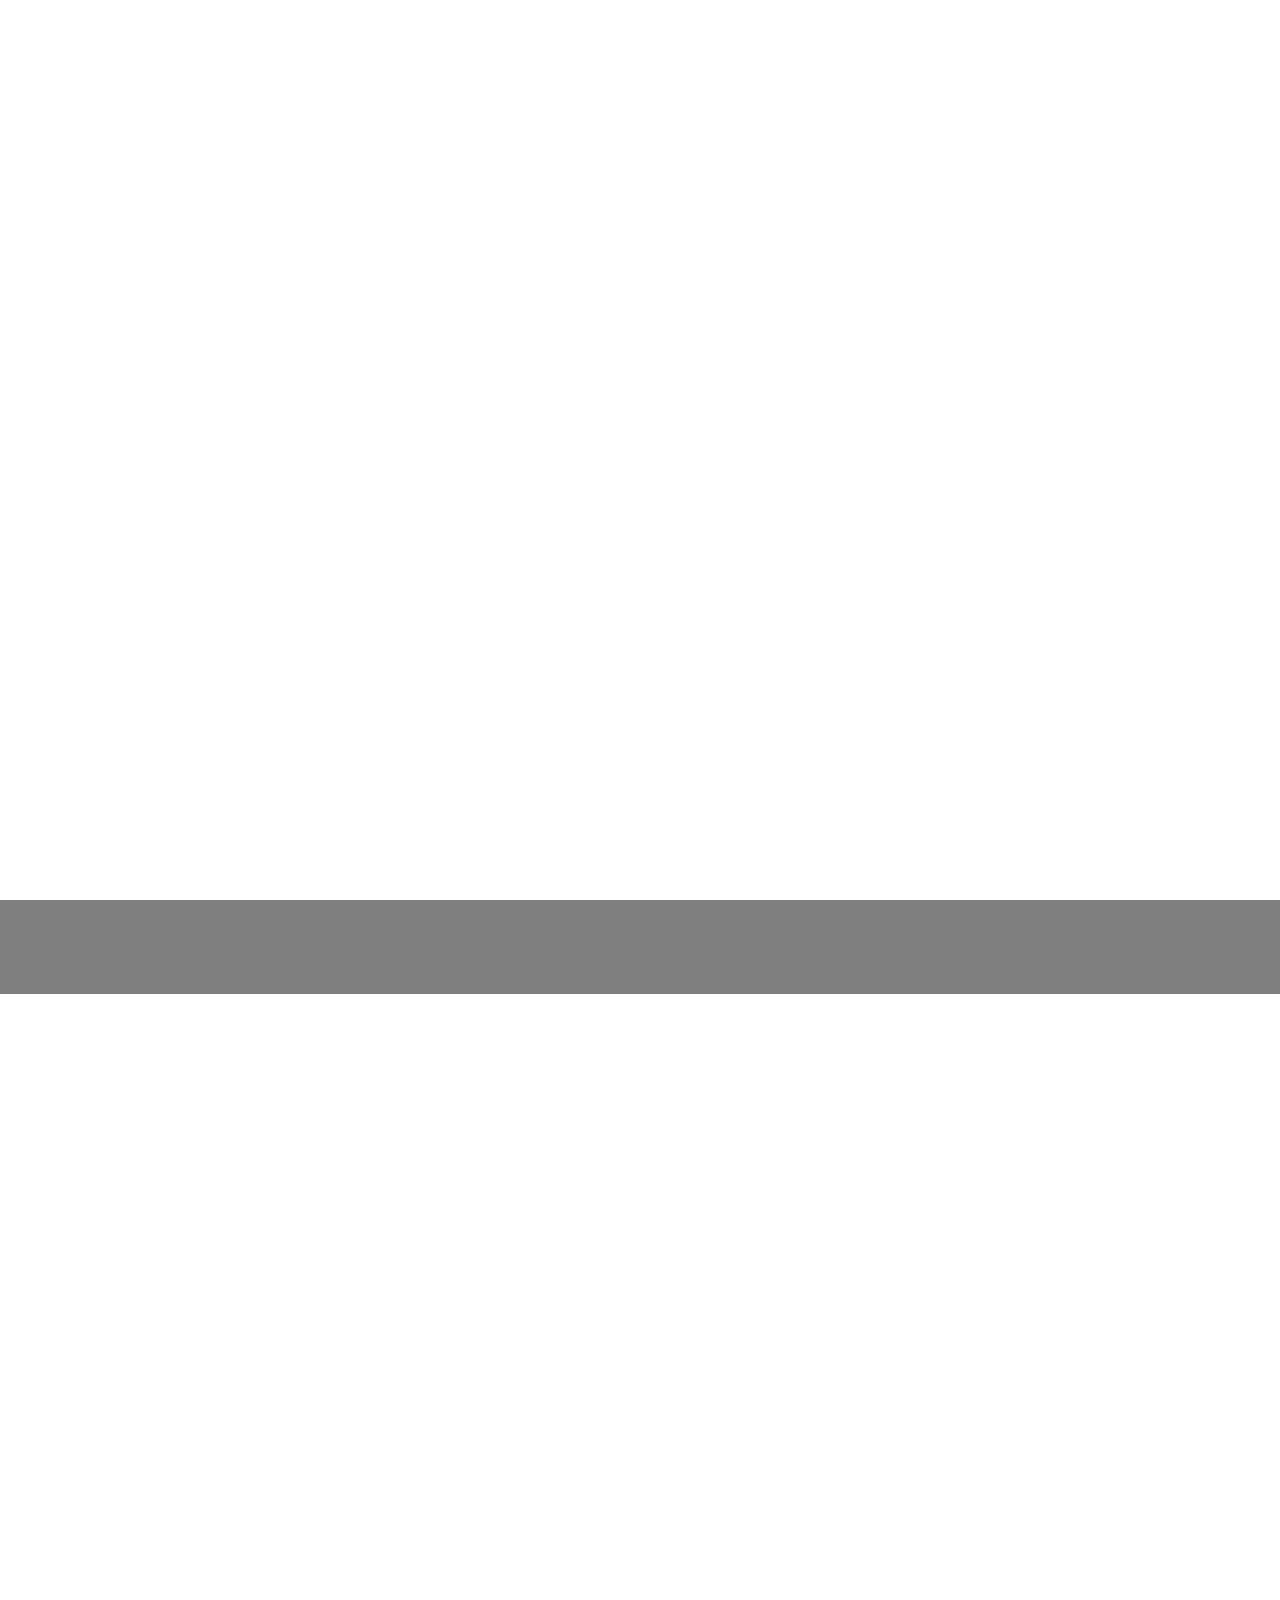
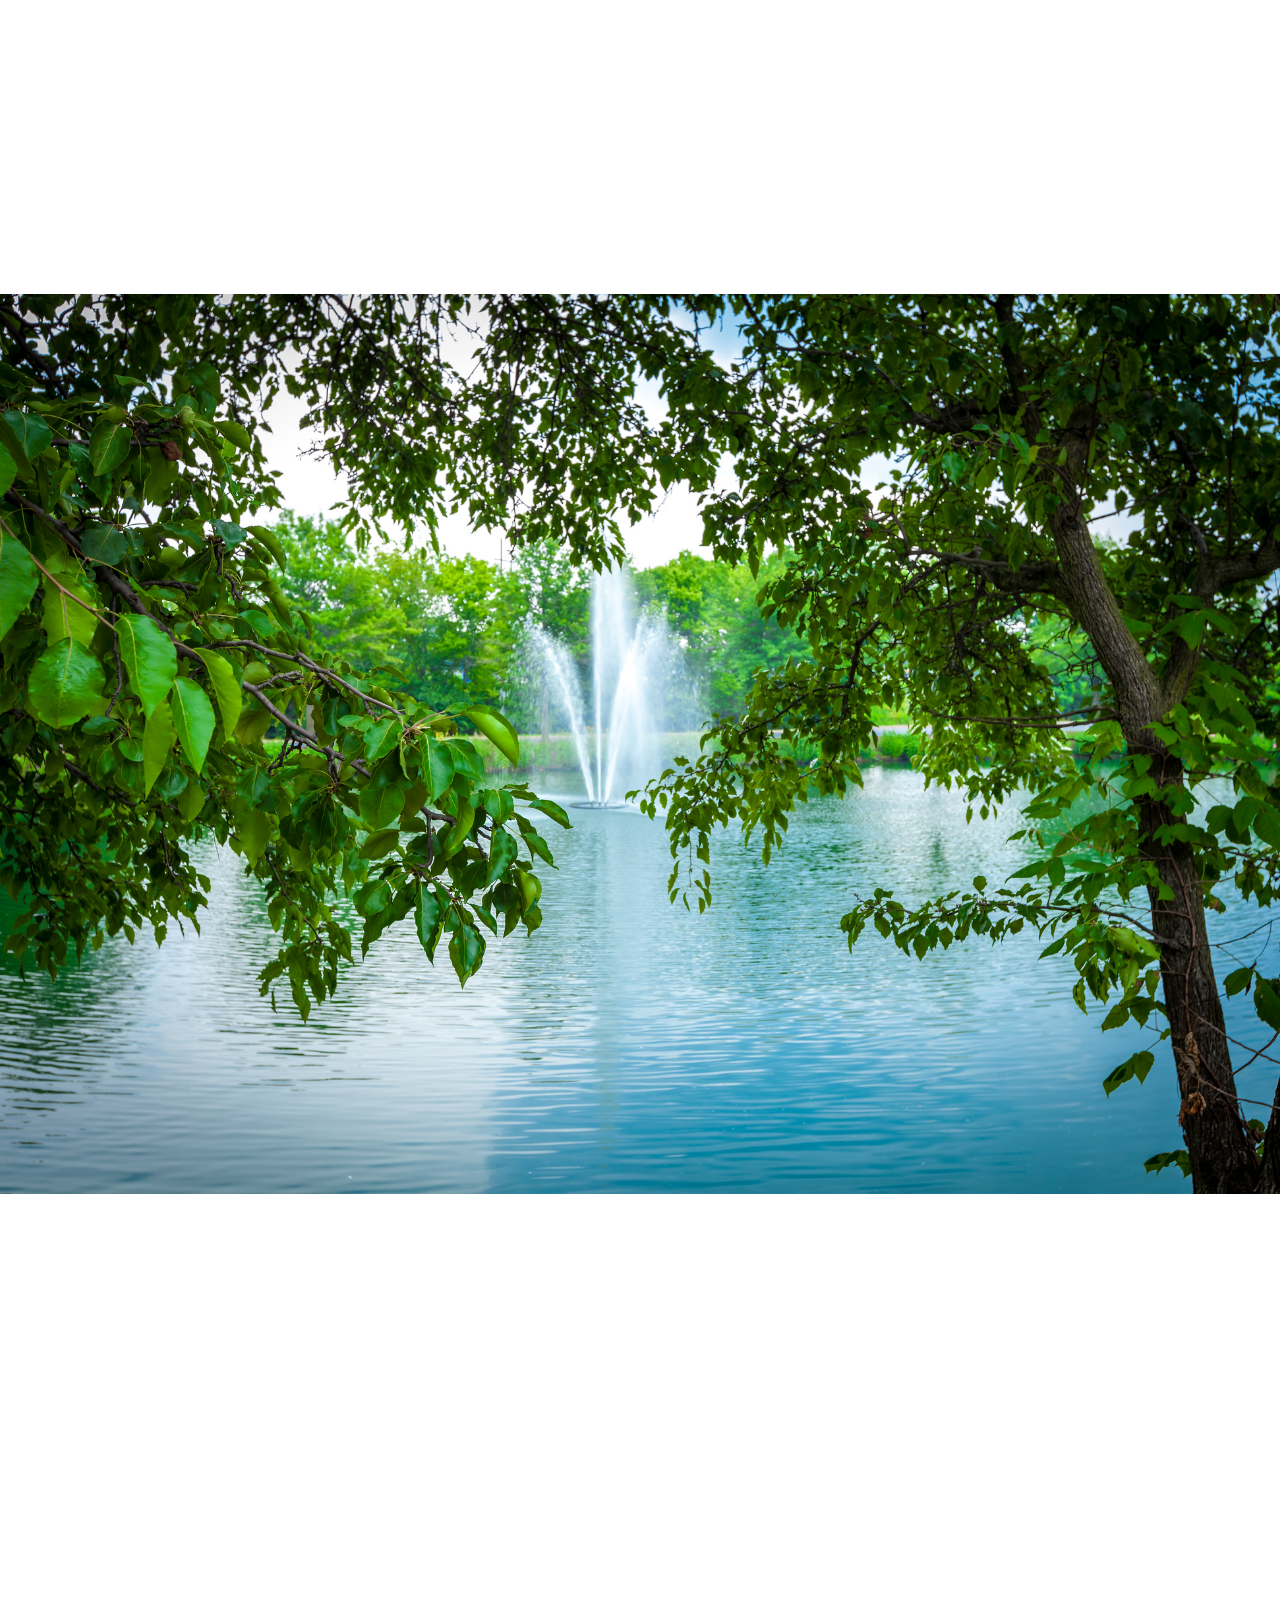
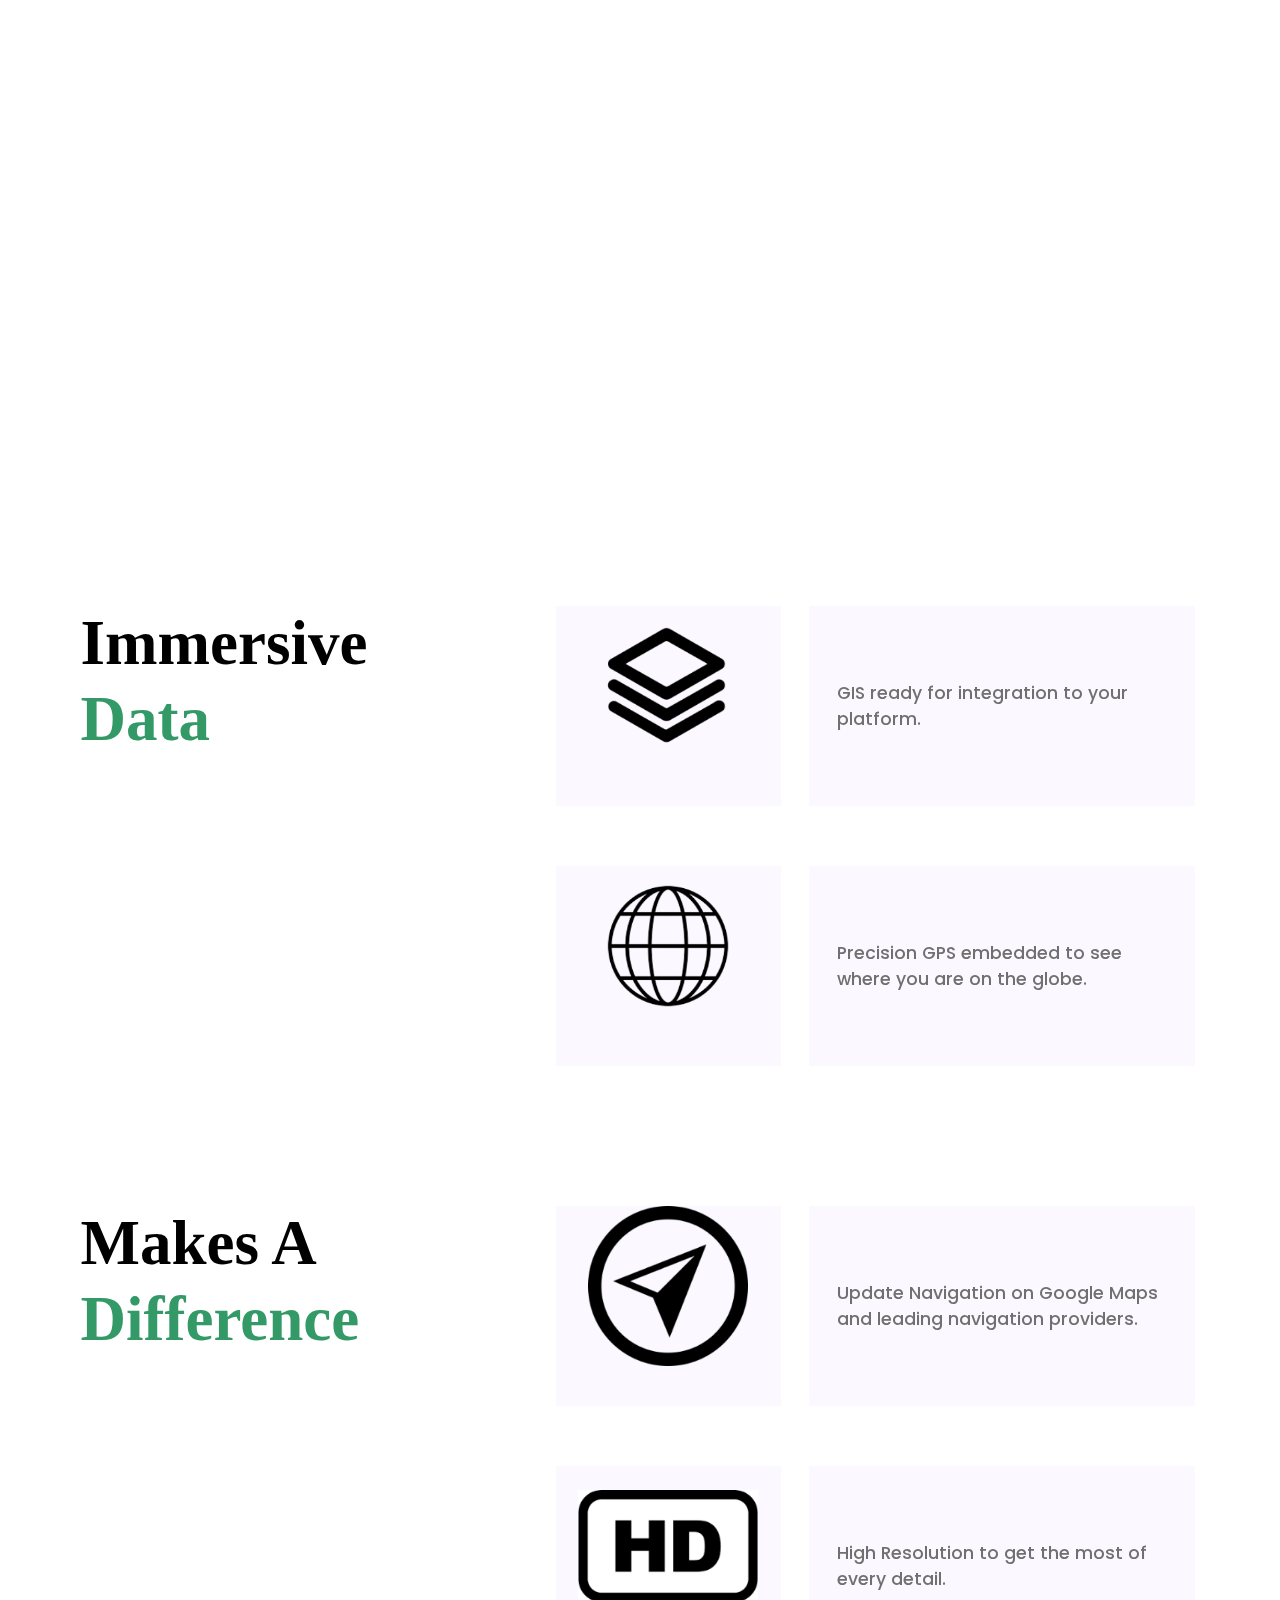
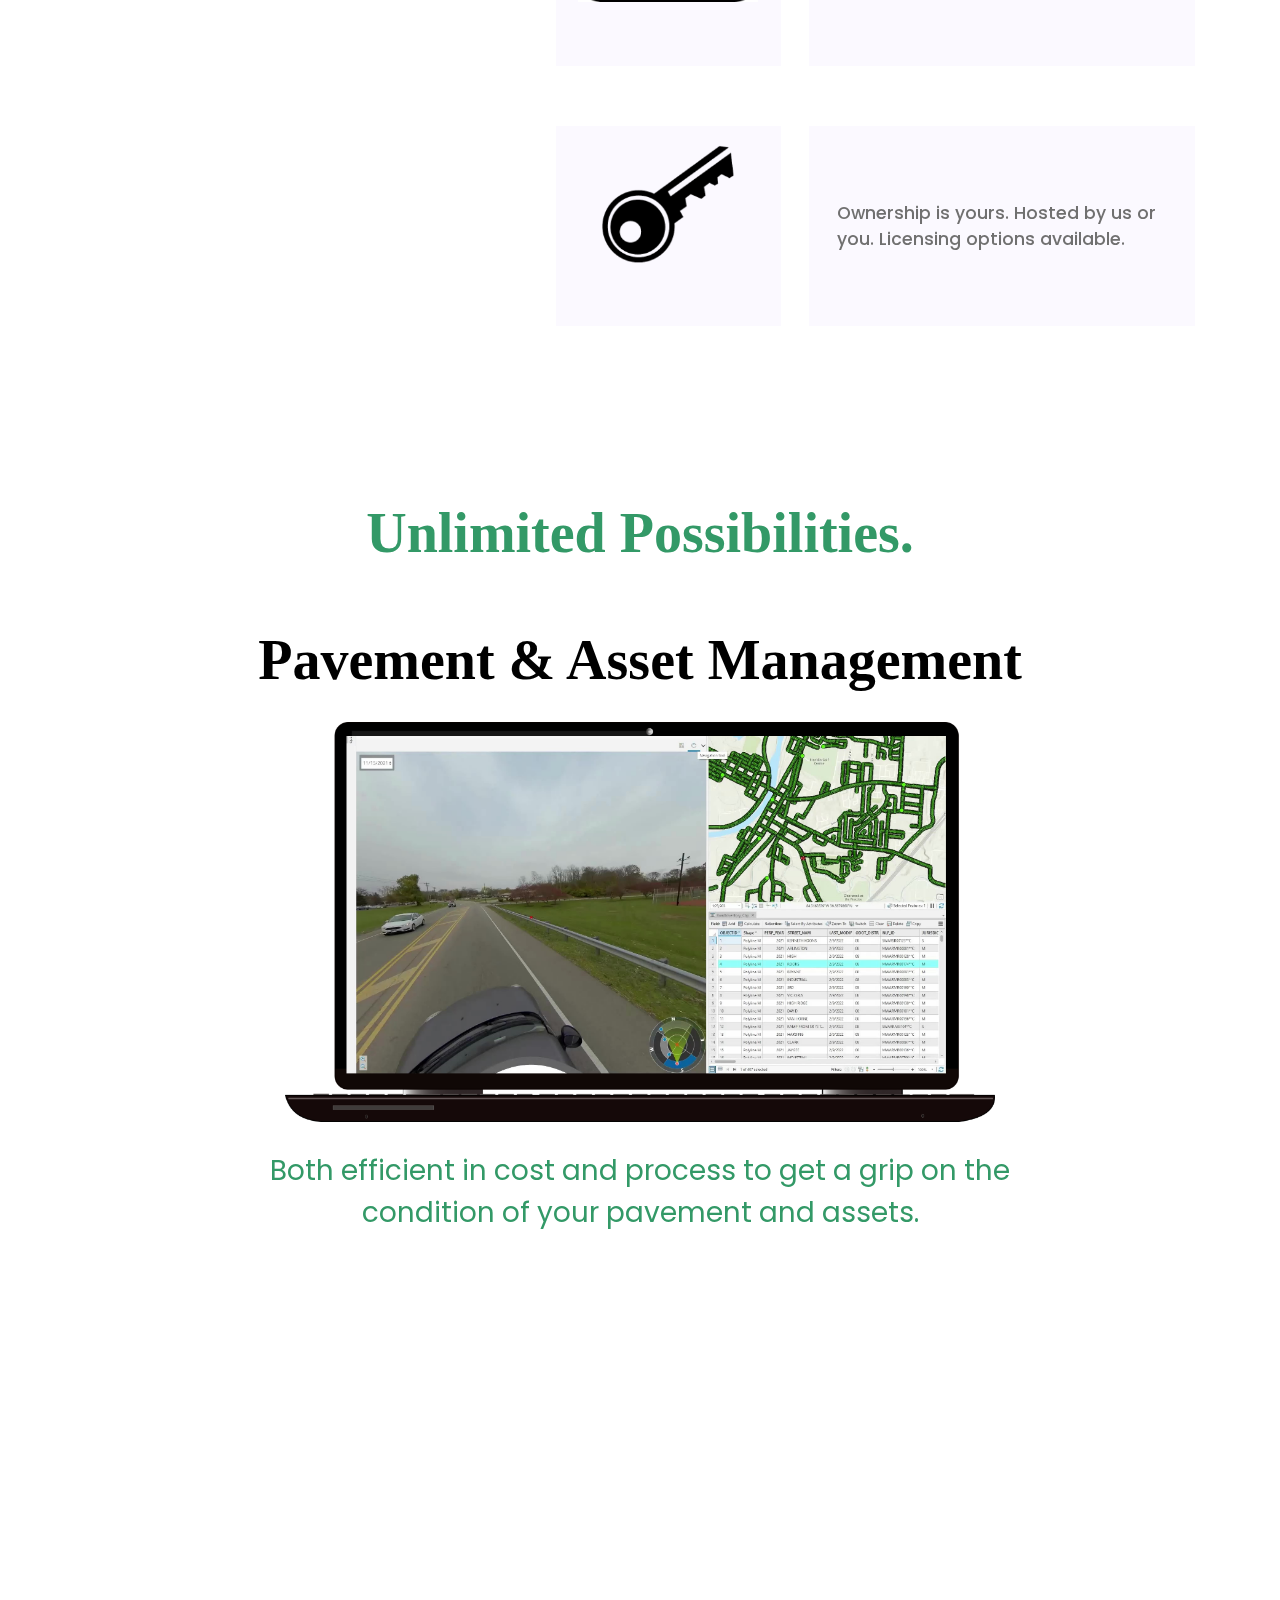
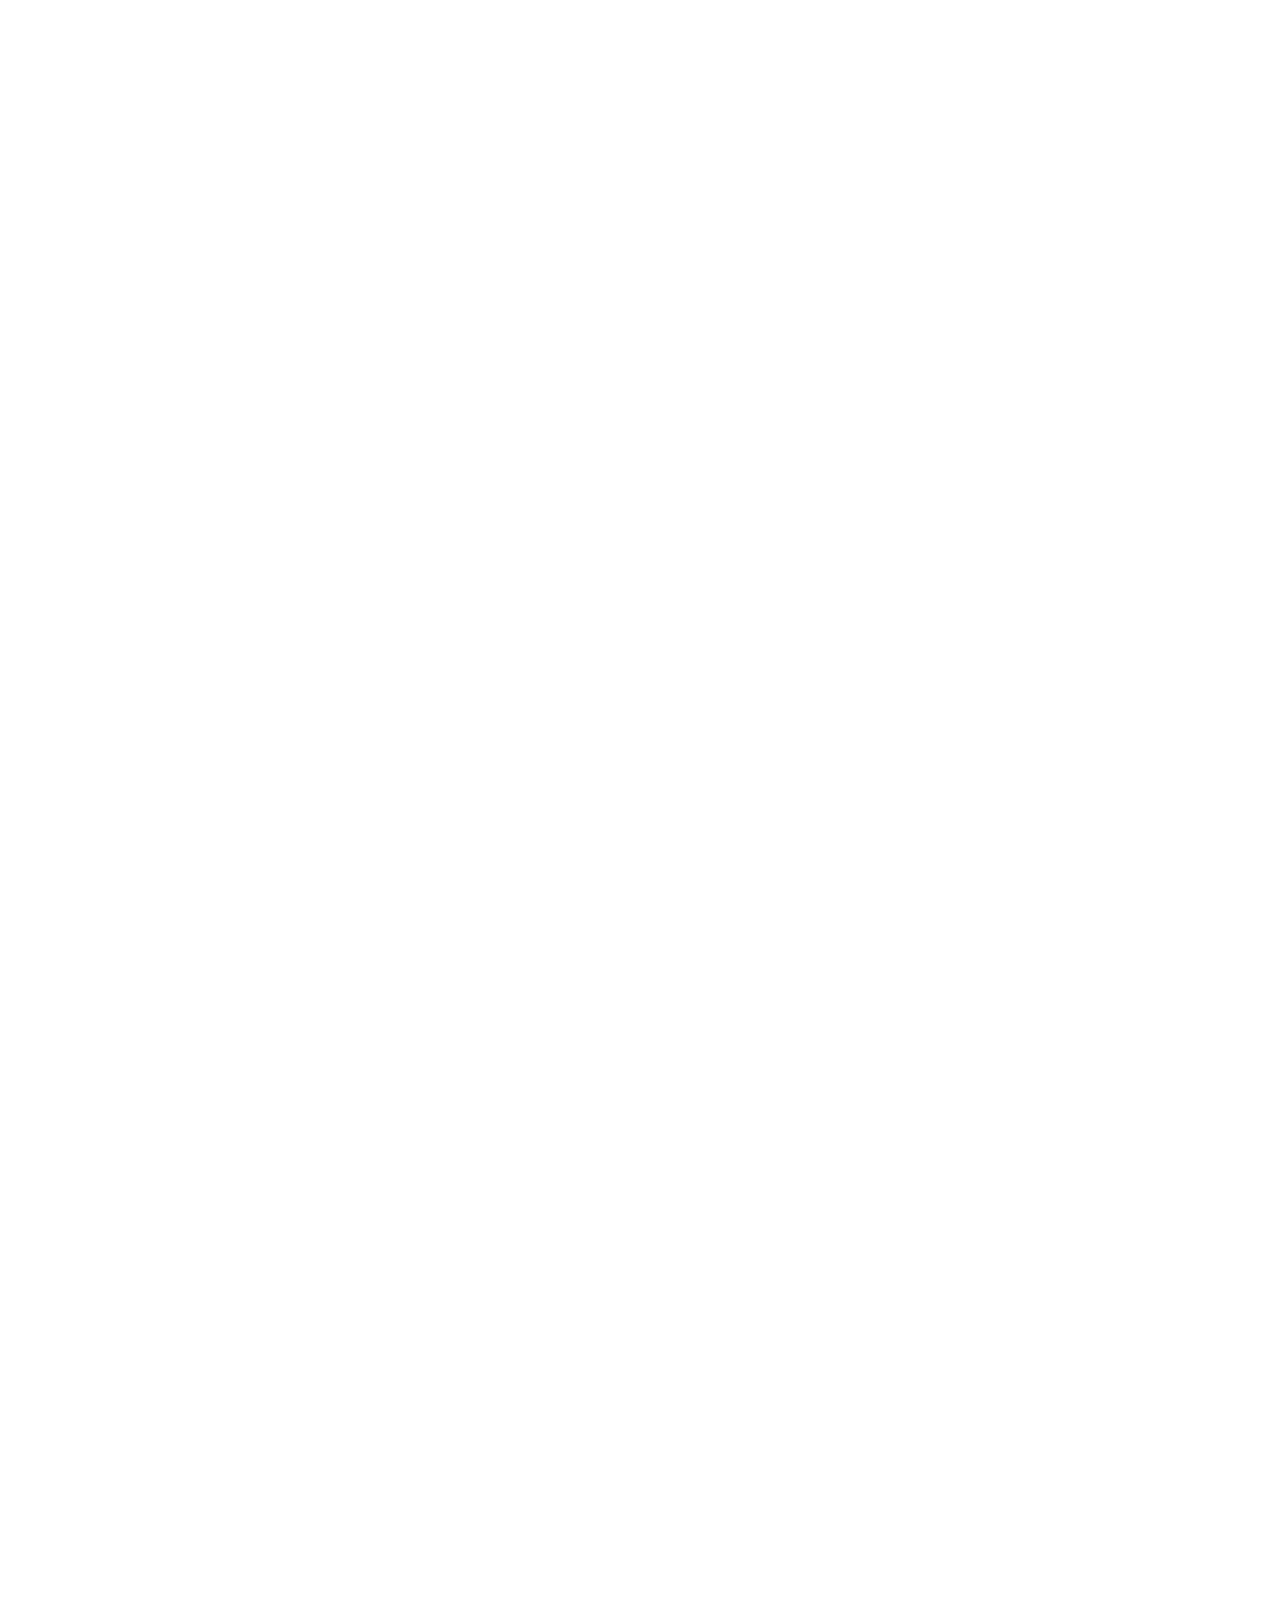
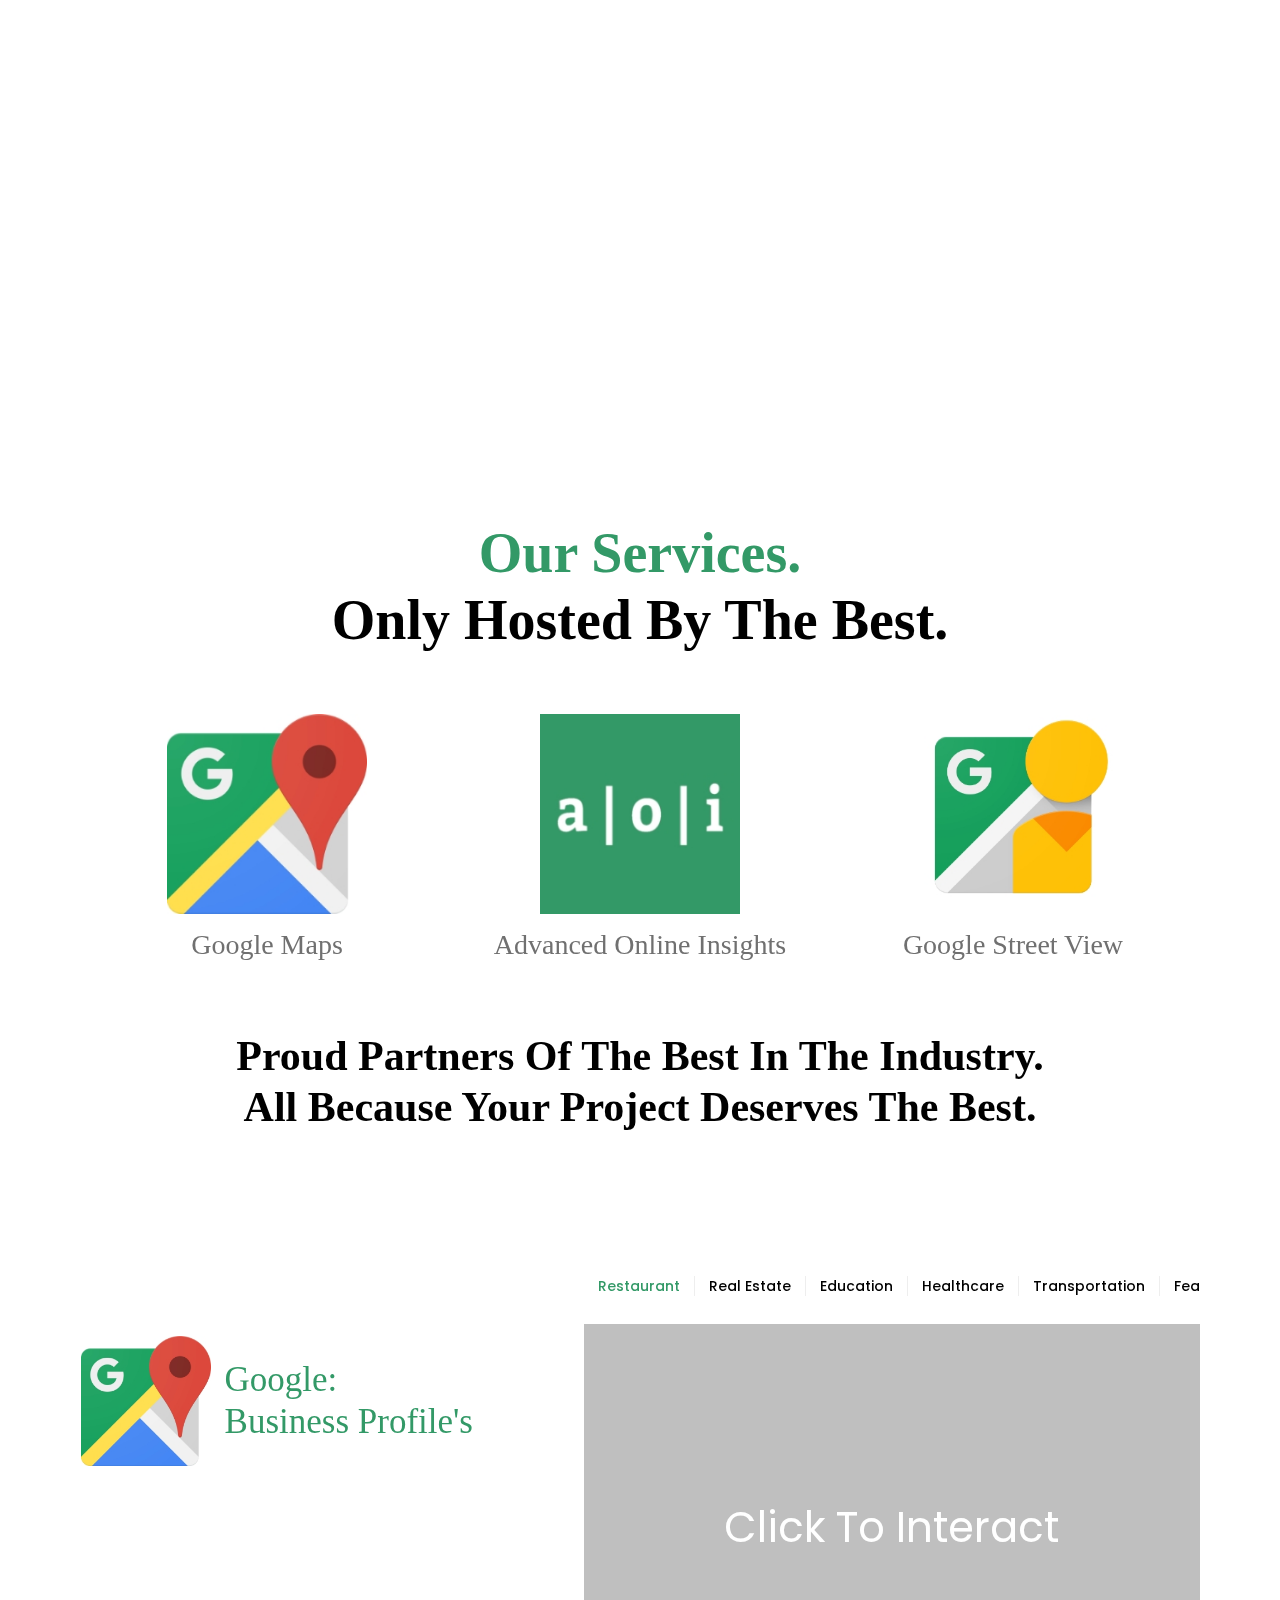
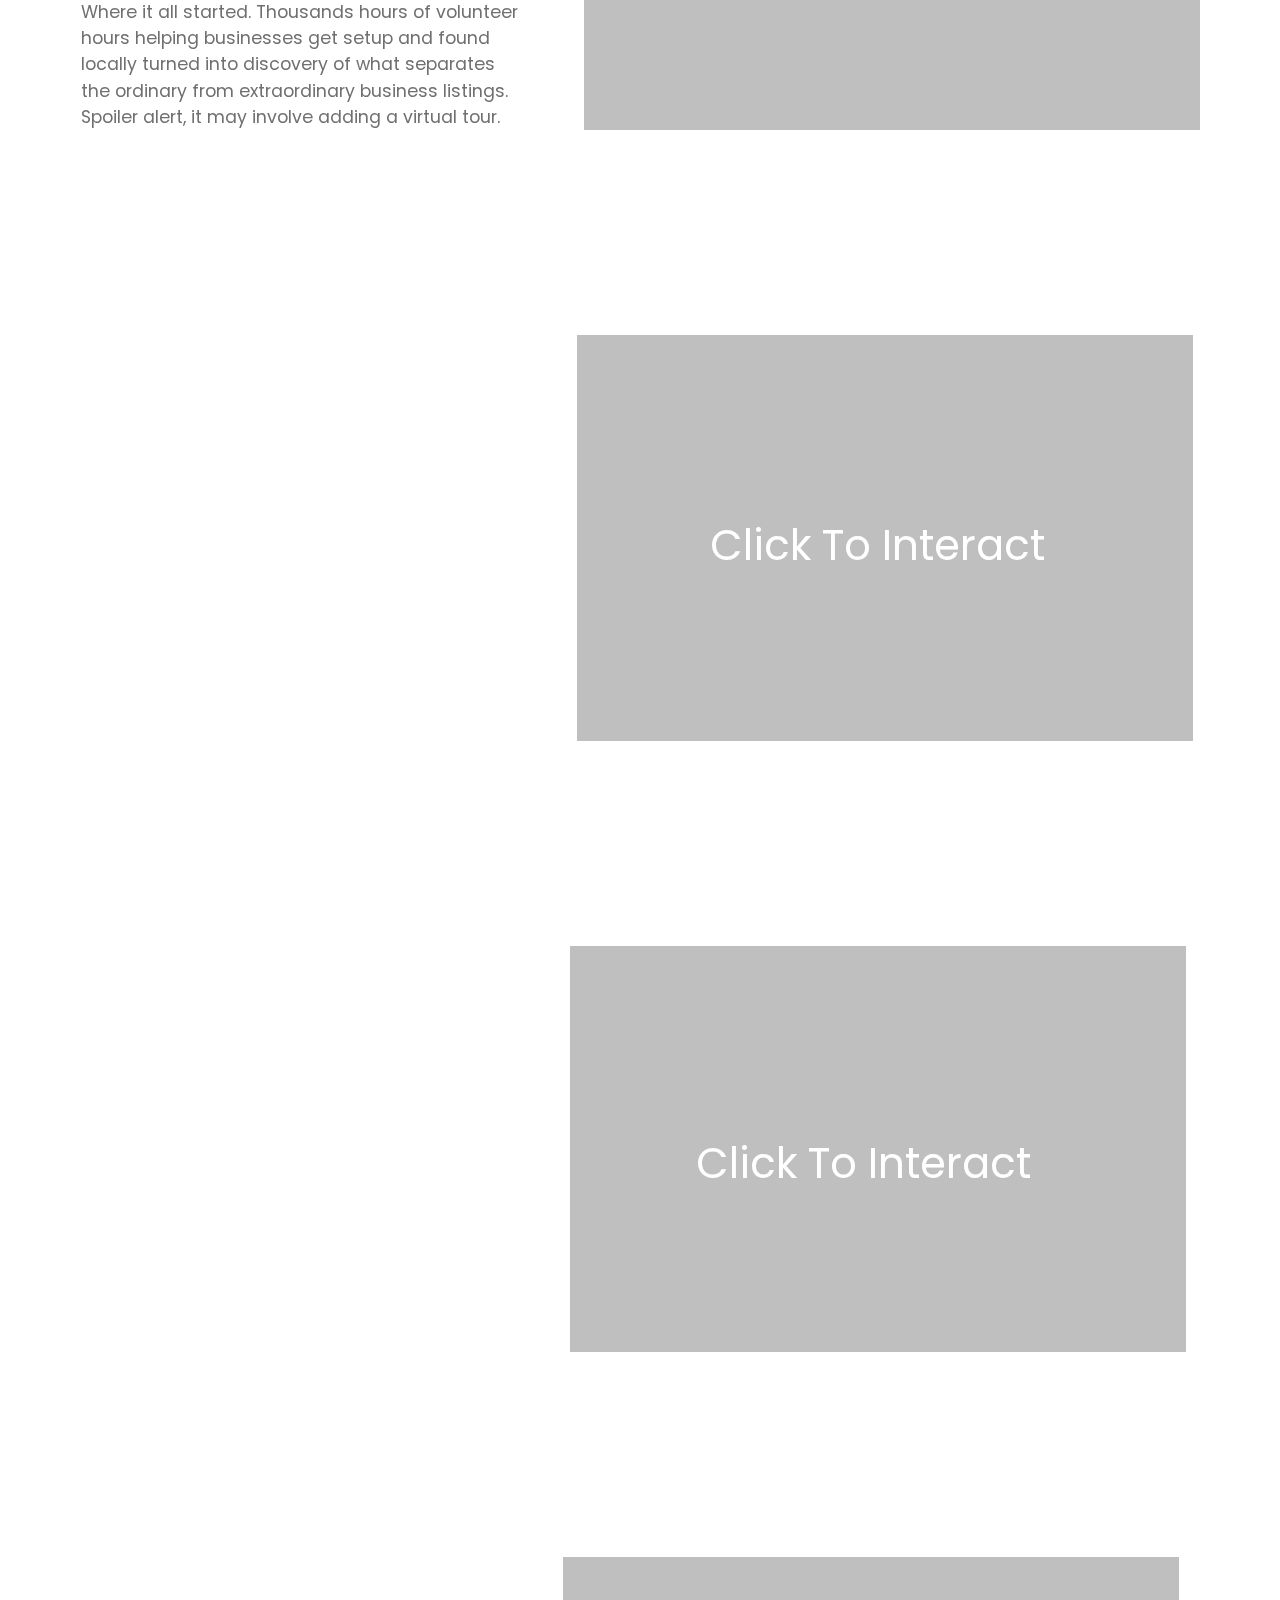
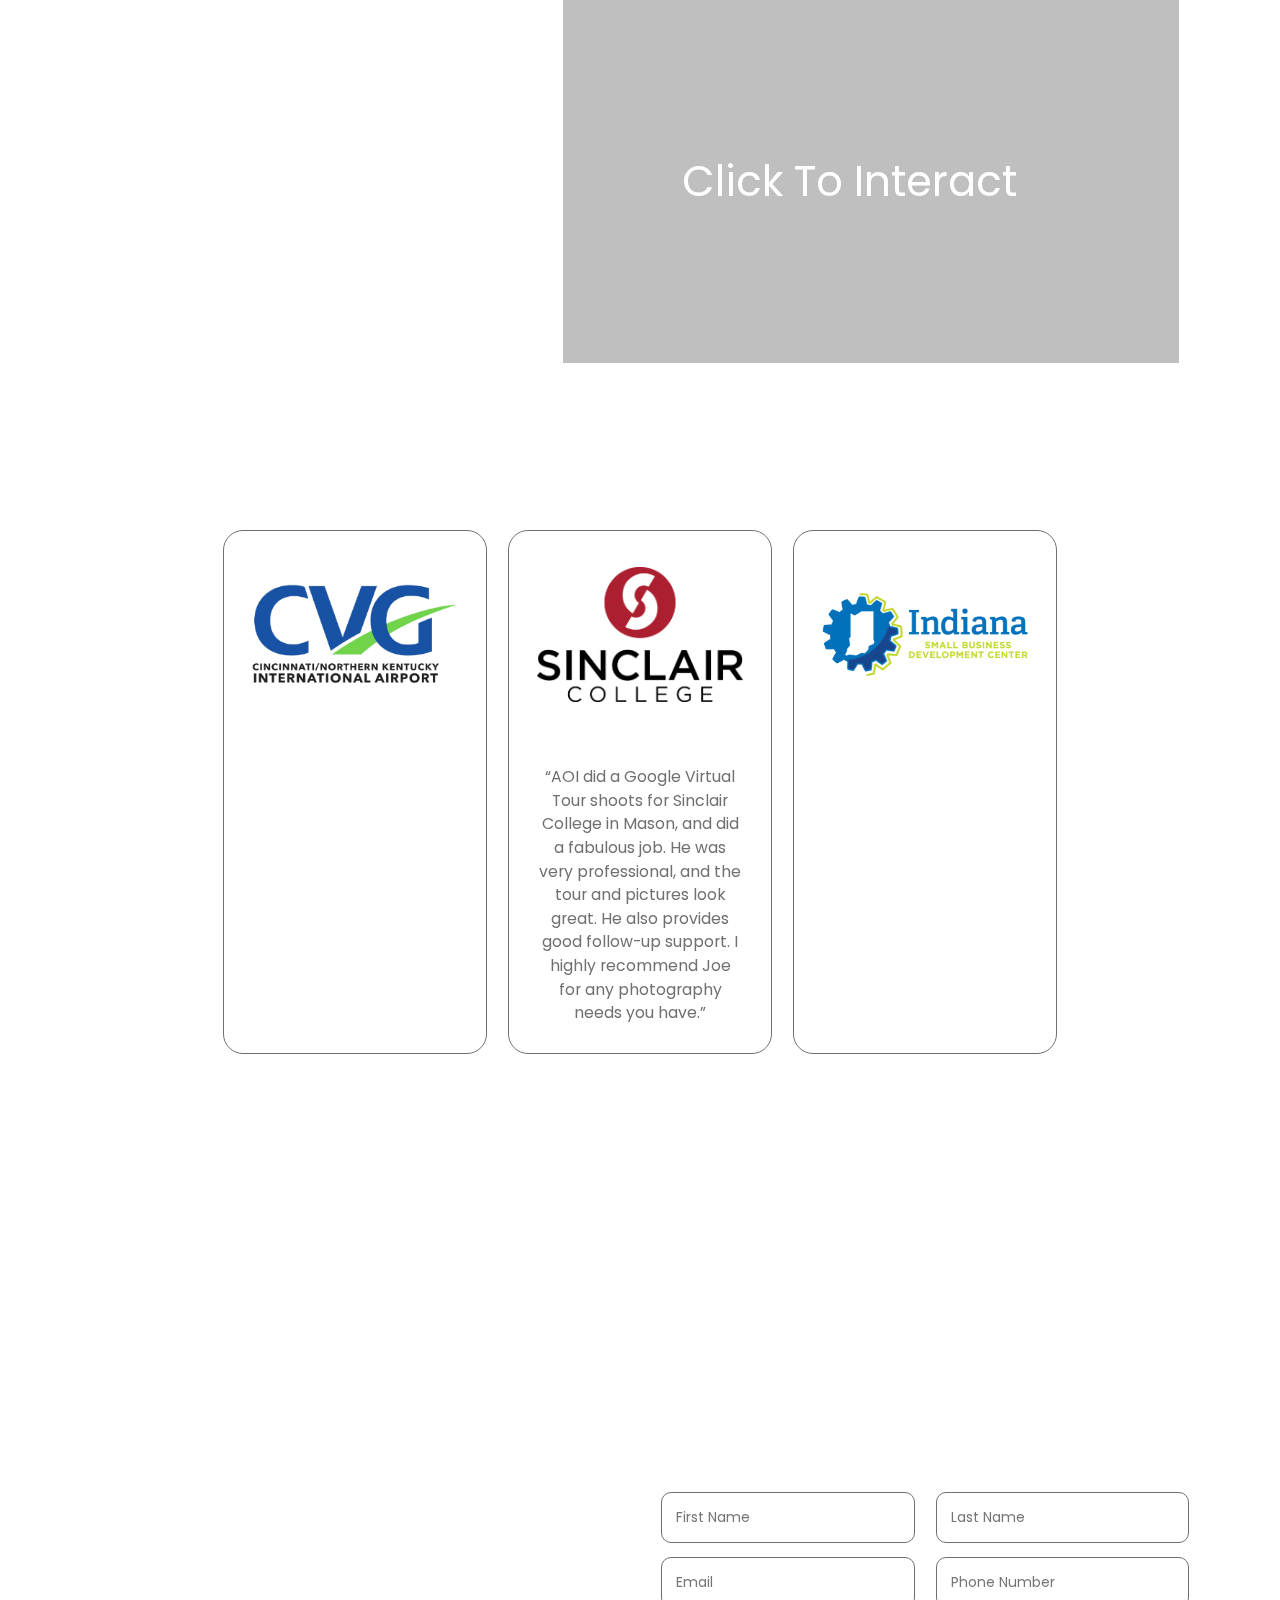
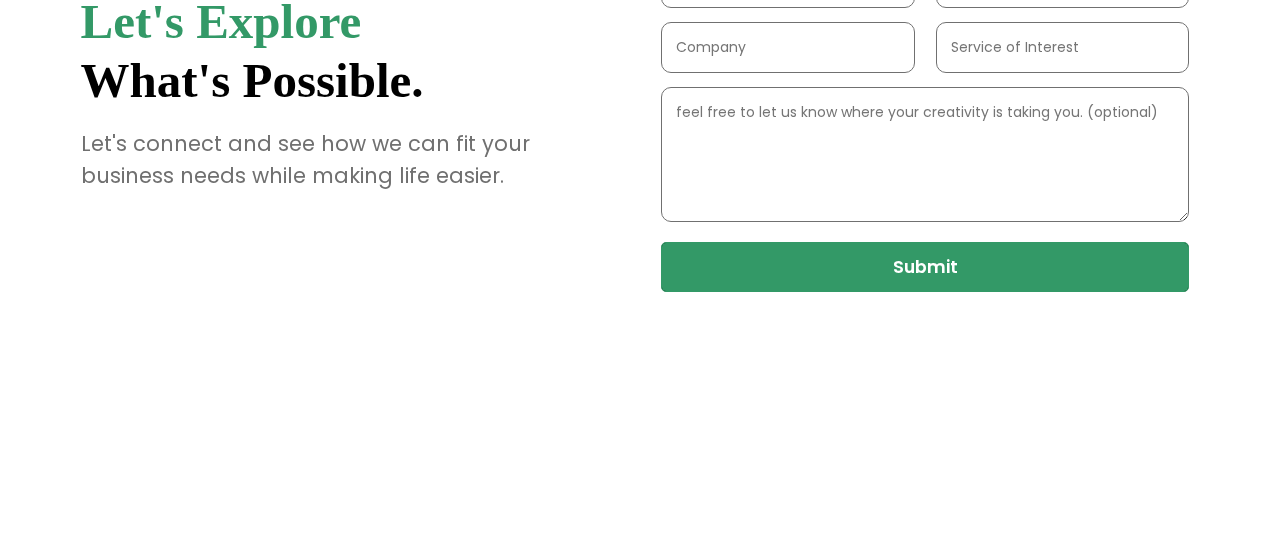
==== index.html @ 5db5695c "changes" ====
<!doctype html>
<html lang="en">
<head>
    <meta charset="UTF-8">
    <meta name="viewport"
          content="width=device-width, user-scalable=no, initial-scale=1.0, maximum-scale=1.0, minimum-scale=1.0">
    <meta http-equiv="X-UA-Compatible" content="ie=edge">
    <link rel="stylesheet" href="./assets/css/app.css">
    <link rel="stylesheet" href="./assets/css/style.css">
    <link rel="stylesheet" href="./assets/css/responsive.css">
    <title>Advanced Online Insights</title>
</head>

<body>

<div class="progressBarWrapper">
    <div class="progressBar">
        <div class="progress"></div>
    </div>
</div>
<div class="preloader">
    <svg viewBox="0 0 102 102" fill="none" xmlns="http://www.w3.org/2000/svg">
        <path class="big-circle" d="M101 51C101 78.6142 78.6142 101 51 101C23.3858 101 1 78.6142 1 51" stroke="#252525"
              stroke-width="2"/>
        <path class="small-circle" d="M91 51C91 28.9086 73.0914 11 51 11C28.9086 11 11 28.9086 11 51" stroke="#252525"
              stroke-width="2"/>
    </svg>
</div>
<header>
    <nav class="navbar navbar-expand-md">
        <div class="container-fluid">
            <a class="navbar-brand" href="#">
                <img src="./assets/images/logo.png" alt="">
                <!--                <h3>-->
                <!--                    Advanced Online Insights-->
                <!--                    <span>for public</span>-->
                <!--                </h3>-->
            </a>
            <button class="navbar-toggler" type="button" data-bs-toggle="collapse"
                    data-bs-target="#navbarSupportedContent" aria-controls="navbarSupportedContent"
                    aria-expanded="false" aria-label="Toggle navigation">
                <span class="navbar-toggler-icon"></span>
            </button>
            <div class="collapse navbar-collapse" id="navbarSupportedContent">
                <ul class="navbar-nav ms-auto">
                    <li class="nav-item">
                        <a class="nav-link active" aria-current="page" href="#">Home</a>
                    </li>
                    <li class="nav-item">
                        <a class="nav-link" href="#">Services</a>
                    </li>
                    <li class="nav-item">
                        <a class="nav-link" href="#">About Us</a>
                    </li>
                    <li class="nav-item">
                        <a class="nav-link" href="#">News</a>
                    </li>
                    <li class="nav-item">
                        <a class="nav-link" href="#">Portfolio</a>
                    </li>
                </ul>
            </div>
        </div>
    </nav>
</header>

<main class="heroCont">
    <section class='heroSec'>
        <video class="mainImg" autoplay muted loop>
            <source src="./assets/images/banner.mp4">
        </video>
        <h2 class="mainHeading">
            Hello.
            <span>We are advanced online insights.</span>
        </h2>
        <div class="content">
            <p>
                Founded as one of the first media agencies who are pioneering
                & pushing the limits of immersive data.
            </p>
            <p>
                Simply put, we collect data that integrates & makes a difference.
            </p>
            <p>
                Our company is passionately committed
                to understanding our clients and their operations - with the
                Goal to help our clients win.
            </p>
            <p>
                Check out our work, motivated by understanding our clients.
            </p>
            <span class="verticleLine"></span>
        </div>
    </section>
</main>

<section class="insightSec">
    <img src="./assets/images/slide2.jpeg" alt="" class="revealingImg">
    <div class="container-xl">
        <div class="row justify-content-center">
            <div class="col-12">
                <h2 class="secHeading">
                    The Latest Insights
                </h2>
            </div>
            <div class="col-md-8">
                <div class="slider-stack">
                    <a class="buttons prev" href="javascript:;"><</a>
                    <ul class="slider-list">
                        <li class="customSlide">
                            <img src="./assets/images/slide1.jpg" alt="">
                            <a href="#">
                                <span class="heading">Blog Title</span>
                                <p>
                                    Lorem ipsum dolor sit amet, consectetur adipisicing elit. A beatae eaque fuga in
                                    iure maxime molestiae, placeat? Aliquid at
                                </p>
                            </a>
                        </li>
                        <li class="customSlide">
                            <img src="./assets/images/slide3.jpeg" alt="">
                            <a href="#">
                                <span class="heading">Blog Title</span>
                                <p>
                                    Lorem ipsum dolor sit amet, consectetur adipisicing elit. Harum, iusto, nam?
                                    Accusantium animi aspernatur aut consequuntur enim, ex
                                </p>
                            </a>
                        </li>
                        <li class="customSlide activeNow">
                            <img src="./assets/images/slide2.jpeg" alt="">
                            <a href="#">
                                <span class="heading">Blog Title</span>
                                <p>
                                    Lorem ipsum dolor sit amet, consectetur adipisicing elit. Alias assumenda commodi
                                    deleniti et ex libero odio optio veniam!
                                </p>
                            </a>
                        </li>
                    </ul>
                    <a class="buttons next" href="javascript:;">></a>
                </div>
            </div>
        </div>
    </div>
</section>

<section class="dataSec">
    <div class="container-xl">
        <div class="row">
            <div class="col-md-5">
                <h2 class="subHeading">
                    Immersive
                    <span>Data</span>
                </h2>
            </div>
            <div class="col-md-7">
                <div class="imgCont">
                    <figure><img src="./assets/images/data-1.png" alt=""></figure>
                    <div class="contentBox">
                        <p>
                            GIS ready for integration to your platform.
                        </p>
                    </div>
                </div>
                <div class="imgCont">
                    <figure><img src="./assets/images/data-2.png" alt=""></figure>
                    <div class="contentBox">
                        <p>
                            Precision GPS embedded
                            to see where you are on
                            the globe.
                        </p>
                    </div>
                </div>
            </div>
        </div>
        <div class="row">
            <div class="col-md-5">
                <h2 class="subHeading">
                    Makes a
                    <span>Difference</span>
                </h2>
            </div>
            <div class="col-md-7">
                <div class="imgCont">
                    <figure><img src="./assets/images/data-3.png" alt=""></figure>
                    <div class="contentBox">
                        <p>
                            Update Navigation on
                            Google Maps and
                            leading navigation
                            providers.
                        </p>
                    </div>
                </div>
                <div class="imgCont">
                    <figure><img src="./assets/images/data-4.png" alt=""></figure>
                    <div class="contentBox">
                        <p>
                            High Resolution
                            to get the most of
                            every detail.
                        </p>
                    </div>
                </div>
                <div class="imgCont">
                    <figure><img src="./assets/images/data-5.png" alt=""></figure>
                    <div class="contentBox">
                        <p>
                            Ownership is yours.
                            Hosted by us or you.
                            Licensing options
                            available.
                        </p>
                    </div>
                </div>
            </div>
        </div>
    </div>
</section>
<section class="slideSec">
    <div class="container-md">
        <div class="row">
            <div class="col-12">
                <h2 class="secHeading">
                    Unlimited Possibilities.
                </h2>
            </div>
            <div class="col-12">
                <div class="servSlider">
                    <div class="panel">
                        <h2 class="subHeading" data-swiper-parallax="750">Pavement & Asset Management</h2>
                        <figure>
                            <img src="./assets/images/serv1.png" alt="">
                        </figure>
                        <p data-swiper-parallax="950">
                            Both efficient in cost and process to get a grip on the condition of your pavement and
                            assets.
                        </p>
                    </div>
                    <div class="panel">
                        <h2 class="subHeading" data-swiper-parallax="750">Historical Preservation & Disaster
                            Relief</h2>
                        <figure>
                            <img src="./assets/images/serv1.png" alt="">
                        </figure>
                        <p data-swiper-parallax="950">
                            Annual captures of Street View preserves history while aiding tremendously in the event
                            of the unforeseen. "Predicting rain doesn't count. Building Arks does." - Warren Buffet
                        </p>
                    </div>
                    <div class="panel">
                        <h2 class="subHeading" data-swiper-parallax="750">Project Progress </h2>
                        <figure>
                            <img src="./assets/images/serv1.png" alt="">
                        </figure>
                        <p data-swiper-parallax="950">
                            Whether small or large, Street View updates during milestones ensures progress while
                            relaying visual evidence of completion to authorities. Ensuring a transparent and
                            efficient project..
                        </p>
                    </div>
                    <div class="panel">
                        <h2 class="subHeading" data-swiper-parallax="750">Integrate & Visualize</h2>
                        <figure>
                            <img src="./assets/images/serv1.png" alt="">
                        </figure>
                        <p data-swiper-parallax="950">
                            Whether it's Esri or any platform you currently use, our data is geo-referenced to
                            import to your needs.
                        </p>
                    </div>
                </div>
            </div>
        </div>
    </div>
</section>

<section class="serviceSec">
    <div class="container-md">
        <div class="row">
            <div class="col-12">
                <h2 class="secHeading">
                    Our Services.
                    <span>Only Hosted by the Best.</span>
                </h2>
            </div>
            <div class="col-12">
                <div class="servCont">
                    <div class="servBox">
                        <figure>
                            <img src="./assets/images/service1.jpg" alt="">
                        </figure>
                        <h4>Google Maps</h4>
                    </div>
                    <div class="servBox">
                        <figure>
                            <img src="./assets/images/service2.jpg" alt="">
                        </figure>
                        <h4>Advanced Online Insights</h4>
                    </div>
                    <div class="servBox">
                        <figure>
                            <img src="./assets/images/service3.jpg" alt="">
                        </figure>
                        <h4>Google Street View</h4>
                    </div>
                </div>
            </div>
            <div class="col-12">
                <h2 class="subHeading">
                    Proud partners of the best in the industry.
                    <span>All because your project deserves the best.</span>
                </h2>
            </div>
        </div>
    </div>
</section>

<section class="streetViewSec">
    <div class="container-md">
        <div class="row">
            <div class="col-12">
                <div class="streetCont active">
                    <div class="content content1">
                        <div class="profileBox">
                            <figure>
                                <img src="./assets/images/service1.jpg" alt="">
                            </figure>
                            <h3>
                                Google:
                                <span>Business Profile's</span>
                            </h3>
                        </div>
                        <p>
                            Where it all started. Thousands hours of volunteer hours helping businesses get setup
                            and found locally turned into discovery of what separates the ordinary from
                            extraordinary business listings. Spoiler alert, it may involve adding a virtual tour.
                        </p>
                    </div>
                    <div class="tabsCont">
                        <ul class="nav nav-tabs" id="myTab" role="tablist">
                            <li class="nav-item" role="presentation">
                                <button class="nav-link active" id="restaurant-tab" data-bs-toggle="tab"
                                        data-bs-target="#restaurant-tab-pane" type="button" role="tab"
                                        aria-controls="restaurant-tab-pane" aria-selected="true">Restaurant
                                </button>
                            </li>
                            <li class="nav-item" role="presentation">
                                <button class="nav-link" id="estate-tab" data-bs-toggle="tab"
                                        data-bs-target="#estate-tab-pane" type="button" role="tab"
                                        aria-controls="estate-tab-pane" aria-selected="false">Real Estate
                                </button>
                            </li>
                            <li class="nav-item" role="presentation">
                                <button class="nav-link" id="education-tab" data-bs-toggle="tab"
                                        data-bs-target="#education-tab-pane" type="button" role="tab"
                                        aria-controls="education-tab-pane" aria-selected="false">Education
                                </button>
                            </li>
                            <li class="nav-item" role="presentation">
                                <button class="nav-link" id="healthcare-tab" data-bs-toggle="tab"
                                        data-bs-target="#healthcare-tab-pane" type="button" role="tab"
                                        aria-controls="healthcare-tab-pane" aria-selected="false">Healthcare
                                </button>
                            </li>
                            <li class="nav-item" role="presentation">
                                <button class="nav-link" id="transportation-tab" data-bs-toggle="tab"
                                        data-bs-target="#transportation-tab-pane" type="button" role="tab"
                                        aria-controls="transportation-tab-pane" aria-selected="false">
                                    Transportation
                                </button>
                            </li>
                            <li class="nav-item" role="presentation">
                                <button class="nav-link" id="featured-tab" data-bs-toggle="tab"
                                        data-bs-target="#featured-tab-pane" type="button" role="tab"
                                        aria-controls="featured-tab-pane" aria-selected="false">Featured
                                    Tours
                                </button>
                            </li>
                        </ul>
                        <div class="tab-content" id="myTabContent">
                            <div class="tab-pane fade show active" id="restaurant-tab-pane" role="tabpanel"
                                 aria-labelledby="restaurant-tab" tabindex="0">
                                <div class="overlay"></div>
                                <iframe src="https://www.google.com/maps/embed?pb=!4v1682458762053!6m8!1m7!1sSmIh3ilXRuSZzrHHh3w8Xg!2m2!1d40.5618736851245!2d-74.10570068929447!3f206.6765272388975!4f-4.91555804062412!5f0.7820865974627469"
                                        loading="lazy" allowfullscreen=""
                                        referrerpolicy="no-referrer-when-downgrade"></iframe>
                            </div>
                            <div class="tab-pane fade" id="estate-tab-pane" role="tabpanel"
                                 aria-labelledby="estate-tab" tabindex="0">
                                <div class="overlay"></div>
                                <iframe src="https://www.google.com/maps/embed?pb=!4v1682458762053!6m8!1m7!1sSmIh3ilXRuSZzrHHh3w8Xg!2m2!1d40.5618736851245!2d-74.10570068929447!3f206.6765272388975!4f-4.91555804062412!5f0.7820865974627469"
                                        loading="lazy" allowfullscreen=""
                                        referrerpolicy="no-referrer-when-downgrade"></iframe>
                            </div>
                            <div class="tab-pane fade" id="education-tab-pane" role="tabpanel"
                                 aria-labelledby="education-tab" tabindex="0">
                                <div class="overlay"></div>
                                <iframe src="https://www.google.com/maps/embed?pb=!4v1682458762053!6m8!1m7!1sSmIh3ilXRuSZzrHHh3w8Xg!2m2!1d40.5618736851245!2d-74.10570068929447!3f206.6765272388975!4f-4.91555804062412!5f0.7820865974627469"
                                        loading="lazy" allowfullscreen=""
                                        referrerpolicy="no-referrer-when-downgrade"></iframe>
                            </div>
                            <div class="tab-pane fade" id="healthcare-tab-pane" role="tabpanel"
                                 aria-labelledby="healthcare-tab" tabindex="0">
                                <div class="overlay"></div>
                                <iframe src="https://www.google.com/maps/embed?pb=!4v1682458762053!6m8!1m7!1sSmIh3ilXRuSZzrHHh3w8Xg!2m2!1d40.5618736851245!2d-74.10570068929447!3f206.6765272388975!4f-4.91555804062412!5f0.7820865974627469"
                                        loading="lazy" allowfullscreen=""
                                        referrerpolicy="no-referrer-when-downgrade"></iframe>
                            </div>
                            <div class="tab-pane fade" id="transportation-tab-pane" role="tabpanel"
                                 aria-labelledby="transportation-tab" tabindex="0">
                                <div class="overlay"></div>
                                <iframe src="https://www.google.com/maps/embed?pb=!4v1682458762053!6m8!1m7!1sSmIh3ilXRuSZzrHHh3w8Xg!2m2!1d40.5618736851245!2d-74.10570068929447!3f206.6765272388975!4f-4.91555804062412!5f0.7820865974627469"
                                        loading="lazy" allowfullscreen=""
                                        referrerpolicy="no-referrer-when-downgrade"></iframe>
                            </div>
                            <div class="tab-pane fade" id="featured-tab-pane" role="tabpanel"
                                 aria-labelledby="featured-tab" tabindex="0">
                                <div class="overlay"></div>
                                <iframe src="https://www.google.com/maps/embed?pb=!4v1682458762053!6m8!1m7!1sSmIh3ilXRuSZzrHHh3w8Xg!2m2!1d40.5618736851245!2d-74.10570068929447!3f206.6765272388975!4f-4.91555804062412!5f0.7820865974627469"
                                        loading="lazy" allowfullscreen=""
                                        referrerpolicy="no-referrer-when-downgrade"></iframe>
                            </div>
                        </div>
                    </div>
                </div>
                <div class="streetCont">
                    <div class="content content2">
                        <div class="profileBox">
                            <figure>
                                <img src="./assets/images/service3.jpg" alt="">
                            </figure>
                            <h3>
                                Google:
                                <span>Street View </span>
                            </h3>
                        </div>
                        <p>
                            A cost-effective way to host imagery from the host who started it all. Fix your navigation
                            issues and update the map to showcase the latest in your community.
                        </p>
                    </div>
                    <div class="tabsCont">
                        <ul class="nav nav-tabs" id="myTab2" role="tablist">
                            <li class="nav-item" role="presentation">
                                <button class="nav-link active" id="restaurant-tab2" data-bs-toggle="tab"
                                        data-bs-target="#restaurant-tab-pane2" type="button" role="tab"
                                        aria-controls="restaurant-tab-pane2" aria-selected="true">Restaurant 2
                                </button>
                            </li>
                            <li class="nav-item" role="presentation">
                                <button class="nav-link" id="estate-tab2" data-bs-toggle="tab"
                                        data-bs-target="#estate-tab-pane2" type="button" role="tab"
                                        aria-controls="estate-tab-pane2" aria-selected="false">Real Estate 2
                                </button>
                            </li>
                            <li class="nav-item" role="presentation">
                                <button class="nav-link" id="education-tab2" data-bs-toggle="tab"
                                        data-bs-target="#education-tab-pane2" type="button" role="tab"
                                        aria-controls="education-tab-pane2" aria-selected="false">Education 2
                                </button>
                            </li>
                            <li class="nav-item" role="presentation">
                                <button class="nav-link" id="healthcare-tab2" data-bs-toggle="tab"
                                        data-bs-target="#healthcare-tab-pane2" type="button" role="tab"
                                        aria-controls="healthcare-tab-pane2" aria-selected="false">Healthcare 2
                                </button>
                            </li>
                            <li class="nav-item" role="presentation">
                                <button class="nav-link" id="transportation-tab2" data-bs-toggle="tab"
                                        data-bs-target="#transportation-tab-pane2" type="button" role="tab"
                                        aria-controls="transportation-tab-pane2" aria-selected="false">
                                    Transportation 2
                                </button>
                            </li>
                            <li class="nav-item" role="presentation">
                                <button class="nav-link" id="featured-tab2" data-bs-toggle="tab"
                                        data-bs-target="#featured-tab-pane2" type="button" role="tab"
                                        aria-controls="featured-tab-pane2" aria-selected="false">Featured
                                    Tours 2
                                </button>
                            </li>
                        </ul>
                        <div class="tab-content" id="myTabContent2">
                            <div class="tab-pane fade show active" id="restaurant-tab-pane2" role="tabpanel"
                                 aria-labelledby="restaurant-tab2" tabindex="0">
                                <div class="overlay"></div>
                                <iframe src="https://www.google.com/maps/embed?pb=!4v1682462482730!6m8!1m7!1sQ3j6SFnM_fTQur76mjpiZQ!2m2!1d40.56645865368913!2d-74.13716571970858!3f117.07858885812246!4f-10.6601760864188!5f0.7820865974627469"
                                        loading="lazy" allowfullscreen=""
                                        referrerpolicy="no-referrer-when-downgrade"></iframe>
                            </div>
                            <div class="tab-pane fade" id="estate-tab-pane2" role="tabpanel"
                                 aria-labelledby="estate-tab2" tabindex="0">
                                <div class="overlay"></div>
                                <iframe src="https://www.google.com/maps/embed?pb=!4v1682462482730!6m8!1m7!1sQ3j6SFnM_fTQur76mjpiZQ!2m2!1d40.56645865368913!2d-74.13716571970858!3f117.07858885812246!4f-10.6601760864188!5f0.7820865974627469"
                                        loading="lazy" allowfullscreen=""
                                        referrerpolicy="no-referrer-when-downgrade"></iframe>
                            </div>
                            <div class="tab-pane fade" id="education-tab-pane2" role="tabpanel"
                                 aria-labelledby="education-tab2" tabindex="0">
                                <div class="overlay"></div>
                                <iframe src="https://www.google.com/maps/embed?pb=!4v1682462482730!6m8!1m7!1sQ3j6SFnM_fTQur76mjpiZQ!2m2!1d40.56645865368913!2d-74.13716571970858!3f117.07858885812246!4f-10.6601760864188!5f0.7820865974627469"
                                        loading="lazy" allowfullscreen=""
                                        referrerpolicy="no-referrer-when-downgrade"></iframe>
                            </div>
                            <div class="tab-pane fade" id="healthcare-tab-pane2" role="tabpanel"
                                 aria-labelledby="healthcare-tab2" tabindex="0">
                                <div class="overlay"></div>
                                <iframe src="https://www.google.com/maps/embed?pb=!4v1682462482730!6m8!1m7!1sQ3j6SFnM_fTQur76mjpiZQ!2m2!1d40.56645865368913!2d-74.13716571970858!3f117.07858885812246!4f-10.6601760864188!5f0.7820865974627469"
                                        loading="lazy" allowfullscreen=""
                                        referrerpolicy="no-referrer-when-downgrade"></iframe>
                            </div>
                            <div class="tab-pane fade" id="transportation-tab-pane2" role="tabpanel"
                                 aria-labelledby="transportation-tab2" tabindex="0">
                                <div class="overlay"></div>
                                <iframe src="https://www.google.com/maps/embed?pb=!4v1682462482730!6m8!1m7!1sQ3j6SFnM_fTQur76mjpiZQ!2m2!1d40.56645865368913!2d-74.13716571970858!3f117.07858885812246!4f-10.6601760864188!5f0.7820865974627469"
                                        loading="lazy" allowfullscreen=""
                                        referrerpolicy="no-referrer-when-downgrade"></iframe>
                            </div>
                            <div class="tab-pane fade" id="featured-tab-pane2" role="tabpanel"
                                 aria-labelledby="featured-tab2" tabindex="0">
                                <div class="overlay"></div>
                                <iframe src="https://www.google.com/maps/embed?pb=!4v1682462482730!6m8!1m7!1sQ3j6SFnM_fTQur76mjpiZQ!2m2!1d40.56645865368913!2d-74.13716571970858!3f117.07858885812246!4f-10.6601760864188!5f0.7820865974627469"
                                        loading="lazy" allowfullscreen=""
                                        referrerpolicy="no-referrer-when-downgrade"></iframe>
                            </div>
                        </div>
                    </div>
                </div>
                <div class="streetCont">
                    <div class="content content3">
                        <div class="profileBox">
                            <figure>
                                <img src="./assets/images/service2.jpg" alt="">
                            </figure>
                            <h3>
                                AOI:
                                <span>Smart Map</span>
                            </h3>
                        </div>
                        <p>
                            Cities and Universities have taken notice of the value that combining data sources can have.
                            Our own Digital Twin combines our data collection methods elegantly to navigate all that
                            community has to offer.
                        </p>
                    </div>
                    <div class="tabsCont">
                        <ul class="nav nav-tabs" id="myTab3" role="tablist">
                            <li class="nav-item" role="presentation">
                                <button class="nav-link active" id="restaurant-tab3" data-bs-toggle="tab"
                                        data-bs-target="#restaurant-tab-pane3" type="button" role="tab"
                                        aria-controls="restaurant-tab-pane3" aria-selected="true">Restaurant 3
                                </button>
                            </li>
                            <li class="nav-item" role="presentation">
                                <button class="nav-link" id="estate-tab3" data-bs-toggle="tab"
                                        data-bs-target="#estate-tab-pane3" type="button" role="tab"
                                        aria-controls="estate-tab-pane3" aria-selected="false">Real Estate 3
                                </button>
                            </li>
                            <li class="nav-item" role="presentation">
                                <button class="nav-link" id="education-tab3" data-bs-toggle="tab"
                                        data-bs-target="#education-tab-pane3" type="button" role="tab"
                                        aria-controls="education-tab-pane3" aria-selected="false">Education 3
                                </button>
                            </li>
                            <li class="nav-item" role="presentation">
                                <button class="nav-link" id="healthcare-tab3" data-bs-toggle="tab"
                                        data-bs-target="#healthcare-tab-pane3" type="button" role="tab"
                                        aria-controls="healthcare-tab-pane3" aria-selected="false">Healthcare 3
                                </button>
                            </li>
                            <li class="nav-item" role="presentation">
                                <button class="nav-link" id="transportation-tab3" data-bs-toggle="tab"
                                        data-bs-target="#transportation-tab-pane3" type="button" role="tab"
                                        aria-controls="transportation-tab-pane3" aria-selected="false">
                                    Transportation 3
                                </button>
                            </li>
                            <li class="nav-item" role="presentation">
                                <button class="nav-link" id="featured-tab3" data-bs-toggle="tab"
                                        data-bs-target="#featured-tab-pane3" type="button" role="tab"
                                        aria-controls="featured-tab-pane3" aria-selected="false">Featured
                                    Tours 3
                                </button>
                            </li>
                        </ul>
                        <div class="tab-content" id="myTabContent3">
                            <div class="tab-pane fade show active" id="restaurant-tab-pane3" role="tabpanel"
                                 aria-labelledby="restaurant-tab3" tabindex="0">
                                <div class="overlay"></div>
                                <iframe src="https://www.google.com/maps/embed?pb=!4v1682462541697!6m8!1m7!1s0ZLO8DJQpT3e2RH0lesdog!2m2!1d40.5849832983217!2d-74.15737775848682!3f320.50386334530134!4f-15.747389886408342!5f0.7820865974627469"
                                        loading="lazy" allowfullscreen=""
                                        referrerpolicy="no-referrer-when-downgrade"></iframe>
                            </div>
                            <div class="tab-pane fade" id="estate-tab-pane3" role="tabpanel"
                                 aria-labelledby="estate-tab3" tabindex="0">
                                <div class="overlay"></div>
                                <iframe src="https://www.google.com/maps/embed?pb=!4v1682462541697!6m8!1m7!1s0ZLO8DJQpT3e2RH0lesdog!2m2!1d40.5849832983217!2d-74.15737775848682!3f320.50386334530134!4f-15.747389886408342!5f0.7820865974627469"
                                        loading="lazy" allowfullscreen=""
                                        referrerpolicy="no-referrer-when-downgrade"></iframe>
                            </div>
                            <div class="tab-pane fade" id="education-tab-pane3" role="tabpanel"
                                 aria-labelledby="education-tab3" tabindex="0">
                                <div class="overlay"></div>
                                <iframe src="https://www.google.com/maps/embed?pb=!4v1682462541697!6m8!1m7!1s0ZLO8DJQpT3e2RH0lesdog!2m2!1d40.5849832983217!2d-74.15737775848682!3f320.50386334530134!4f-15.747389886408342!5f0.7820865974627469"
                                        loading="lazy" allowfullscreen=""
                                        referrerpolicy="no-referrer-when-downgrade"></iframe>
                            </div>
                            <div class="tab-pane fade" id="healthcare-tab-pane3" role="tabpanel"
                                 aria-labelledby="healthcare-tab3" tabindex="0">
                                <div class="overlay"></div>
                                <iframe src="https://www.google.com/maps/embed?pb=!4v1682462541697!6m8!1m7!1s0ZLO8DJQpT3e2RH0lesdog!2m2!1d40.5849832983217!2d-74.15737775848682!3f320.50386334530134!4f-15.747389886408342!5f0.7820865974627469"
                                        loading="lazy" allowfullscreen=""
                                        referrerpolicy="no-referrer-when-downgrade"></iframe>
                            </div>
                            <div class="tab-pane fade" id="transportation-tab-pane3" role="tabpanel"
                                 aria-labelledby="transportation-tab3" tabindex="0">
                                <div class="overlay"></div>
                                <iframe src="https://www.google.com/maps/embed?pb=!4v1682462541697!6m8!1m7!1s0ZLO8DJQpT3e2RH0lesdog!2m2!1d40.5849832983217!2d-74.15737775848682!3f320.50386334530134!4f-15.747389886408342!5f0.7820865974627469"
                                        loading="lazy" allowfullscreen=""
                                        referrerpolicy="no-referrer-when-downgrade"></iframe>
                            </div>
                            <div class="tab-pane fade" id="featured-tab-pane3" role="tabpanel"
                                 aria-labelledby="featured-tab3" tabindex="0">
                                <div class="overlay"></div>
                                <iframe src="https://www.google.com/maps/embed?pb=!4v1682462541697!6m8!1m7!1s0ZLO8DJQpT3e2RH0lesdog!2m2!1d40.5849832983217!2d-74.15737775848682!3f320.50386334530134!4f-15.747389886408342!5f0.7820865974627469"
                                        loading="lazy" allowfullscreen=""
                                        referrerpolicy="no-referrer-when-downgrade"></iframe>
                            </div>
                        </div>
                    </div>
                </div>
                <div class="streetCont">
                    <div class="content content4">
                        <div class="profileBox">
                            <figure>
                                <img src="./assets/images/service2.jpg" alt="">
                            </figure>
                            <h3>
                                Enterprise & Custom
                                <span>Workflow Solutions</span>
                            </h3>
                        </div>
                        <p>
                            Cities and Universities have taken notice of the value that combining data sources can have.
                            Our own Digital Twin combines our data collection methods elegantly to navigate all that
                            community has to offer.
                        </p>
                    </div>
                    <div class="tabsCont">
                        <ul class="nav nav-tabs" id="myTab4" role="tablist">
                            <li class="nav-item" role="presentation">
                                <button class="nav-link active" id="restaurant-tab4" data-bs-toggle="tab"
                                        data-bs-target="#restaurant-tab-pane4" type="button" role="tab"
                                        aria-controls="restaurant-tab-pane4" aria-selected="true">Restaurant 4
                                </button>
                            </li>
                            <li class="nav-item" role="presentation">
                                <button class="nav-link" id="estate-tab4" data-bs-toggle="tab"
                                        data-bs-target="#estate-tab-pane4" type="button" role="tab"
                                        aria-controls="estate-tab-pane4" aria-selected="false">Real Estate 4
                                </button>
                            </li>
                            <li class="nav-item" role="presentation">
                                <button class="nav-link" id="education-tab4" data-bs-toggle="tab"
                                        data-bs-target="#education-tab-pane4" type="button" role="tab"
                                        aria-controls="education-tab-pane4" aria-selected="false">Education 4
                                </button>
                            </li>
                            <li class="nav-item" role="presentation">
                                <button class="nav-link" id="healthcare-tab4" data-bs-toggle="tab"
                                        data-bs-target="#healthcare-tab-pane4" type="button" role="tab"
                                        aria-controls="healthcare-tab-pane4" aria-selected="false">Healthcare 4
                                </button>
                            </li>
                            <li class="nav-item" role="presentation">
                                <button class="nav-link" id="transportation-tab4" data-bs-toggle="tab"
                                        data-bs-target="#transportation-tab-pane4" type="button" role="tab"
                                        aria-controls="transportation-tab-pane4" aria-selected="false">
                                    Transportation 4
                                </button>
                            </li>
                            <li class="nav-item" role="presentation">
                                <button class="nav-link" id="featured-tab4" data-bs-toggle="tab"
                                        data-bs-target="#featured-tab-pane4" type="button" role="tab"
                                        aria-controls="featured-tab-pane4" aria-selected="false">Featured
                                    Tours 4
                                </button>
                            </li>
                        </ul>
                        <div class="tab-content" id="myTabContent4">
                            <div class="tab-pane fade show active" id="restaurant-tab-pane4" role="tabpanel"
                                 aria-labelledby="restaurant-tab4" tabindex="0">
                                <div class="overlay"></div>
                                <iframe src="https://www.google.com/maps/embed?pb=!4v1682462577909!6m8!1m7!1sIgO8cVSp5EM_0KYN_swMrw!2m2!1d40.65065977224722!2d-74.22267575679675!3f316.35223132259875!4f0.012946714518051294!5f0.7820865974627469"
                                        loading="lazy" allowfullscreen=""
                                        referrerpolicy="no-referrer-when-downgrade"></iframe>
                            </div>
                            <div class="tab-pane fade" id="estate-tab-pane4" role="tabpanel"
                                 aria-labelledby="estate-tab4" tabindex="0">
                                <div class="overlay"></div>
                                <iframe src="https://www.google.com/maps/embed?pb=!4v1682462577909!6m8!1m7!1sIgO8cVSp5EM_0KYN_swMrw!2m2!1d40.65065977224722!2d-74.22267575679675!3f316.35223132259875!4f0.012946714518051294!5f0.7820865974627469"
                                        loading="lazy" allowfullscreen=""
                                        referrerpolicy="no-referrer-when-downgrade"></iframe>
                            </div>
                            <div class="tab-pane fade" id="education-tab-pane4" role="tabpanel"
                                 aria-labelledby="education-tab4" tabindex="0">
                                <div class="overlay"></div>
                                <iframe src="https://www.google.com/maps/embed?pb=!4v1682462577909!6m8!1m7!1sIgO8cVSp5EM_0KYN_swMrw!2m2!1d40.65065977224722!2d-74.22267575679675!3f316.35223132259875!4f0.012946714518051294!5f0.7820865974627469"
                                        loading="lazy" allowfullscreen=""
                                        referrerpolicy="no-referrer-when-downgrade"></iframe>
                            </div>
                            <div class="tab-pane fade" id="healthcare-tab-pane4" role="tabpanel"
                                 aria-labelledby="healthcare-tab4" tabindex="0">
                                <div class="overlay"></div>
                                <iframe src="https://www.google.com/maps/embed?pb=!4v1682462577909!6m8!1m7!1sIgO8cVSp5EM_0KYN_swMrw!2m2!1d40.65065977224722!2d-74.22267575679675!3f316.35223132259875!4f0.012946714518051294!5f0.7820865974627469"
                                        loading="lazy" allowfullscreen=""
                                        referrerpolicy="no-referrer-when-downgrade"></iframe>
                            </div>
                            <div class="tab-pane fade" id="transportation-tab-pane4" role="tabpanel"
                                 aria-labelledby="transportation-tab4" tabindex="0">
                                <div class="overlay"></div>
                                <iframe src="https://www.google.com/maps/embed?pb=!4v1682462577909!6m8!1m7!1sIgO8cVSp5EM_0KYN_swMrw!2m2!1d40.65065977224722!2d-74.22267575679675!3f316.35223132259875!4f0.012946714518051294!5f0.7820865974627469"
                                        loading="lazy" allowfullscreen=""
                                        referrerpolicy="no-referrer-when-downgrade"></iframe>
                            </div>
                            <div class="tab-pane fade" id="featured-tab-pane4" role="tabpanel"
                                 aria-labelledby="featured-tab4" tabindex="0">
                                <div class="overlay"></div>
                                <iframe src="https://www.google.com/maps/embed?pb=!4v1682462577909!6m8!1m7!1sIgO8cVSp5EM_0KYN_swMrw!2m2!1d40.65065977224722!2d-74.22267575679675!3f316.35223132259875!4f0.012946714518051294!5f0.7820865974627469"
                                        loading="lazy" allowfullscreen=""
                                        referrerpolicy="no-referrer-when-downgrade"></iframe>
                            </div>
                        </div>
                    </div>
                </div>
            </div>
        </div>
    </div>
</section>

<section class="testiSec">
    <div class="container">
        <div class="row justify-content-center">
            <div class="col-xl-3 col-md-4">
                <div class="testiBox">
                    <figure>
                        <img src="./assets/images/testi1.png" alt="">
                    </figure>
                </div>
            </div>
            <div class="col-xl-3 col-md-4">
                <div class="testiBox">
                    <figure>
                        <img src="./assets/images/testi2.png" alt="">
                    </figure>
                    <div class="content">
                        <p>
                            “AOI did a Google Virtual Tour shoots for Sinclair College in Mason, and did a fabulous job.
                            He was very professional, and the tour and pictures look great. He also provides good
                            follow-up support. I highly recommend Joe for any photography needs you have.”
                        </p>
                    </div>
                </div>
            </div>
            <div class="col-xl-3 col-md-4">
                <div class="testiBox">
                    <figure>
                        <img src="./assets/images/testi3.png" alt="">
                    </figure>
                </div>
            </div>
        </div>
    </div>
</section>

<section class="contactSec">
    <div class="container">
        <div class="row align-items-center">
            <div class="col-md-6">
                <div class="content">
                    <h2 class="secHeading">
                        Let's Explore
                        <span>What's Possible.</span>
                    </h2>
                    <p>
                        Let's connect and see how we can fit your business needs while making life easier.
                    </p>
                </div>
            </div>
            <div class="col-md-6">
                <form action="" class="container-fluid p-0">
                    <div class="row m-md-0">
                        <div class="col-md-6">
                            <div class="inputCont">
                                <input type="text" placeholder="First Name">
                            </div>
                        </div>
                        <div class="col-md-6">
                            <div class="inputCont">
                                <input type="text" placeholder="Last Name">
                            </div>
                        </div>
                        <div class="col-md-6">
                            <div class="inputCont">
                                <input type="email" placeholder="Email">
                            </div>
                        </div>
                        <div class="col-md-6">
                            <div class="inputCont">
                                <input type="tel" placeholder="Phone Number">
                            </div>
                        </div>
                        <div class="col-md-6">
                            <div class="inputCont">
                                <input type="text" placeholder="Company">
                            </div>
                        </div>
                        <div class="col-md-6">
                            <div class="inputCont">
                                <input type="text" placeholder="Service of Interest">
                            </div>
                        </div>
                        <div class="col-12">
                            <div class="inputCont">
                                <textarea name="" id="" rows="5"
                                          placeholder="feel free to let us know where your creativity is taking you. (optional)"></textarea>
                            </div>
                        </div>
                        <div class="col-12">
                            <button class="themeBtn">Submit</button>
                        </div>
                    </div>
                </form>
            </div>
        </div>
    </div>
</section>

</body>
<script src="./assets/js/app.js"></script>
<!--<script src="https://unpkg.com/@lottiefiles/lottie-player@latest/dist/lottie-player.js"></script>-->
<!--<script src="https://cdnjs.cloudflare.com/ajax/libs/bodymovin/5.5.3/lottie_svg.min.js"></script>-->
<script src="./assets/js/index.js"></script>
</html>
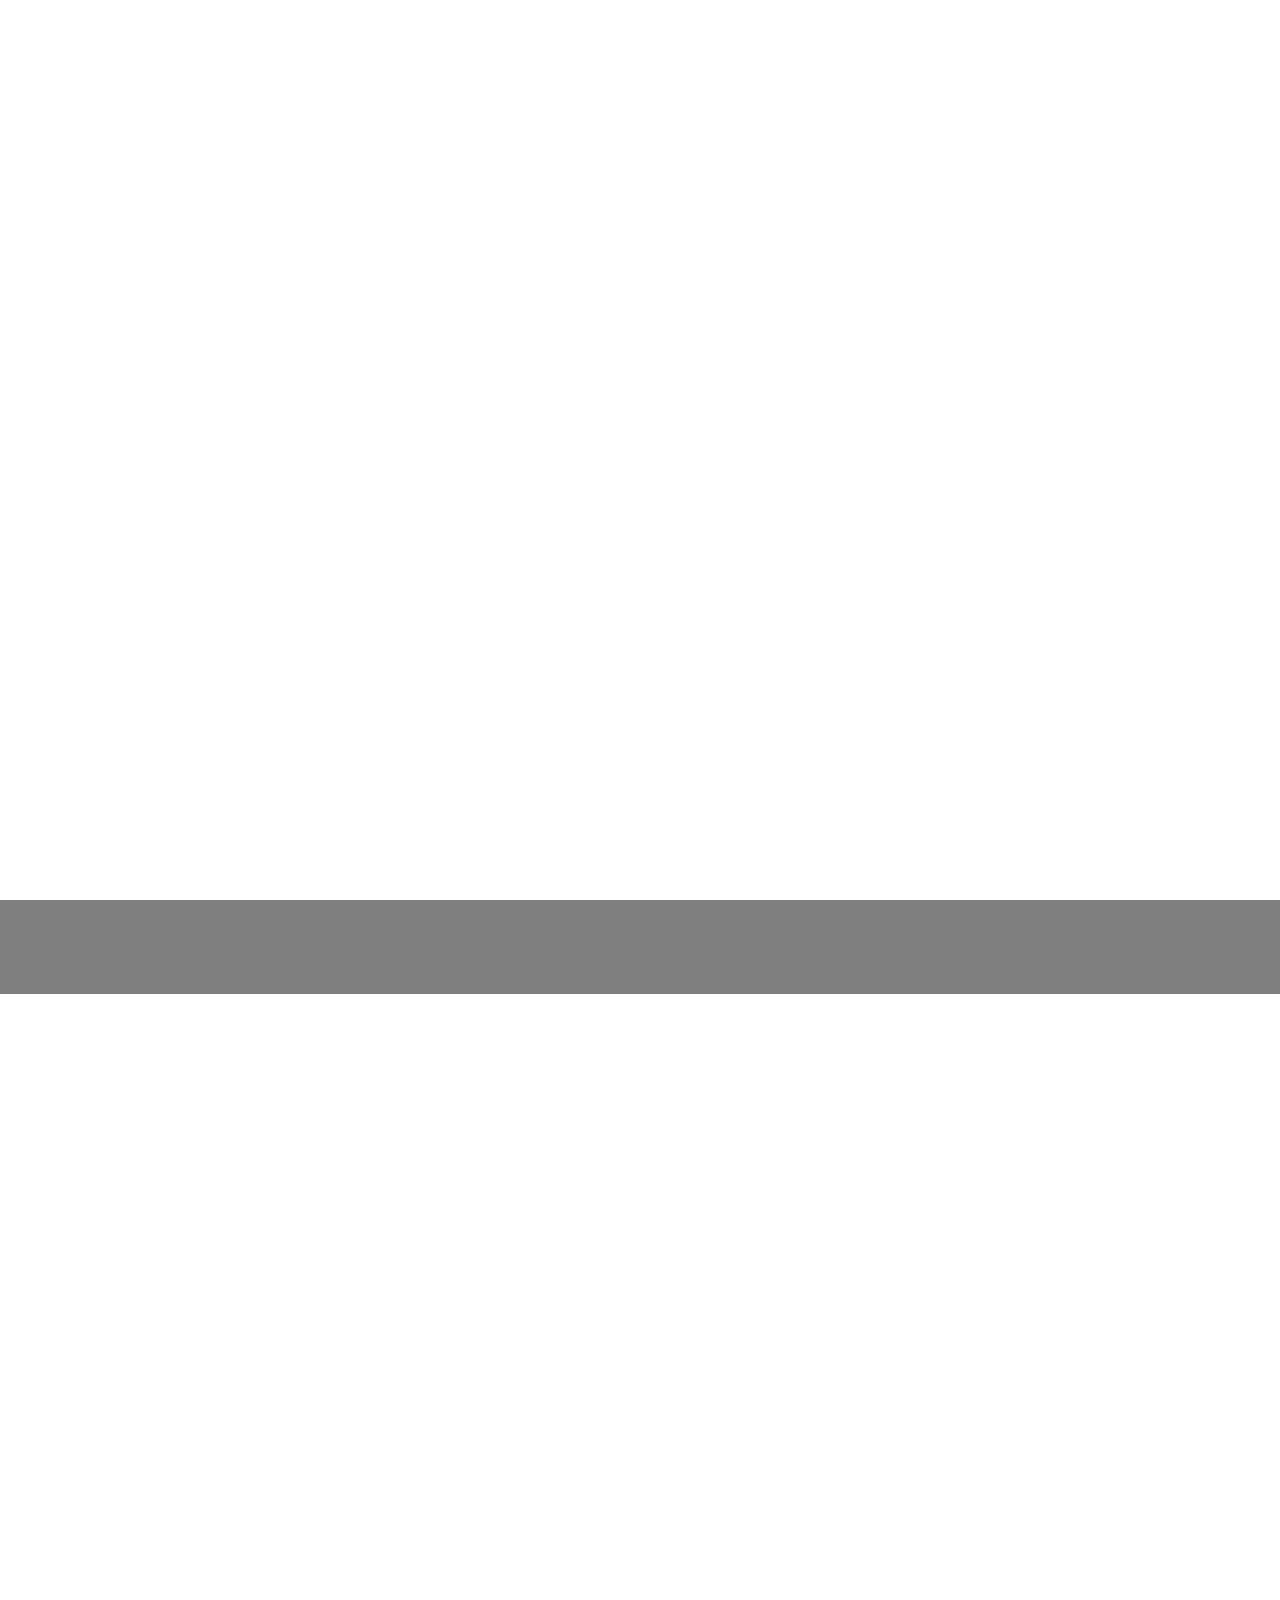
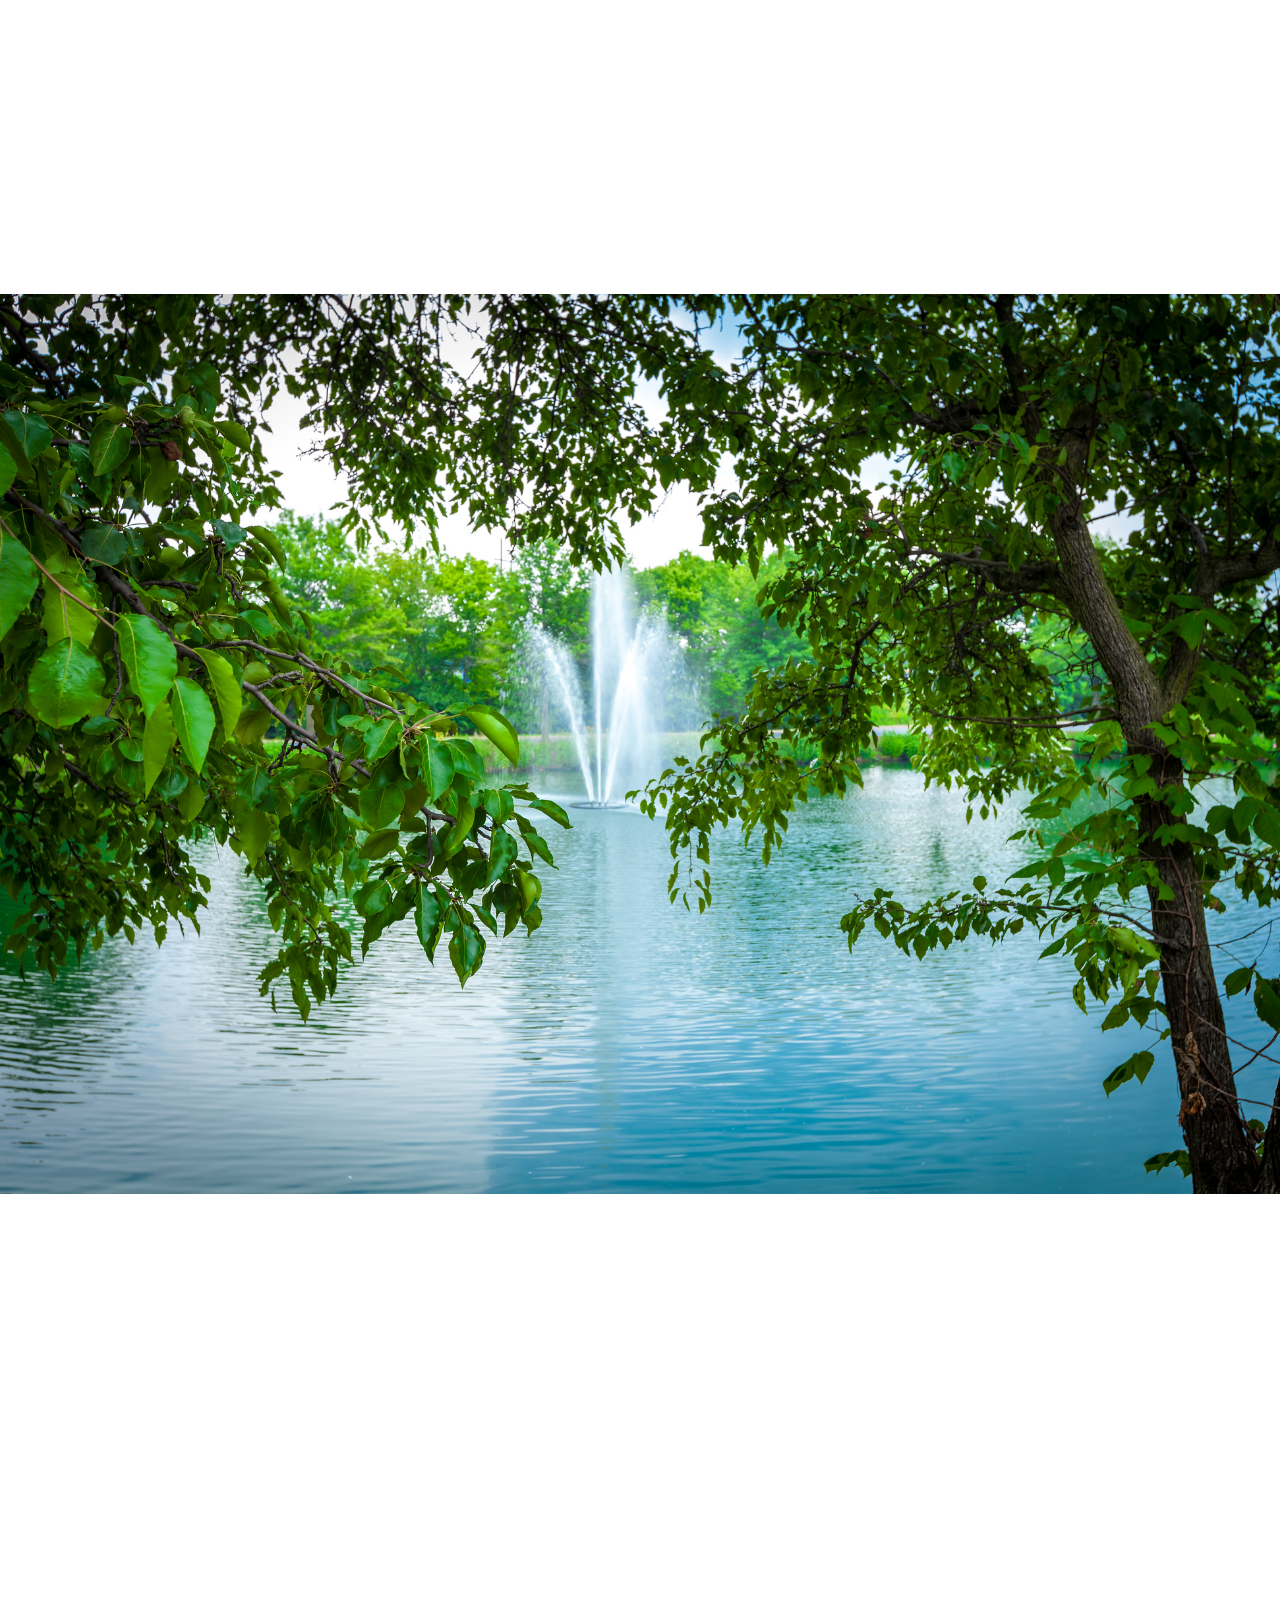
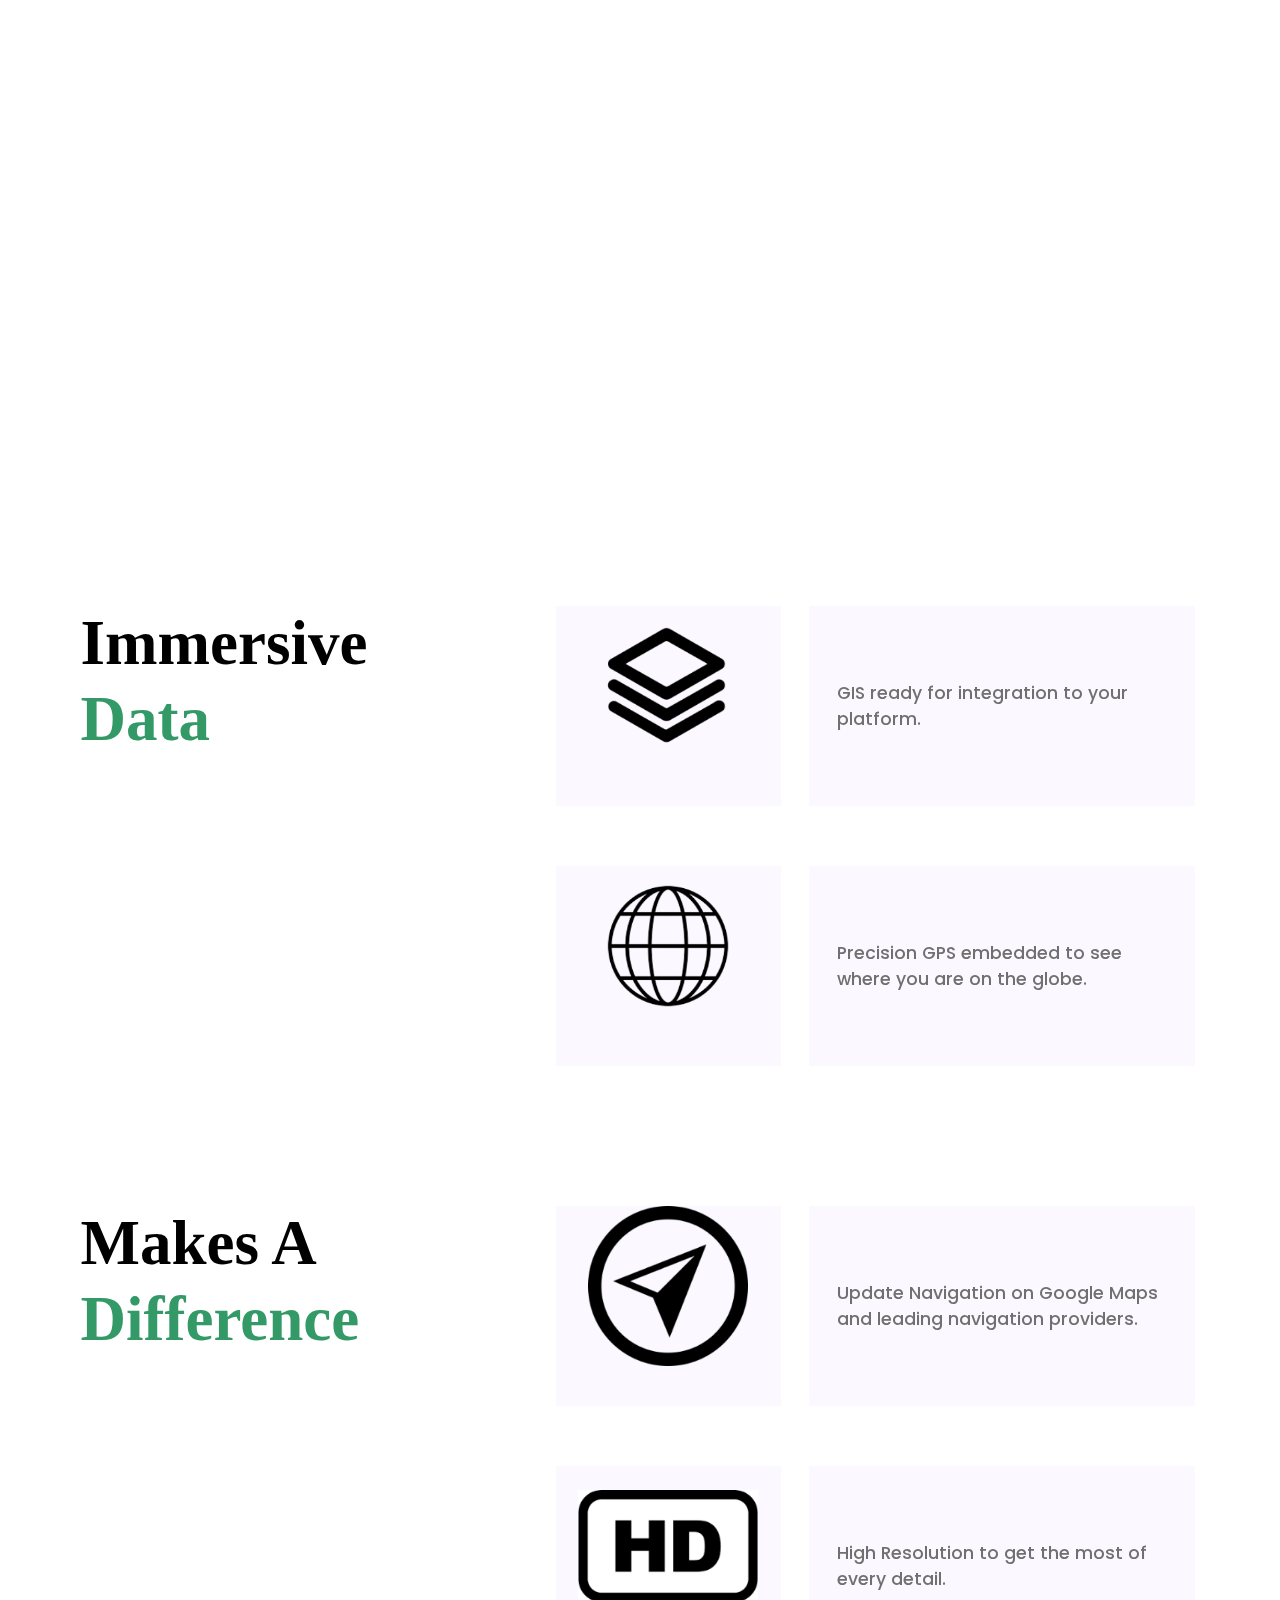
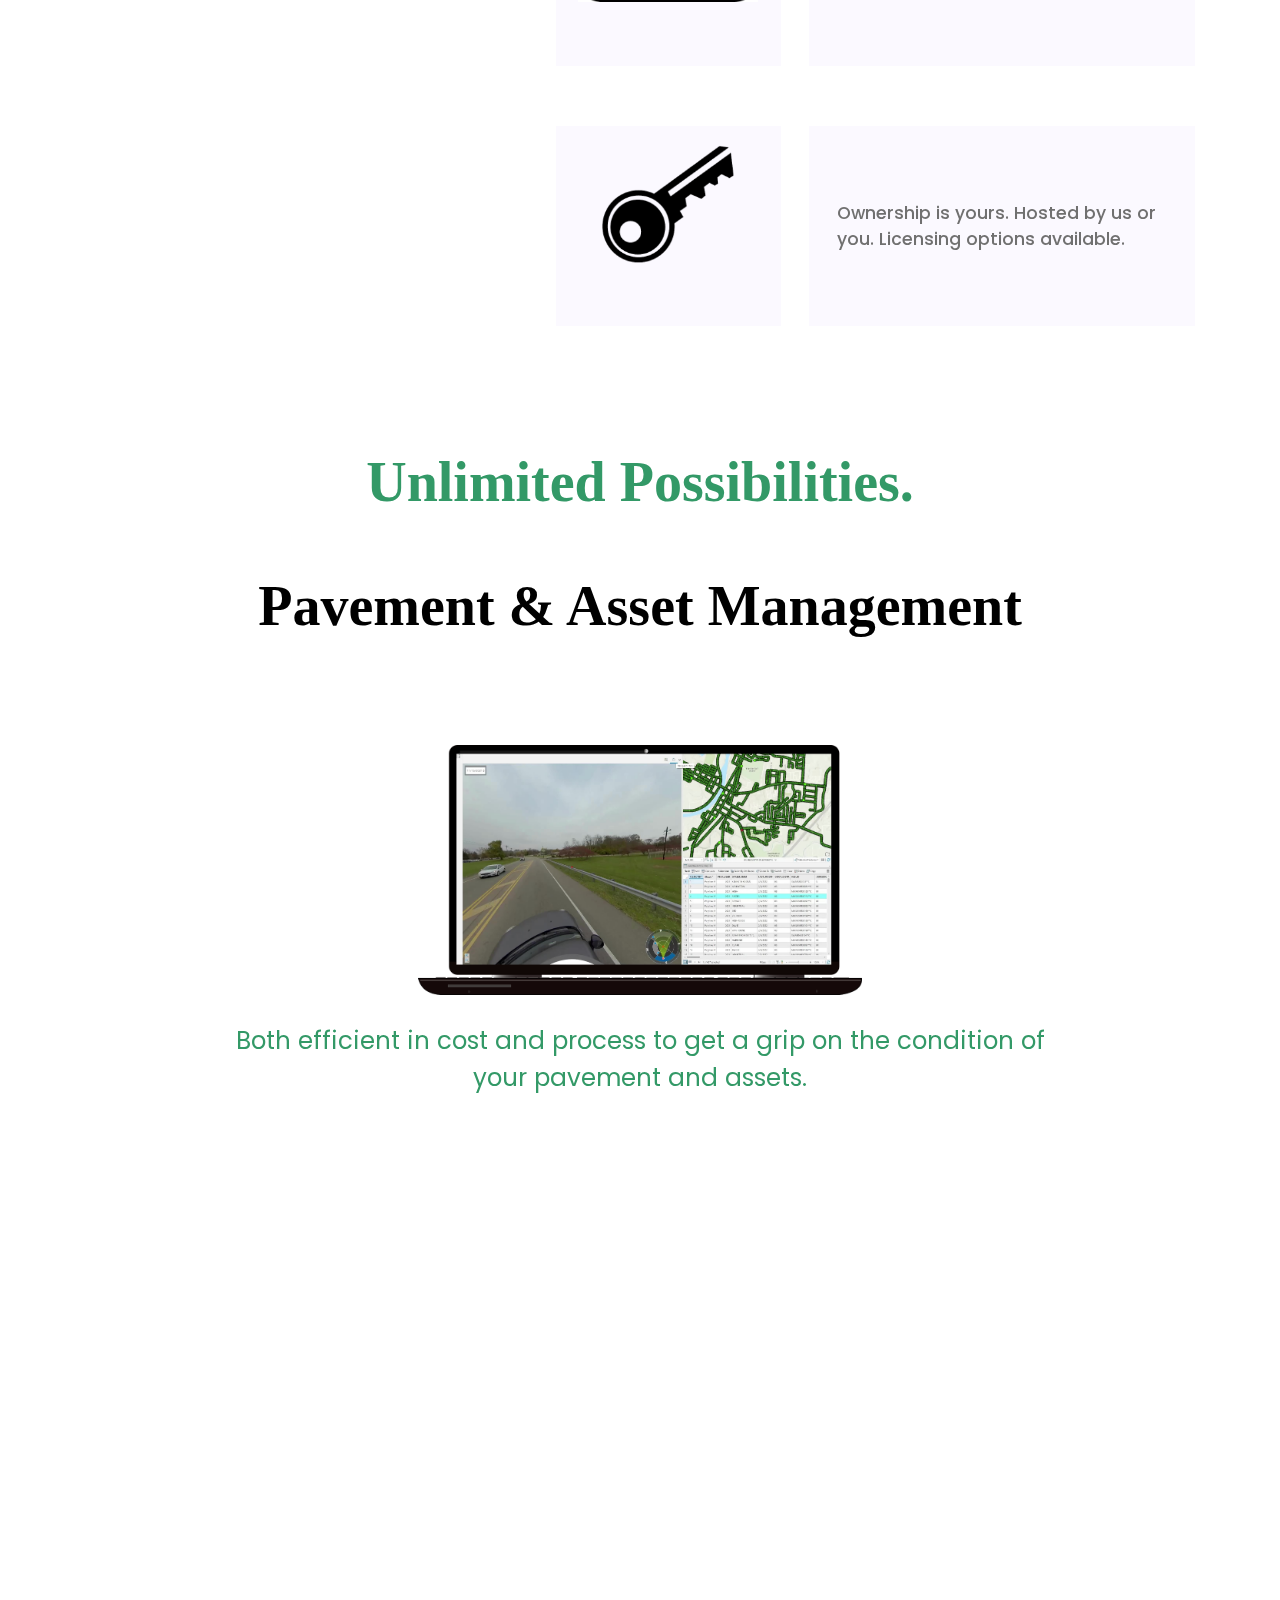
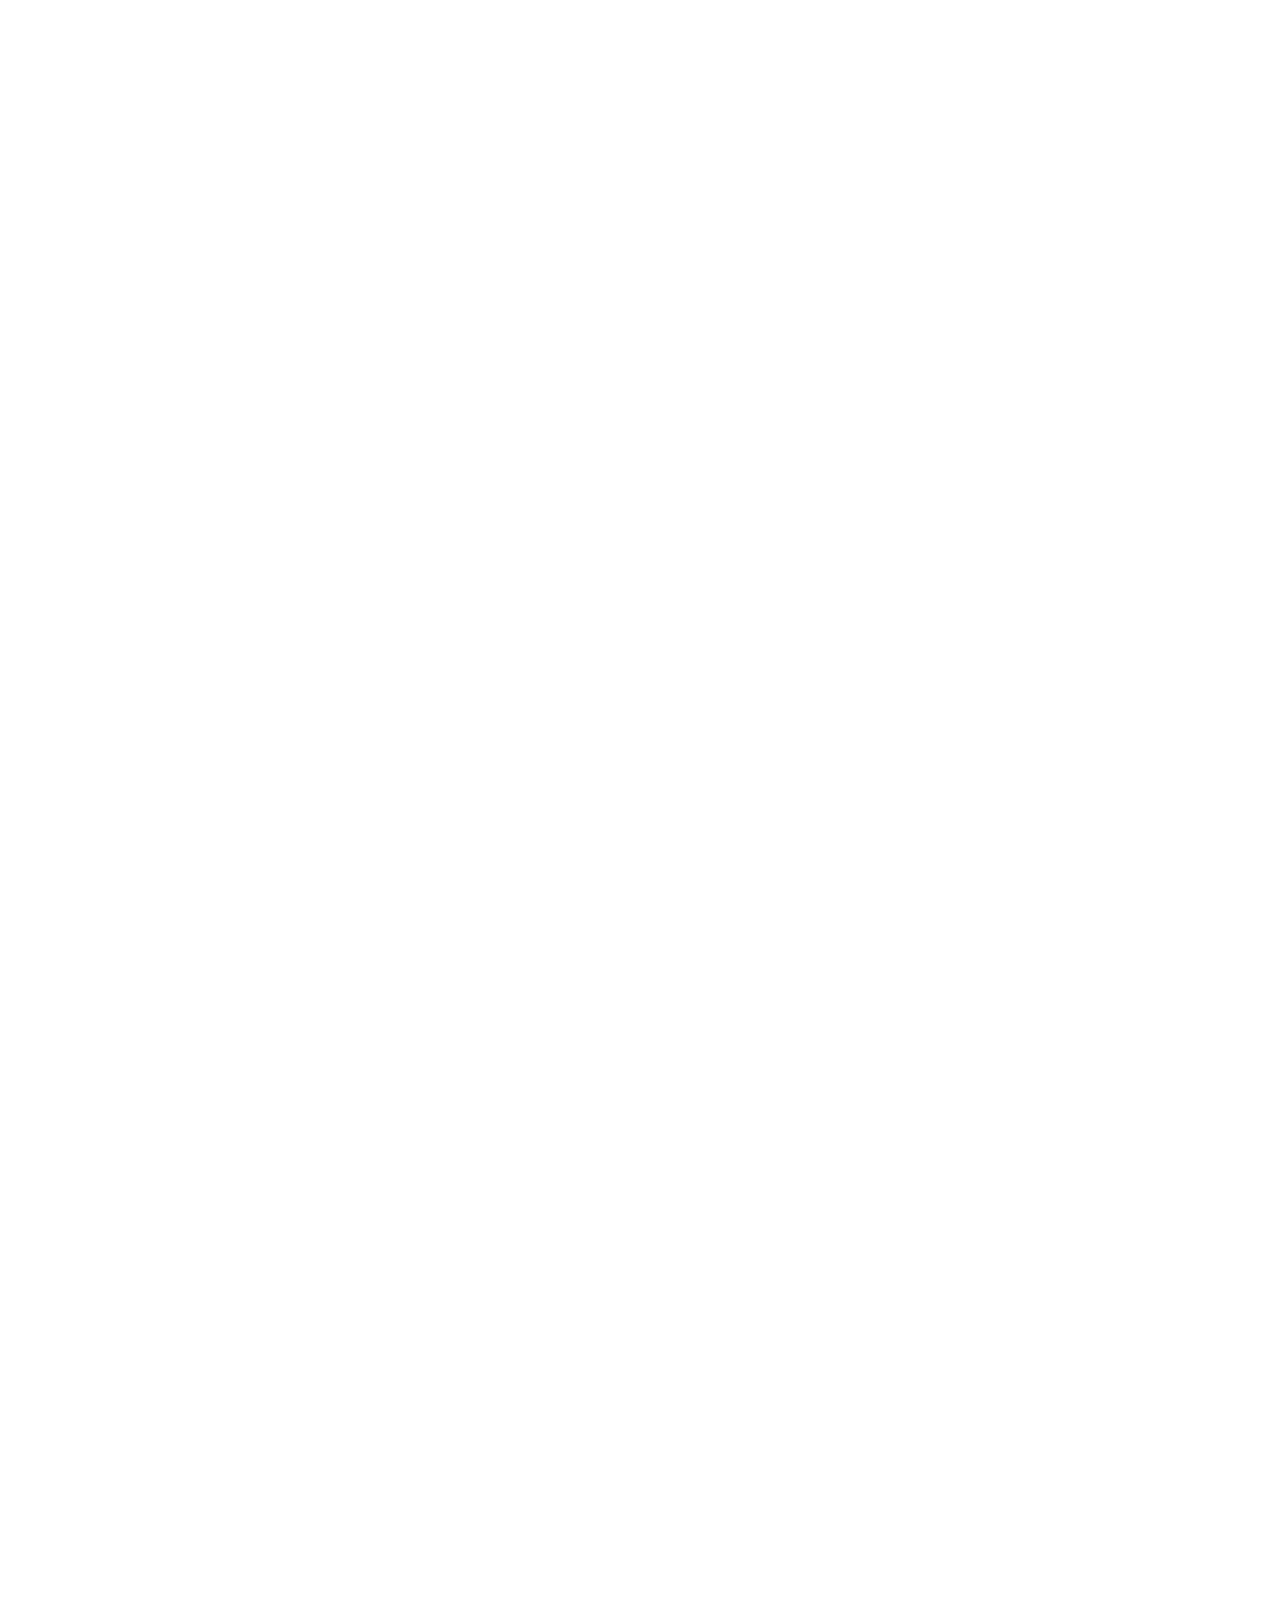
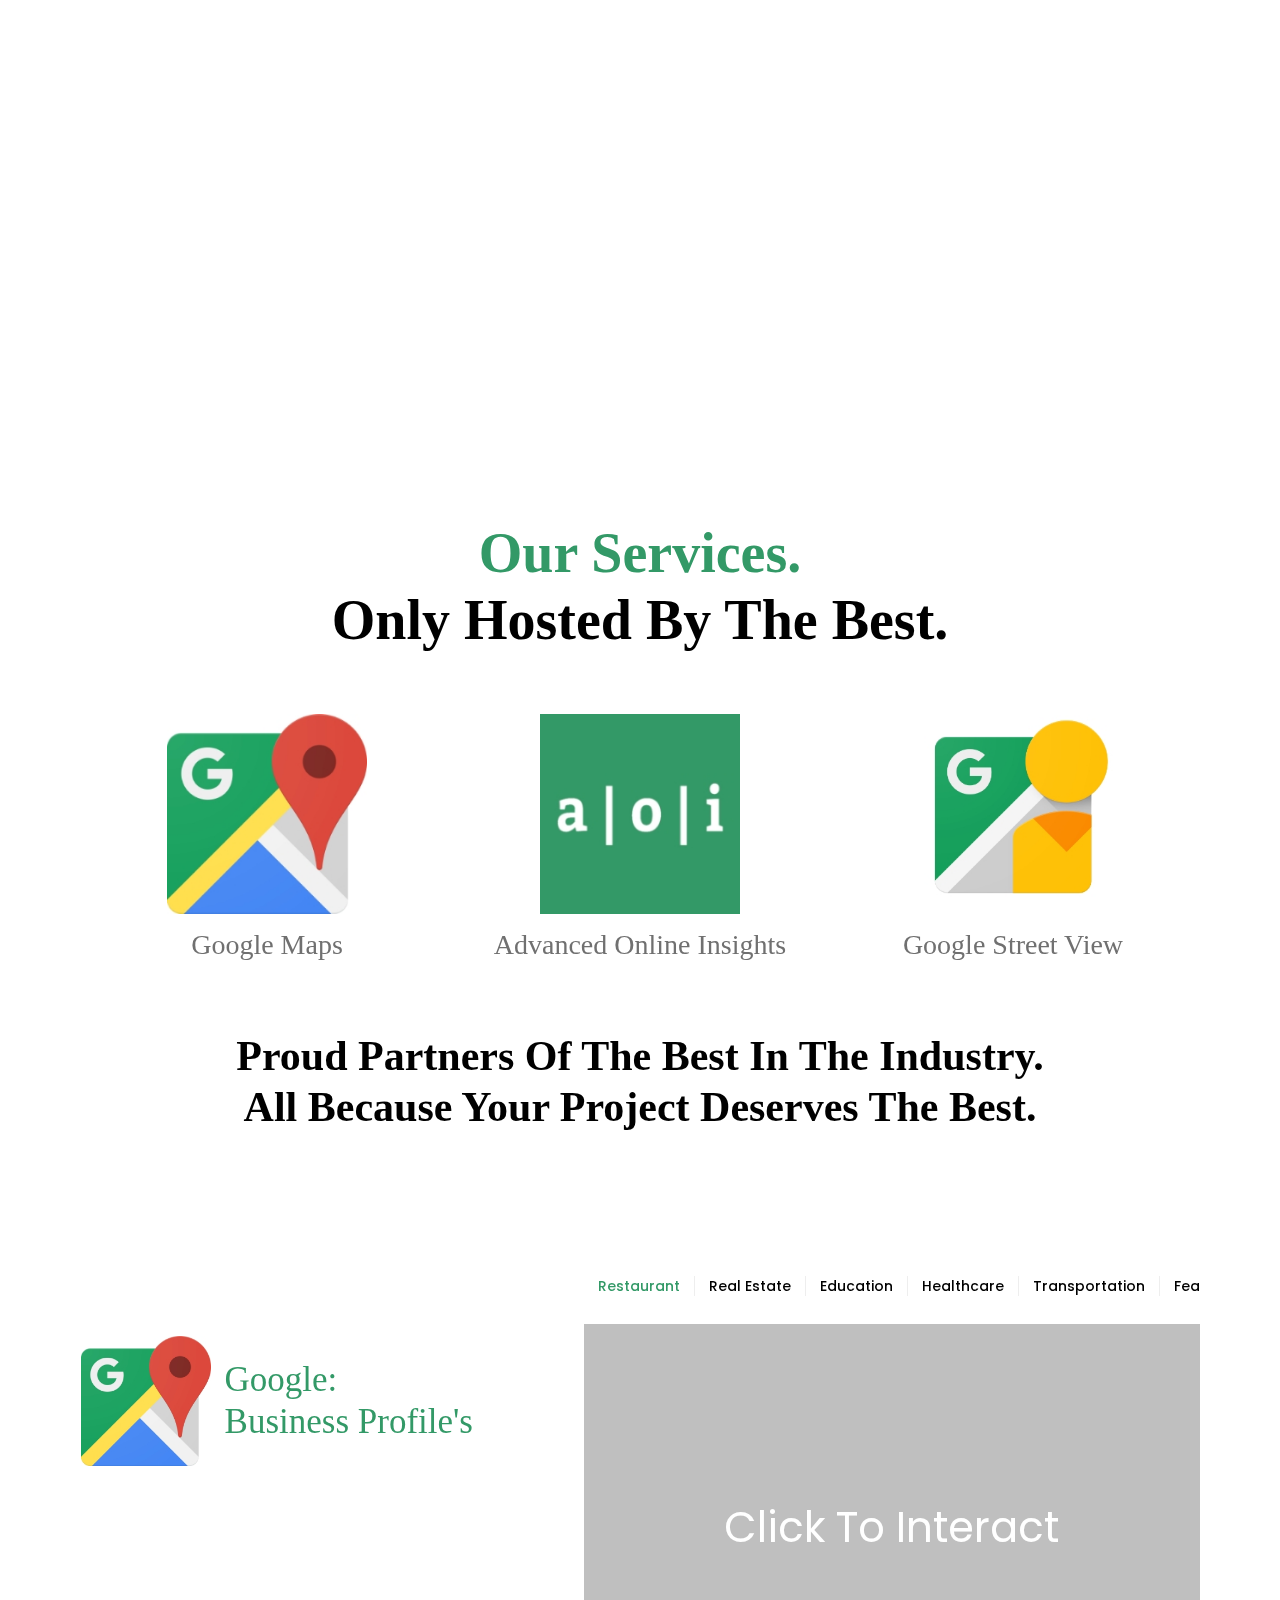
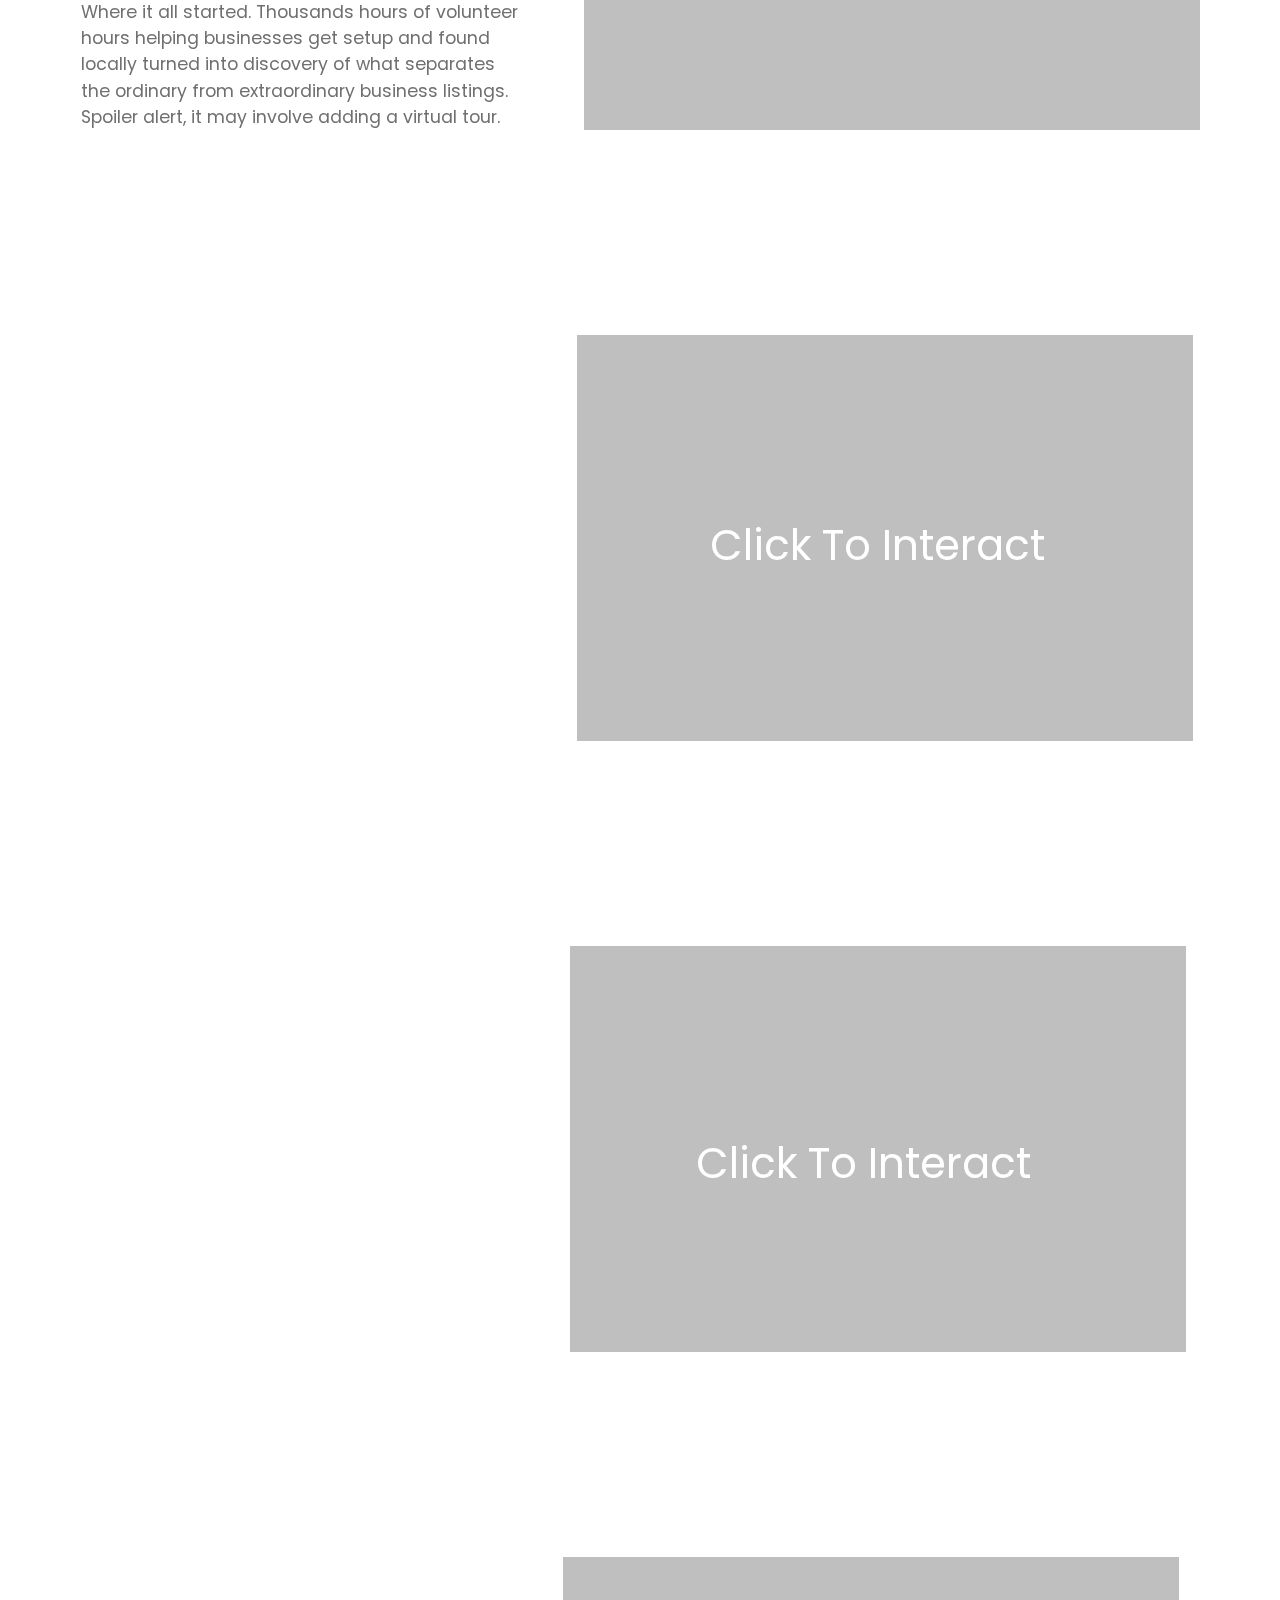
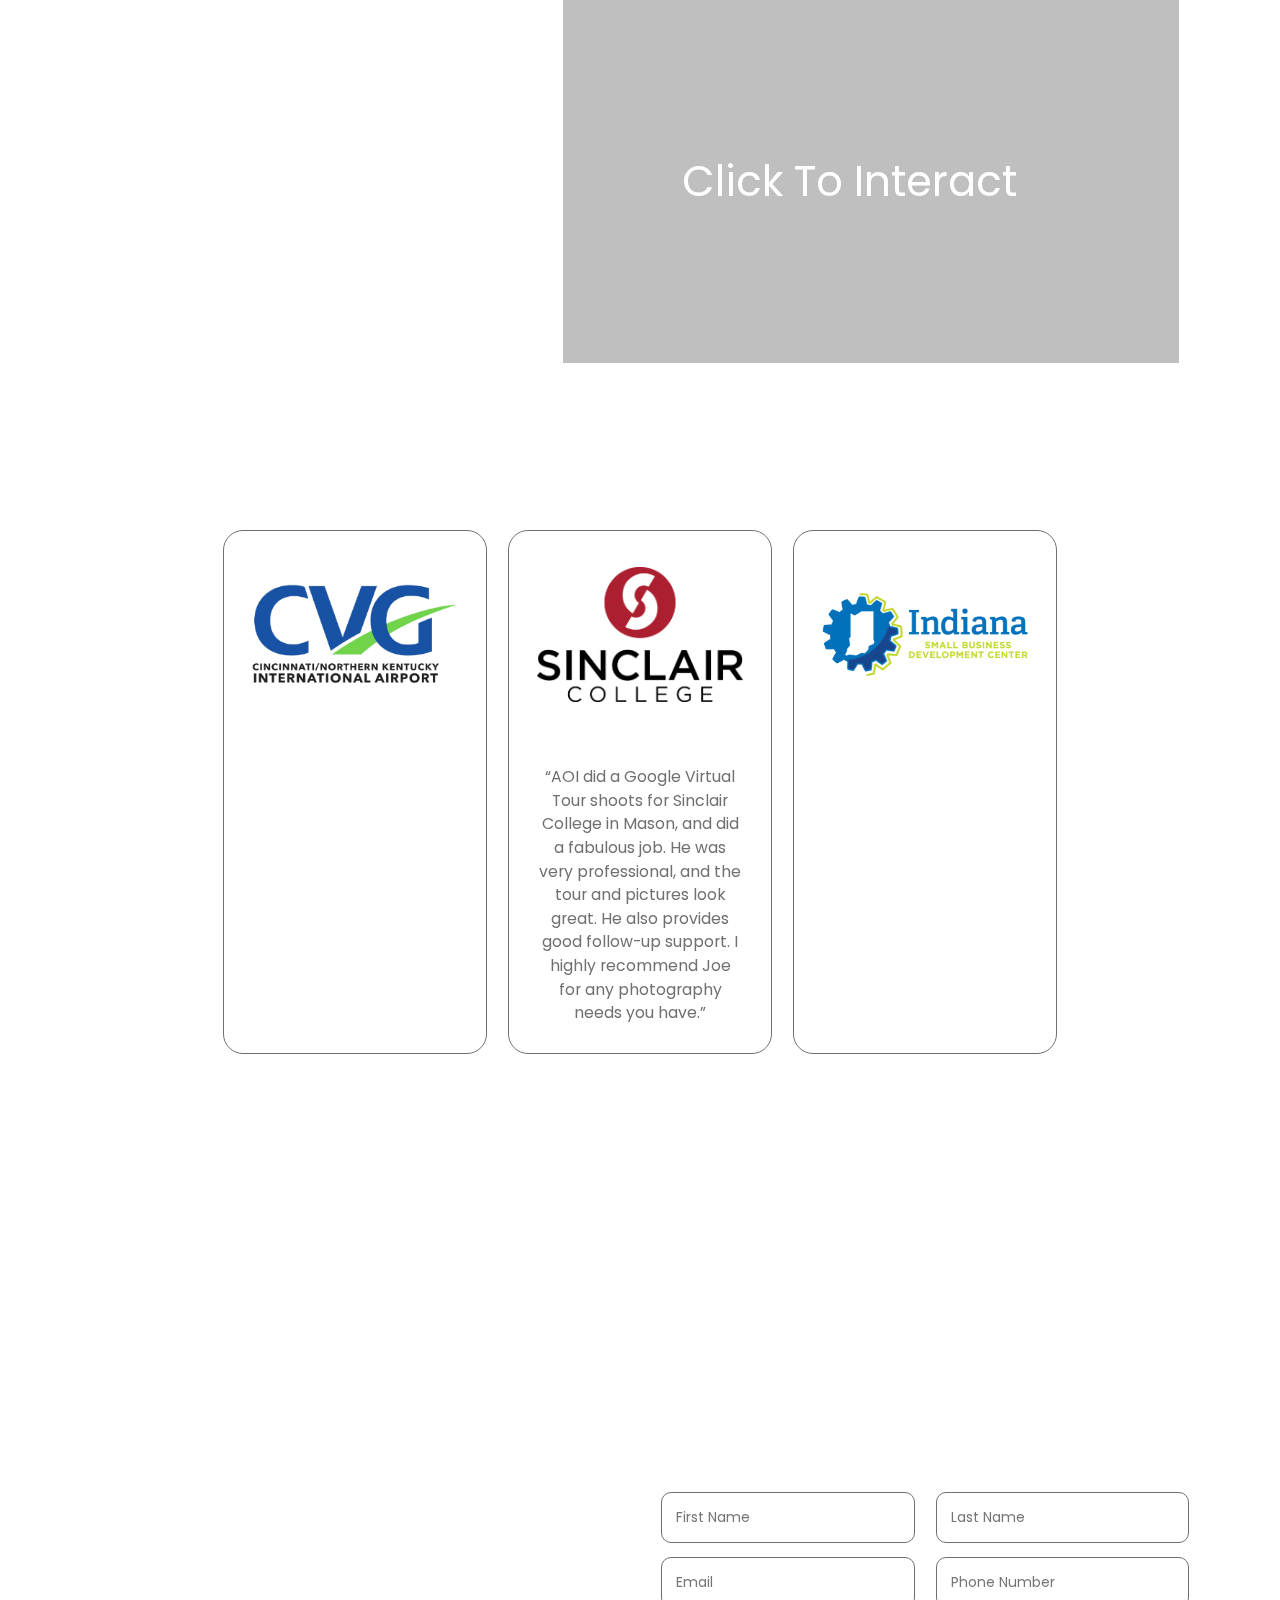
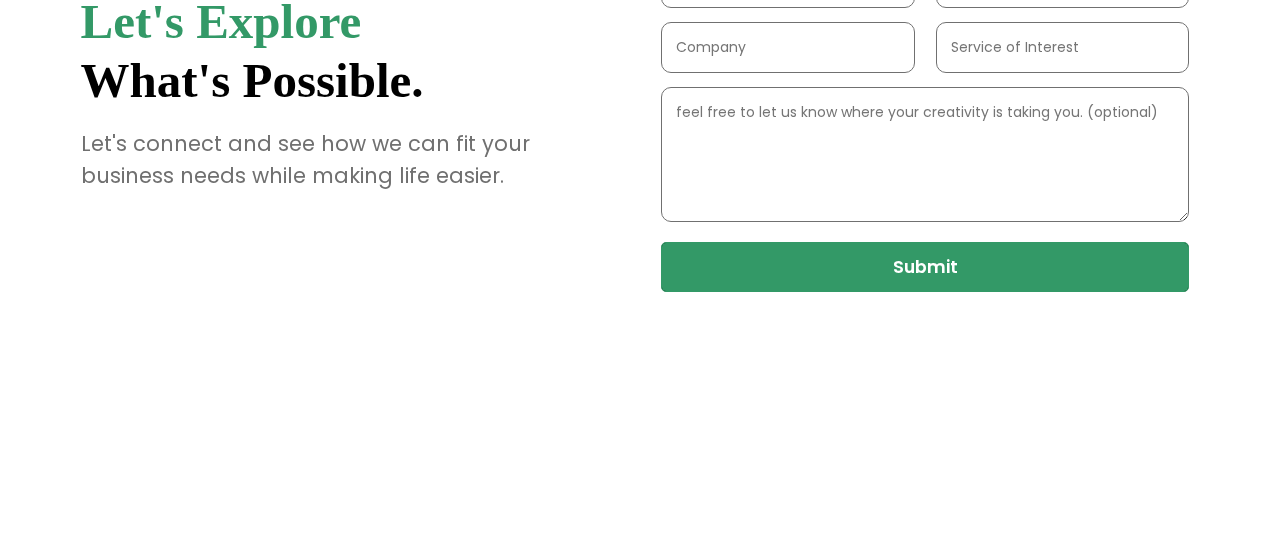
==== commit 083d643f: "changes" ====
--- a/assets/css/style.css
+++ b/assets/css/style.css
@@ -6,36 +6,36 @@
     --body-bg: #ffffff;
 }
 
+::-webkit-scrollbar-track {
+    -webkit-box-shadow: inset 0 0 6px rgba(0, 0, 0, 0.3);
+    background-color: #F5F5F5;
+    border-radius: 10px;
+}
+
+::-webkit-scrollbar {
+    width: 2px;
+    height: 2px;
+    background-color: #F5F5F5;
+}
+
+::-webkit-scrollbar-thumb {
+    border-radius: 10px;
+    background: var(--theme-color);
+}
+
+
+html {
+    font-size: 16px;
+    scroll-behavior: initial !important;
+    overscroll-behavior: none !important;
+}
+
 body {
     position: relative;
     font-family: 'Poppins', sans-serif;
     background: var(--body-bg);
     box-sizing: border-box;
     overflow-x: clip;
-}
-
-::-webkit-scrollbar-track {
-    -webkit-box-shadow: inset 0 0 6px rgba(0, 0, 0, 0.3);
-    background-color: #F5F5F5;
-    border-radius: 10px;
-}
-
-::-webkit-scrollbar {
-    width: 2px;
-    height: 2px;
-    background-color: #F5F5F5;
-}
-
-::-webkit-scrollbar-thumb {
-    border-radius: 10px;
-    background: var(--theme-color);
-}
-
-
-html {
-    font-size: 16px;
-    scroll-behavior: initial !important;
-    overscroll-behavior: none !important;
 }
 
 p {
@@ -159,7 +159,8 @@
 }
 
 section {
-    min-height: 100dvh;
+    min-height: 100vh; /* Use vh as a fallback for browsers that do not support Custom Properties */
+    min-height: calc(var(--vh, 1vh) * 100);
     position: relative;
     display: flex;
     align-items: center;
@@ -272,7 +273,7 @@
 .progressBarWrapper {
     position: fixed;
     z-index: 1111;
-    bottom: 50px;
+    bottom: 20px;
     left: 0;
     width: 95%;
     margin: 0 2.5%;
@@ -666,7 +667,7 @@
     color: var(--theme-color);
     font-size: 2rem;
     width: 75%;
-    margin: auto;
+    margin: 0 auto auto;
 }
 
 .slideSec .swiper-button-next,
@@ -1068,3 +1069,42 @@
         transform: rotateY(180deg) rotate(0deg);
     }
 }
+
+.servSlider .panel {
+    display: flex;
+    flex-direction: column;
+    justify-content: space-between;
+    height: 100%;
+}
+
+.subHeading, .servSlider .subHeading {
+    flex: 0 1 20%;
+}
+
+.slideSec .row {
+    height: 100%;
+    justify-content: space-between;
+}
+
+.slideSec [class*= 'container'] {
+    height: 100%;
+}
+
+.slideSec .row > div:last-of-type {
+    height: 80%;
+}
+
+.slideSec .row > div:first-of-type {
+    height: 10%;
+}
+
+.slideSec .secHeading {
+    display: flex;
+    align-items: center;
+    justify-content: center;
+    height: 100%;
+}
+
+.servSlider {
+    height: 100%;
+}
--- a/assets/css/responsive.css
+++ b/assets/css/responsive.css
@@ -9,6 +9,10 @@
         font-size: 4.5rem;
     }
 
+    .insightSec {
+        padding: 3rem 0;
+    }
+
     .heroSec .content p {
         width: 75%;
     }
@@ -41,6 +45,14 @@
     .heroSec .content {
         justify-content: initial;
         padding-top: 10rem;
+    }
+
+    .servSlider img {
+        height: 250px;
+    }
+
+    .servSlider p {
+        font-size: 1.75rem;
     }
 }
 
@@ -238,11 +250,16 @@
         width: 100%;
         object-fit: contain;
         margin: 0;
+        max-height: 200px;
     }
 
     .servSlider p {
         width: 100%;
         font-size: 1.25rem;
+    }
+
+    .slideSec .row > div:first-of-type {
+        height: 30%;
     }
 }
 
@@ -282,6 +299,18 @@
         flex-direction: column;
         gap: 2rem;
     }
+
+    .streetViewSec .streetCont:nth-child(2) .tabsCont .tab-content iframe,
+    .streetViewSec .streetCont:nth-child(2) .tabsCont .tab-content .overlay,
+    .streetViewSec .streetCont:nth-child(2) .tabsCont .tab-content .overlay::before,
+    .streetViewSec .streetCont:nth-child(3) .tabsCont .tab-content iframe,
+    .streetViewSec .streetCont:nth-child(3) .tabsCont .tab-content .overlay,
+    .streetViewSec .streetCont:nth-child(3) .tabsCont .tab-content .overlay::before,
+    .streetViewSec .streetCont:nth-child(4) .tabsCont .tab-content iframe,
+    .streetViewSec .streetCont:nth-child(4) .tabsCont .tab-content .overlay,
+    .streetViewSec .streetCont:nth-child(4) .tabsCont .tab-content .overlay::before {
+        right: 0;
+    }
 }
 
 @media (max-width: 400px) {
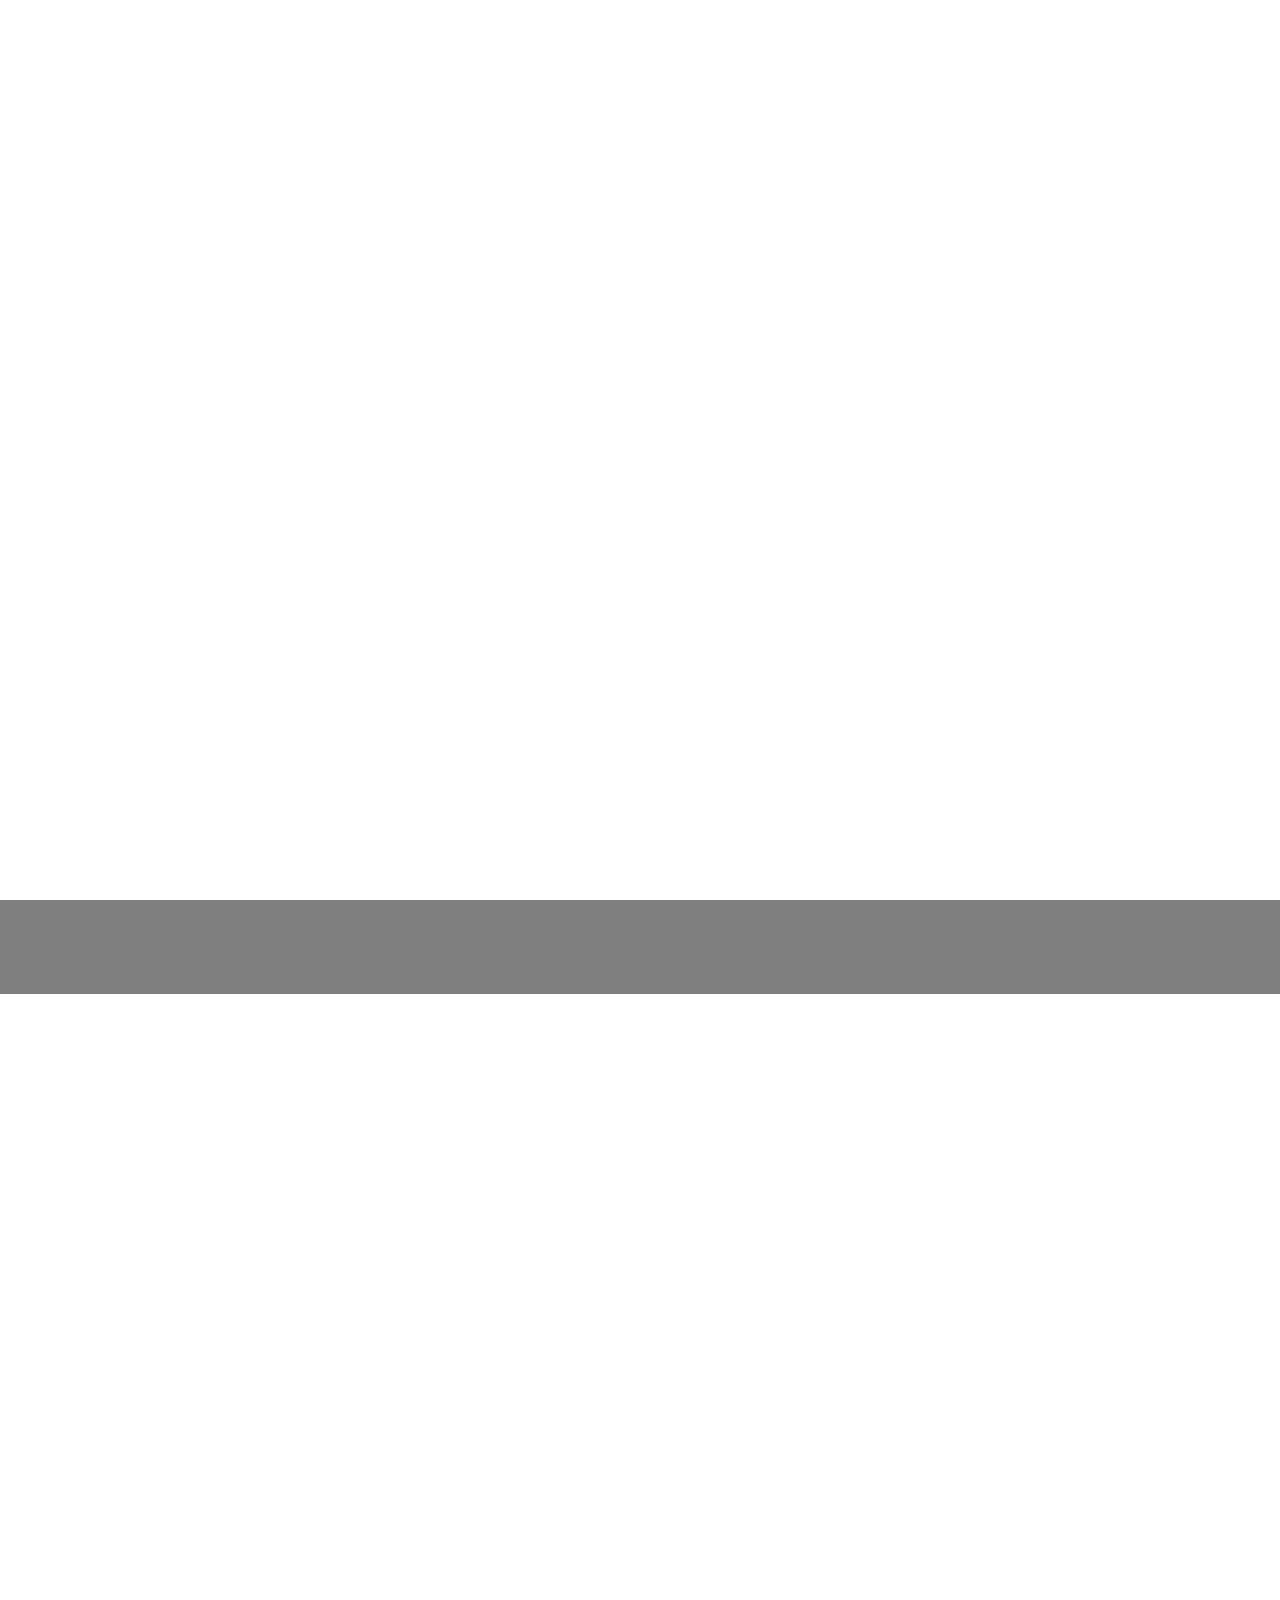
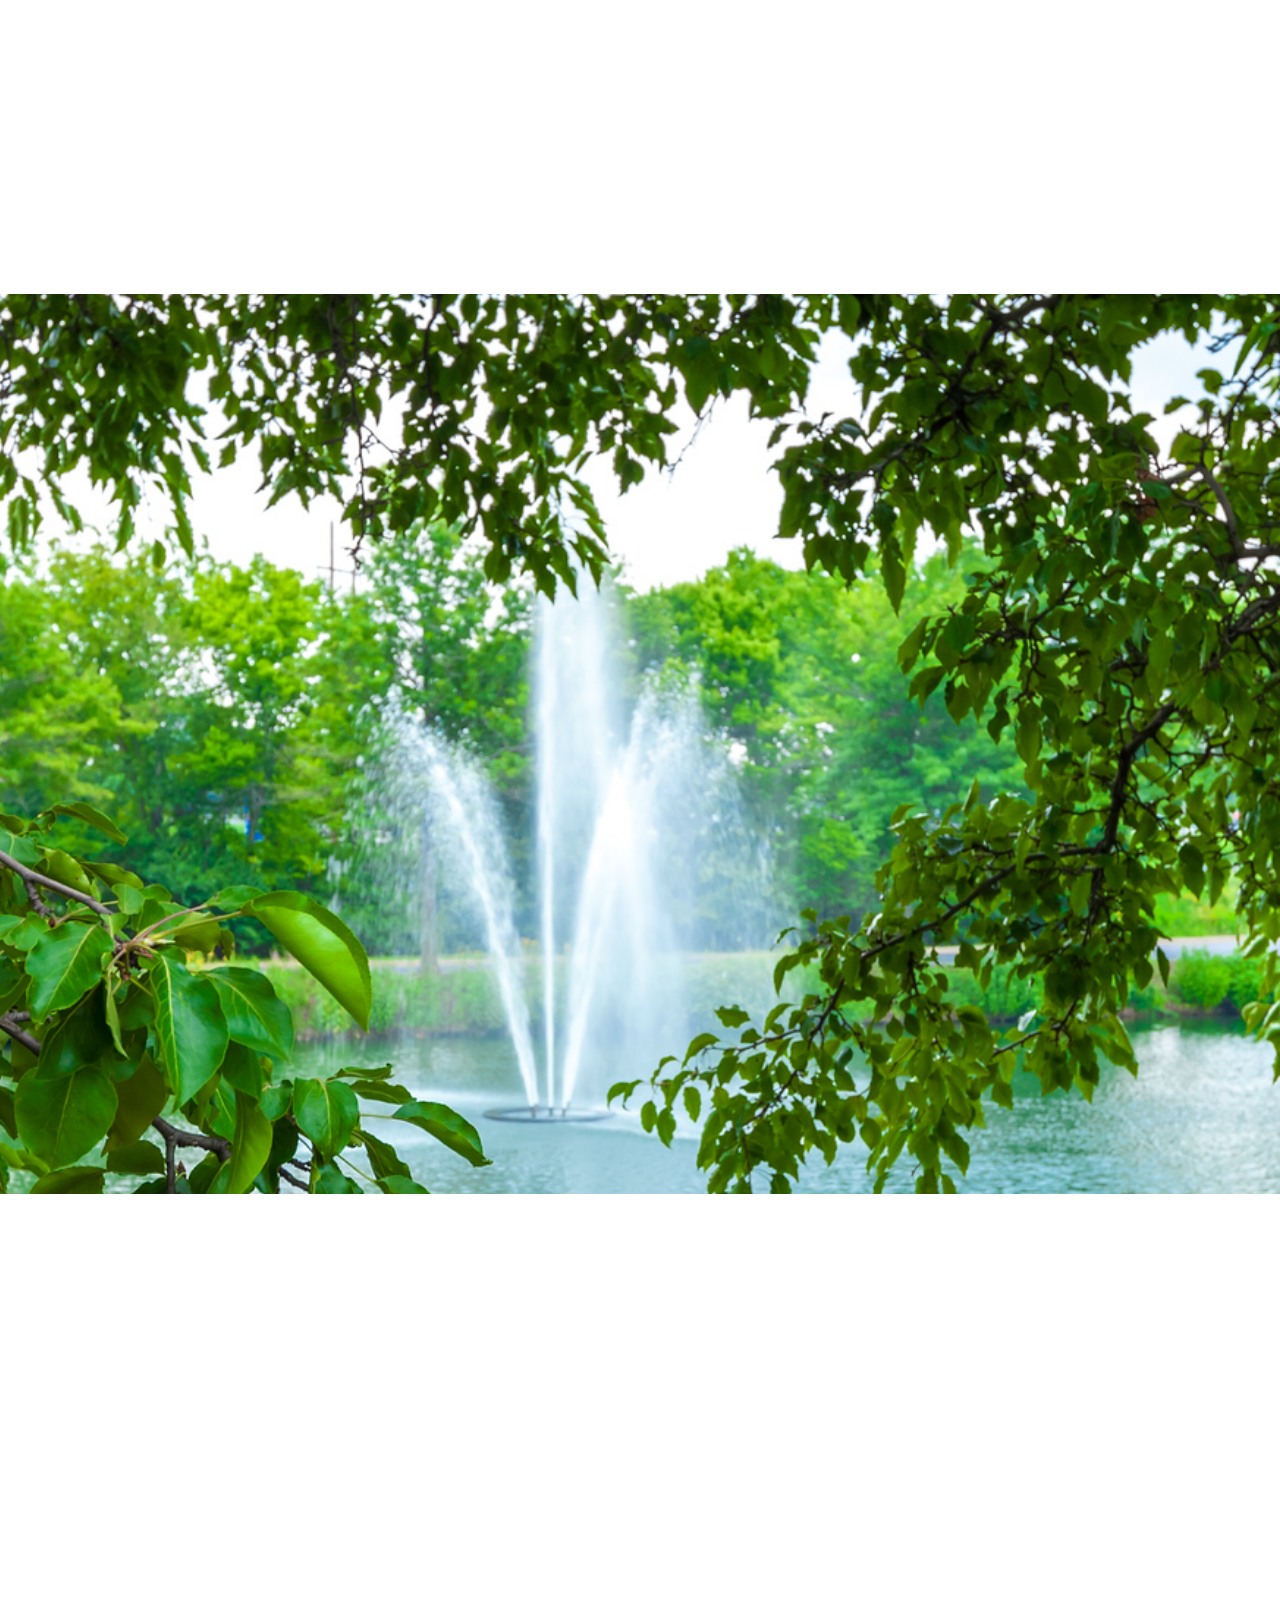
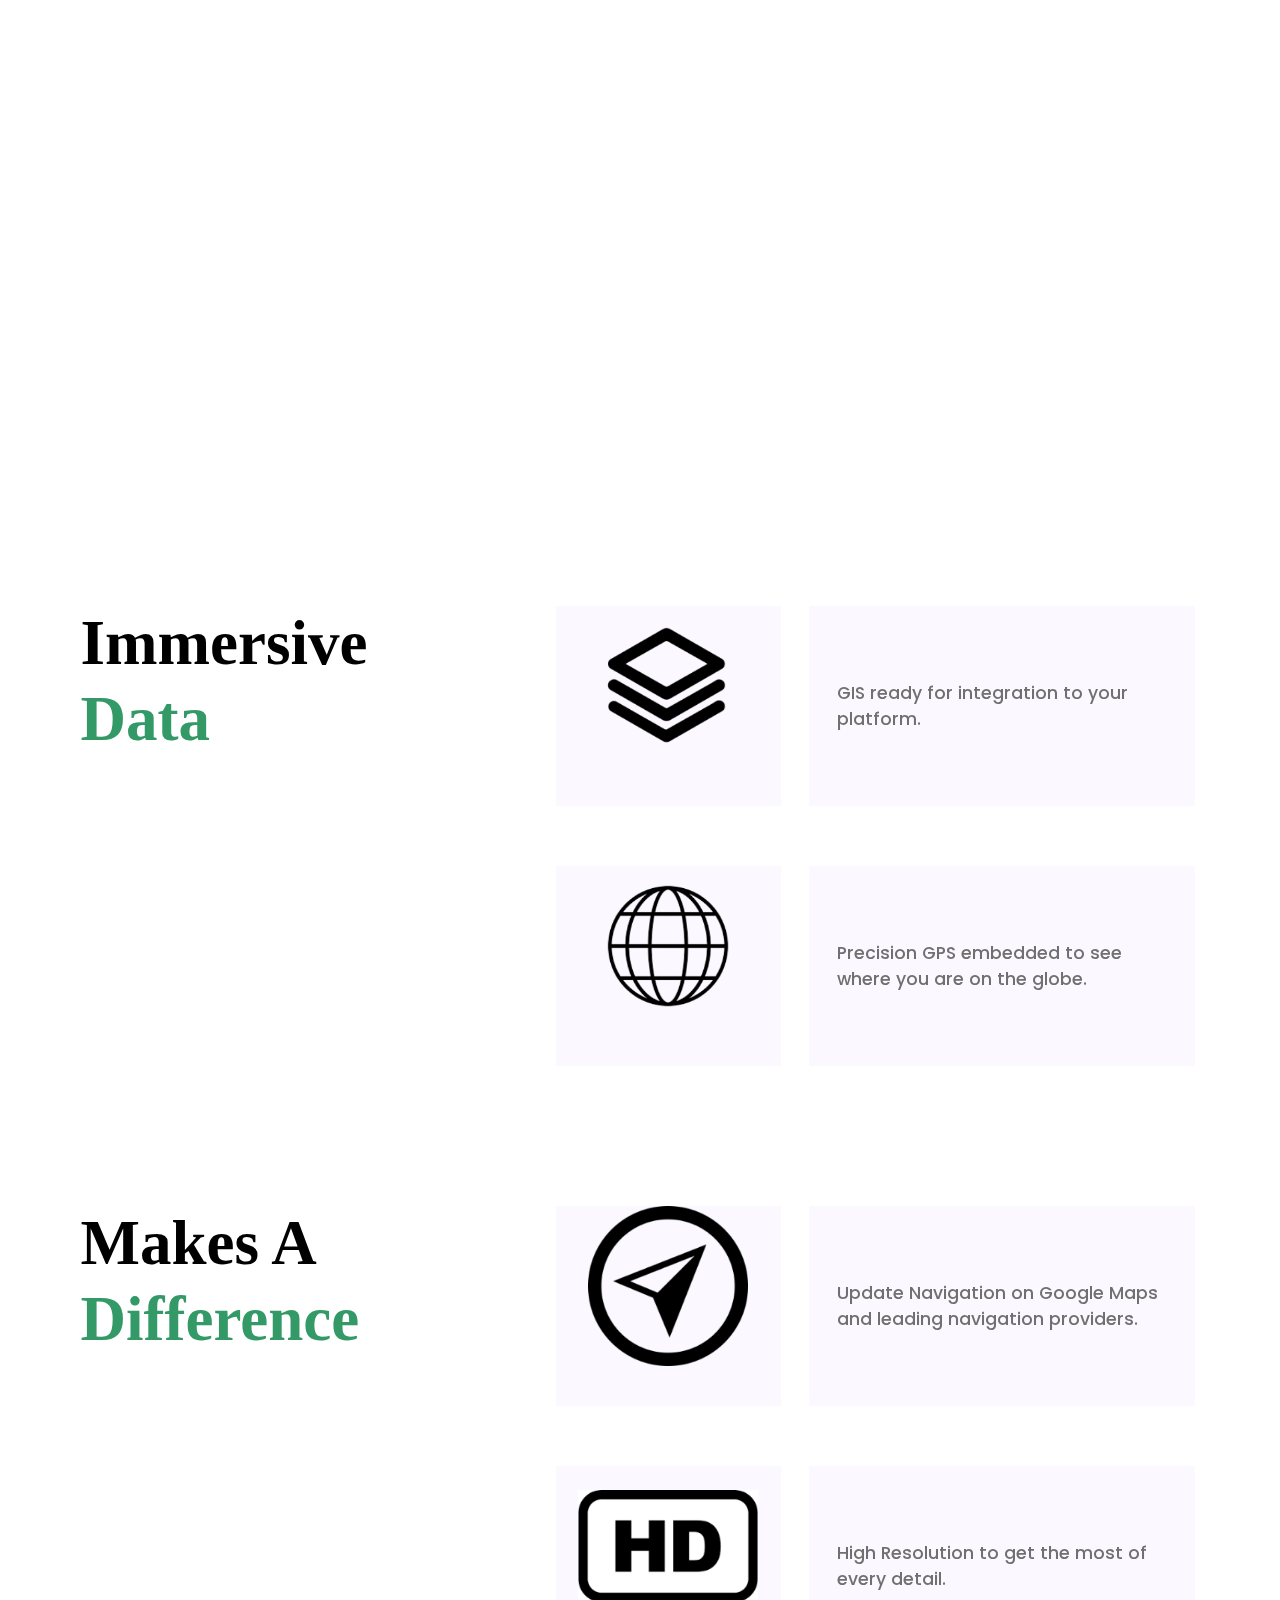
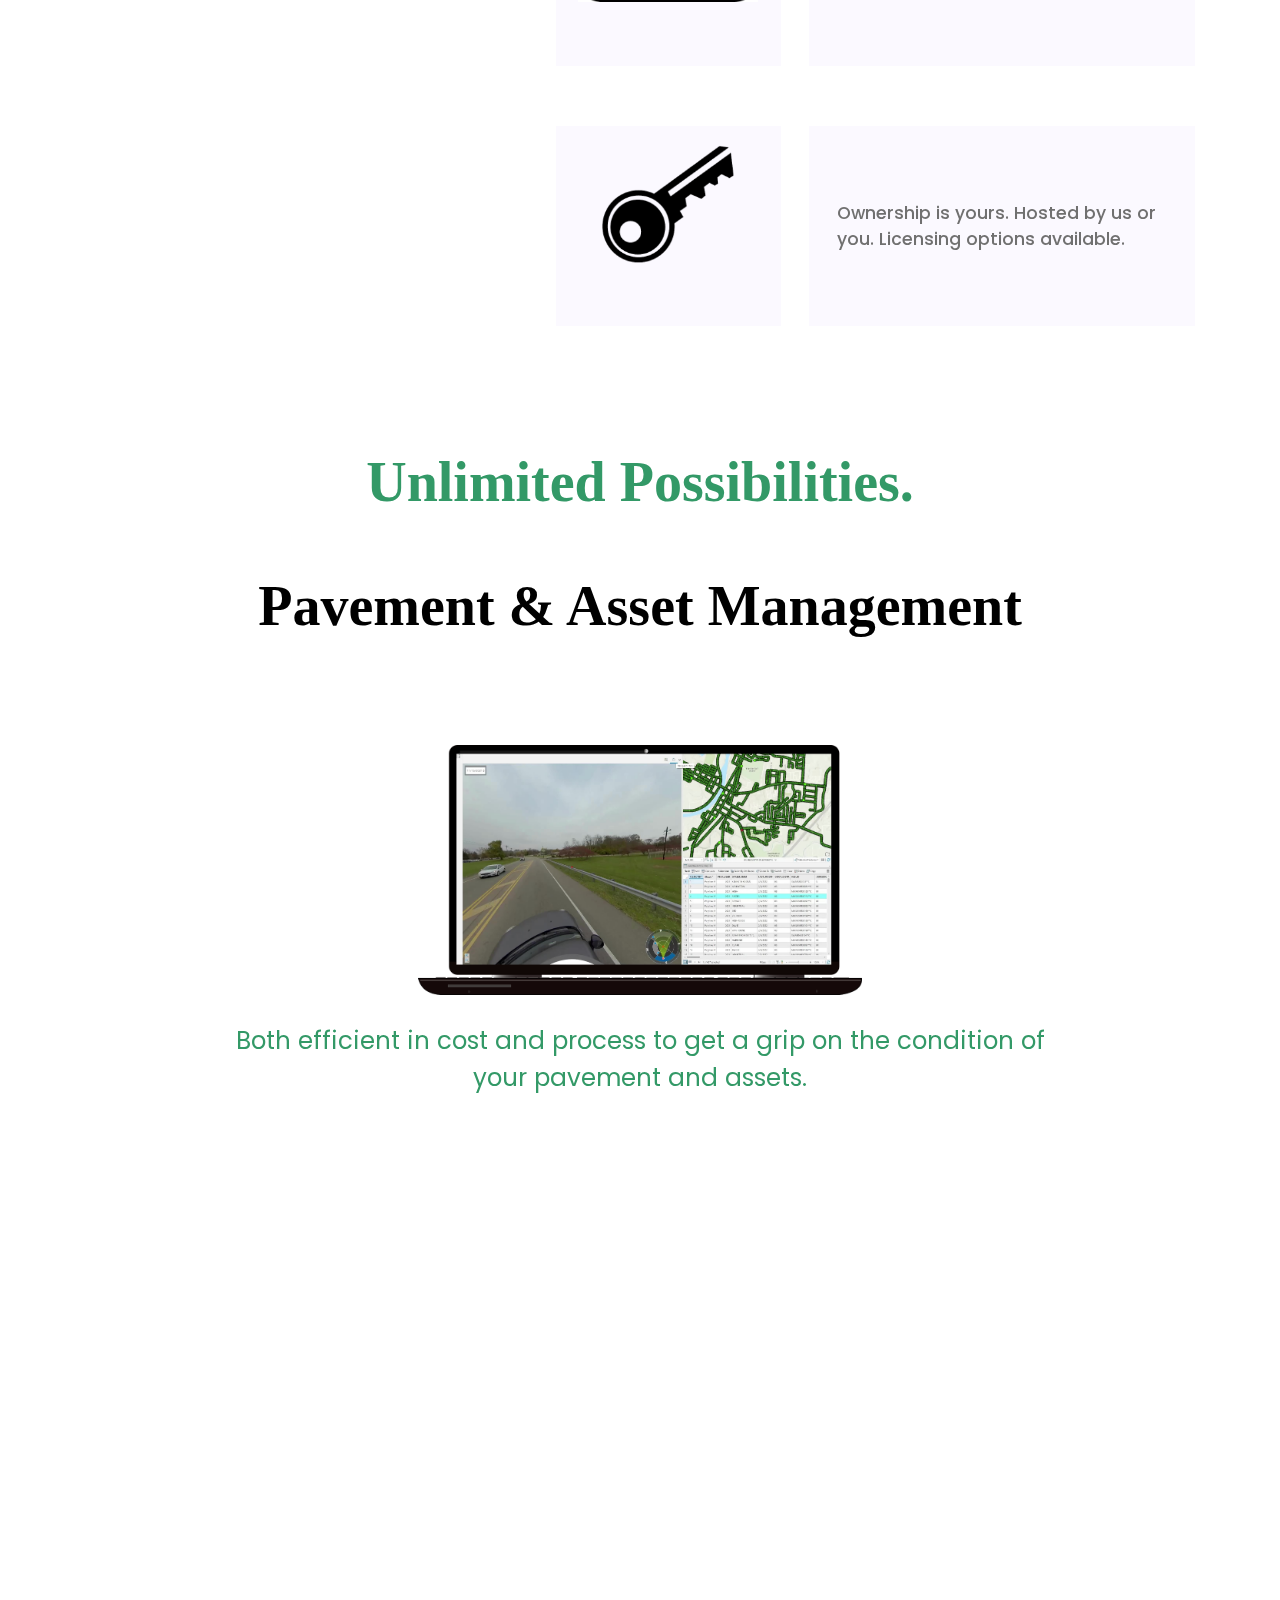
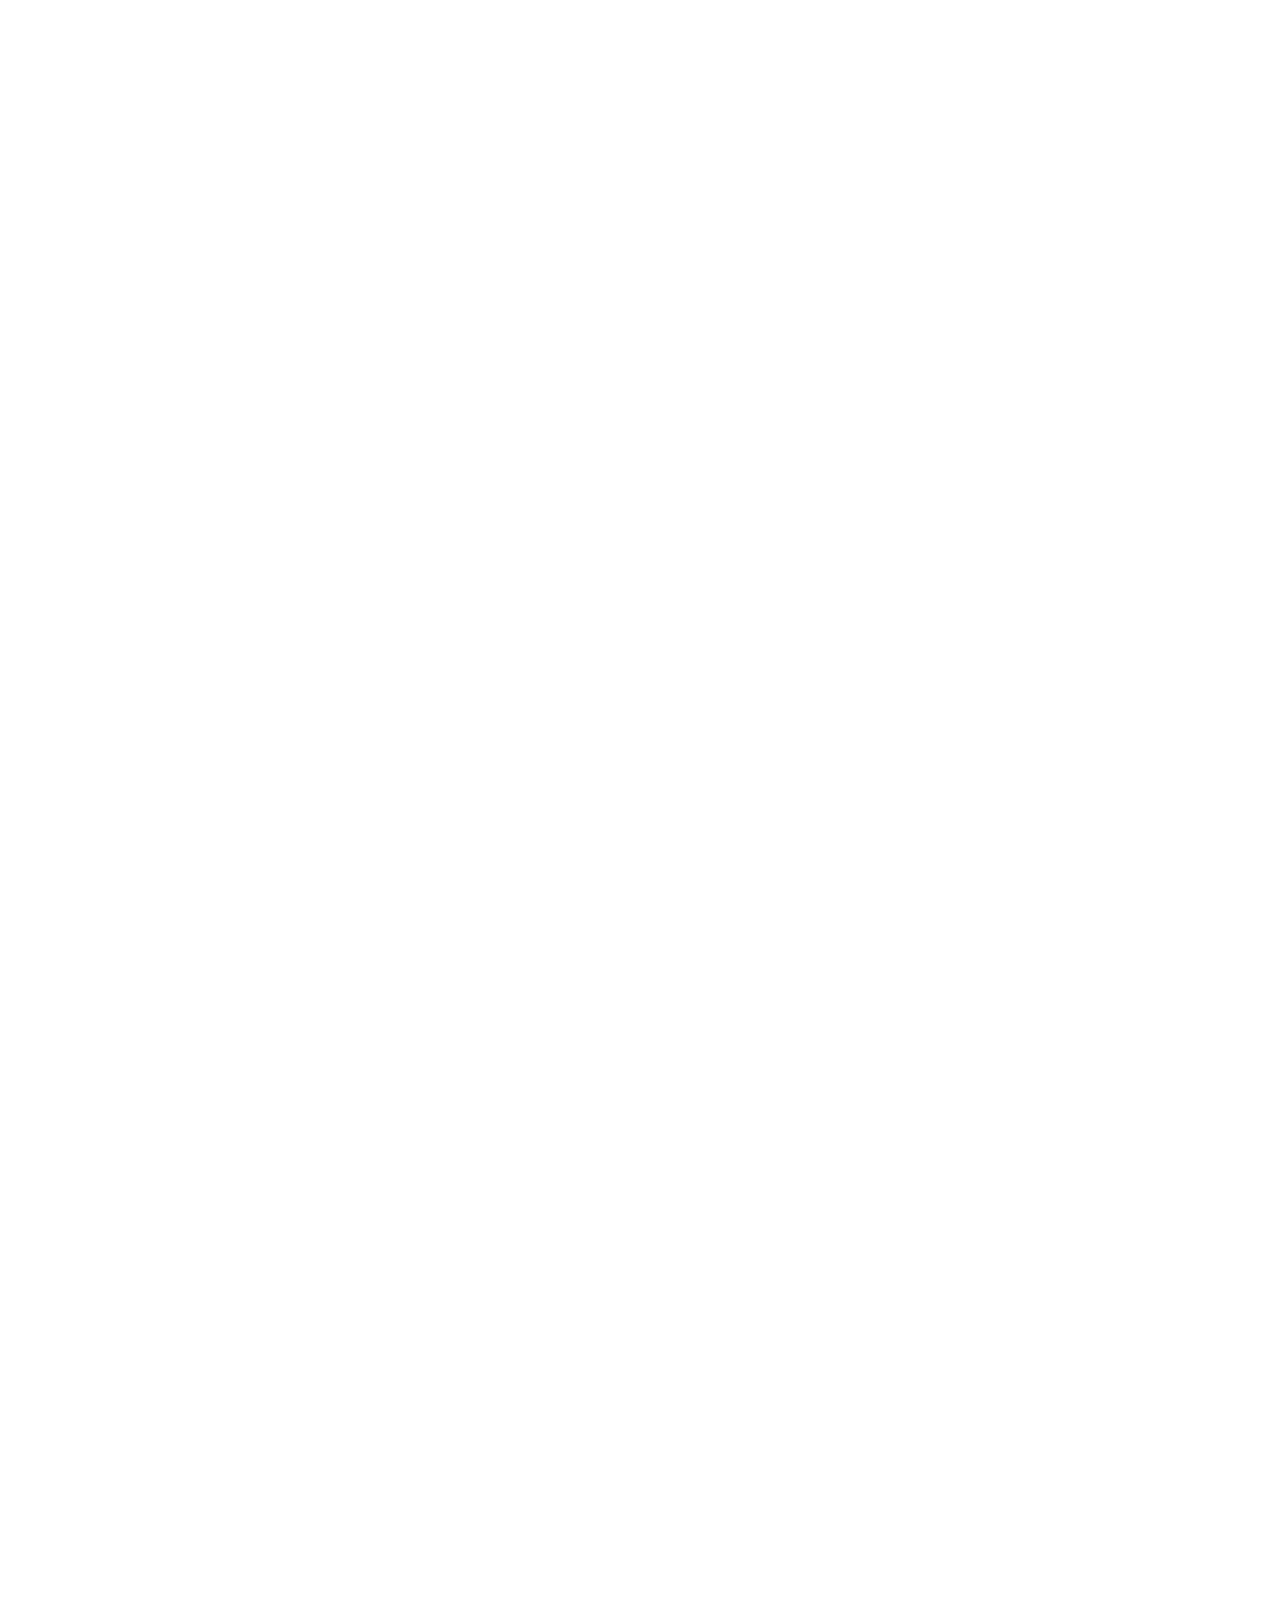
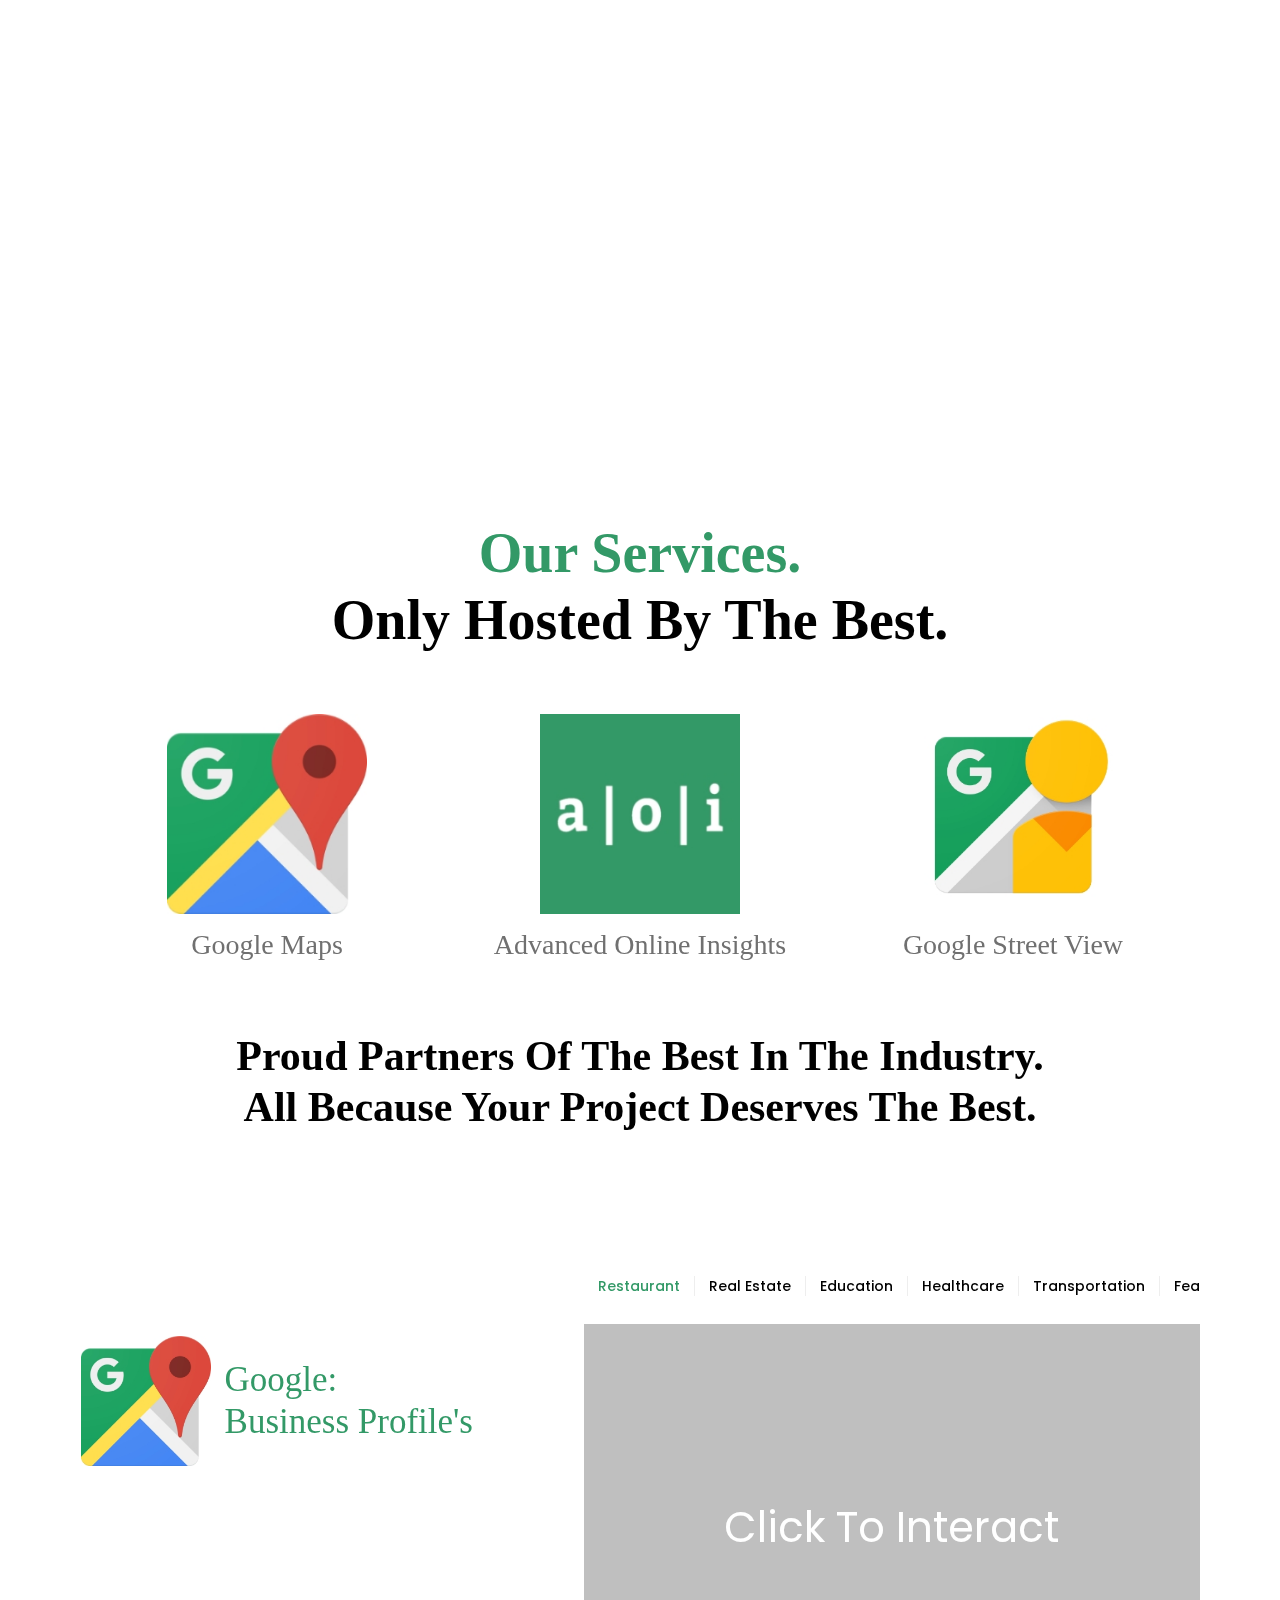
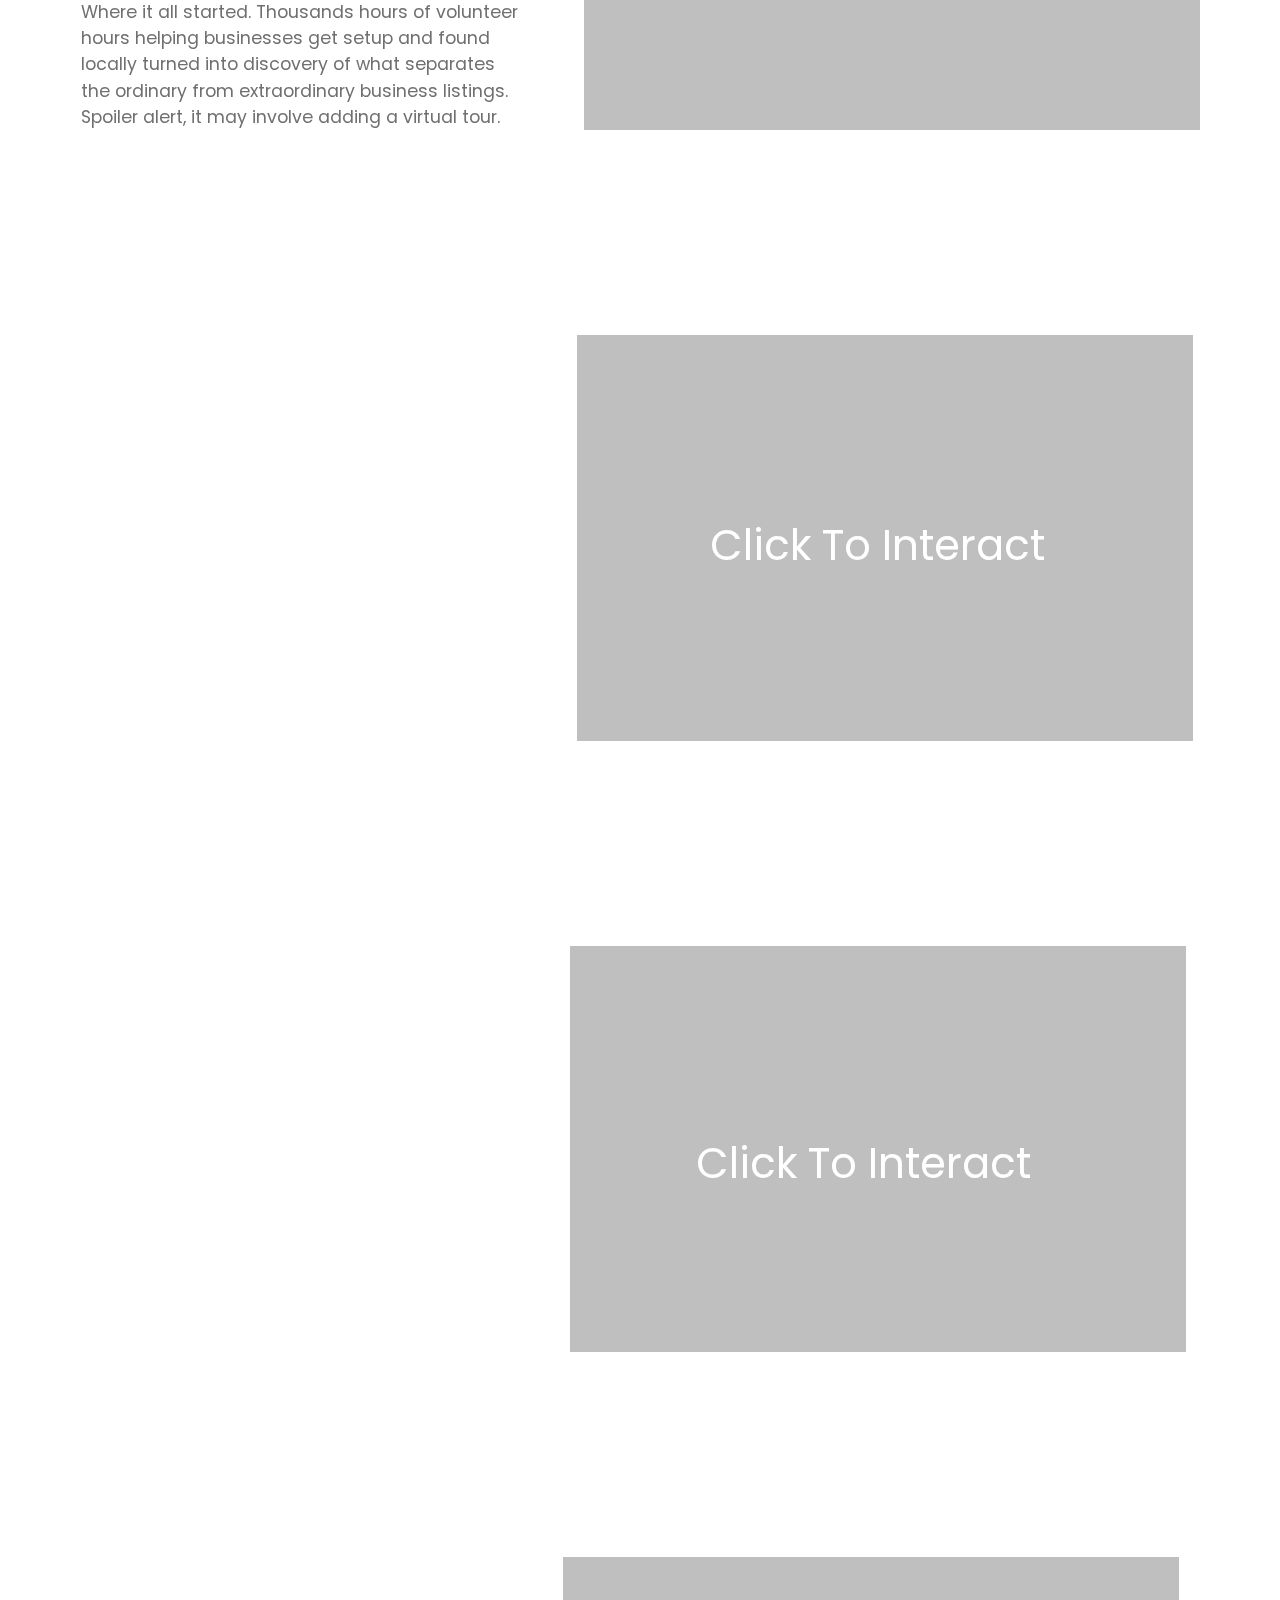
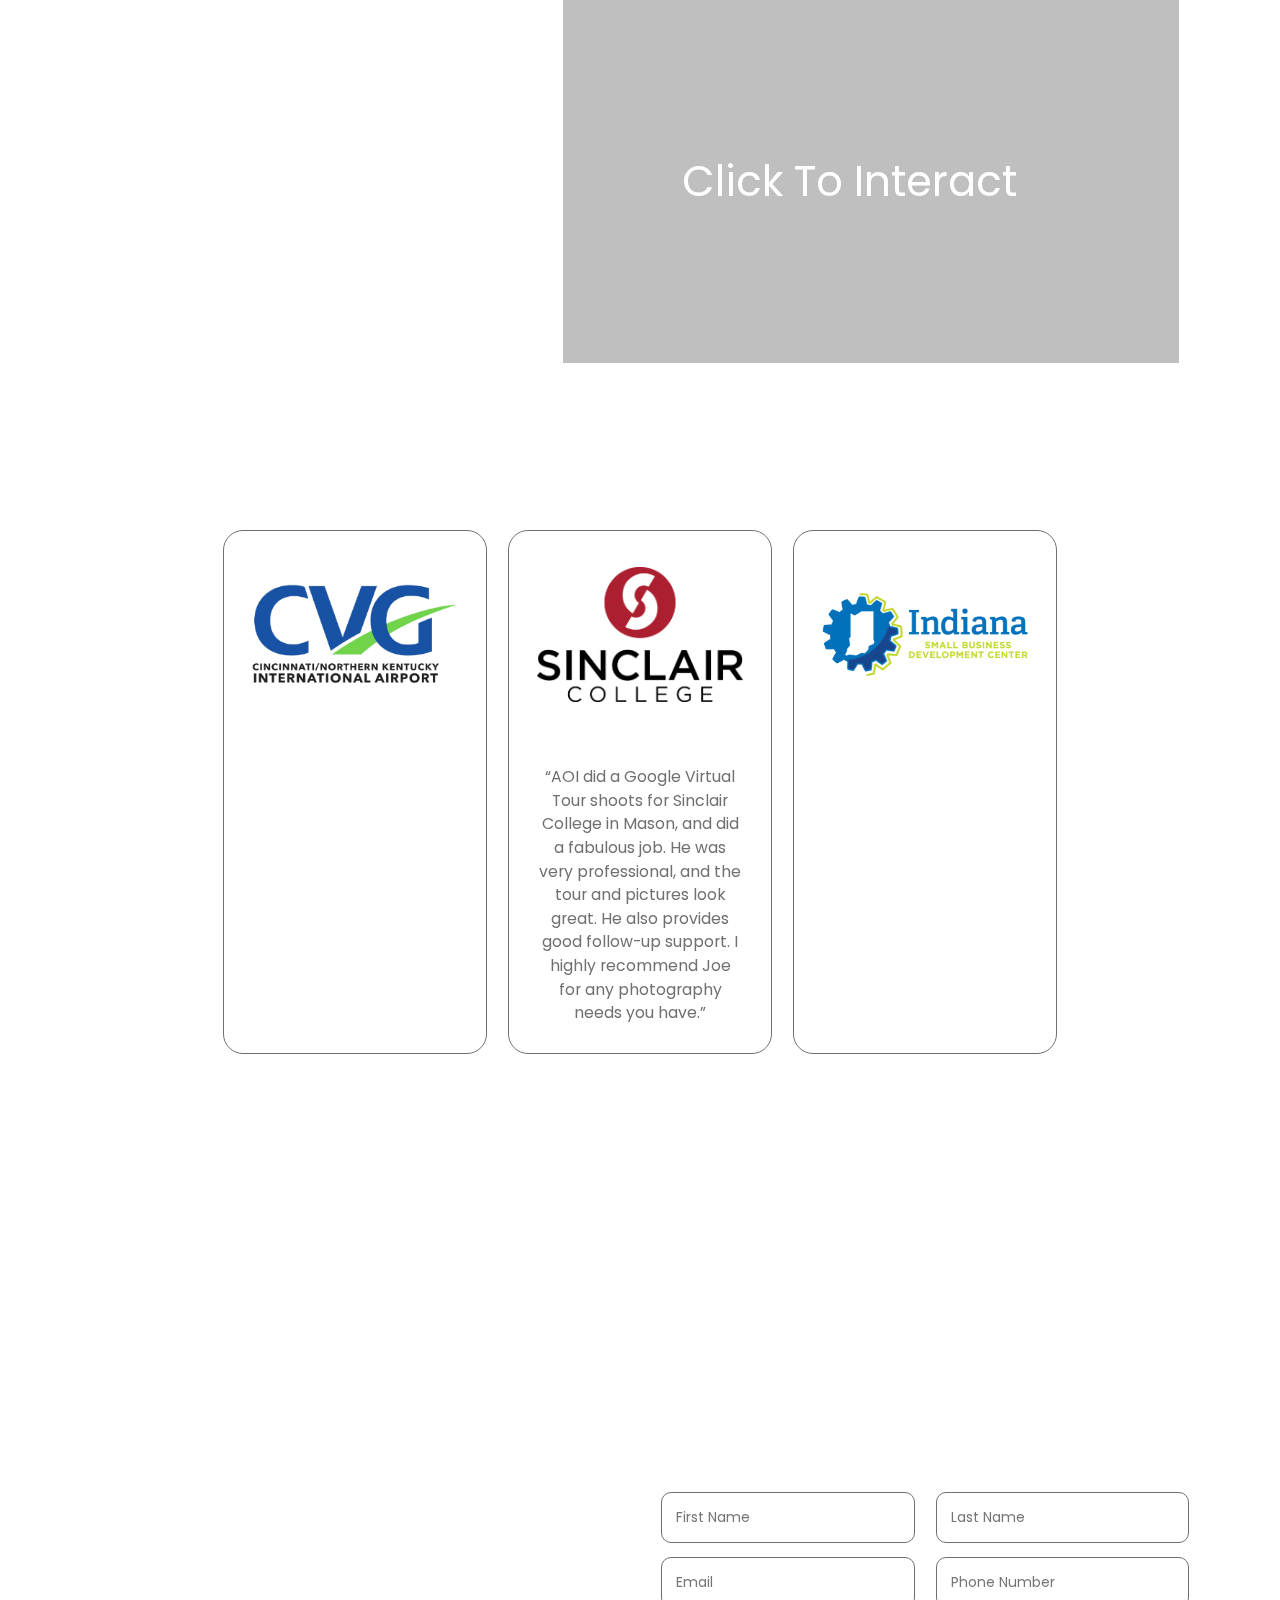
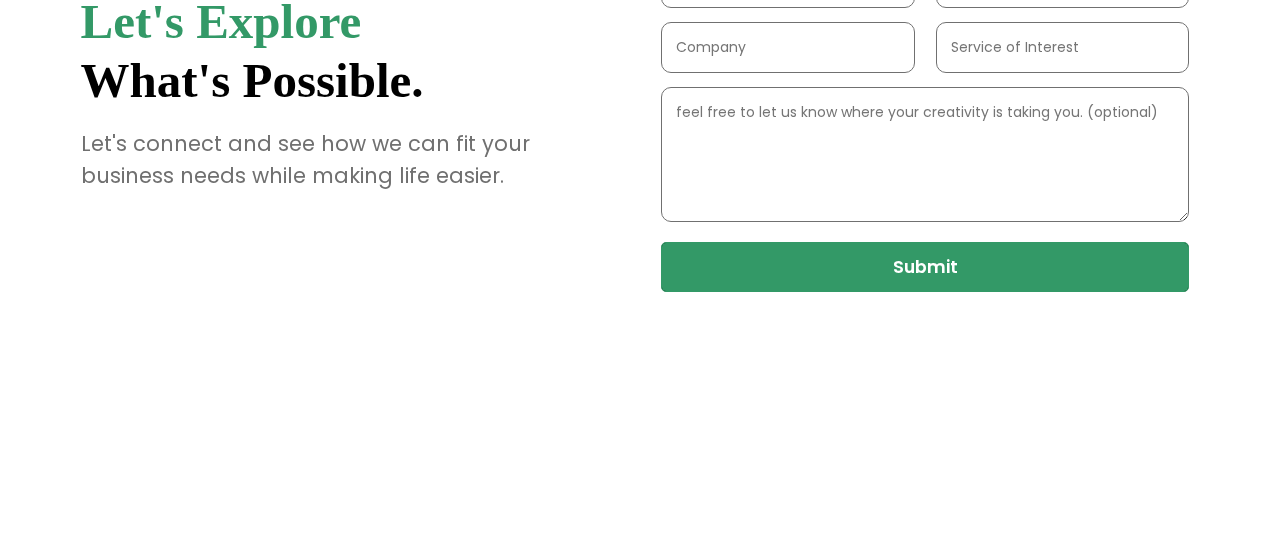
==== commit 0720a378: "changes" ====
--- a/index.html
+++ b/index.html
@@ -95,7 +95,7 @@
 </main>
 
 <section class="insightSec">
-    <img src="./assets/images/slide2.jpeg" alt="" class="revealingImg">
+<!--    <img src="./assets/images/slide2.jpeg" alt="" class="revealingImg">-->
     <div class="container-xl">
         <div class="row justify-content-center">
             <div class="col-12">
@@ -219,6 +219,7 @@
         </div>
     </div>
 </section>
+
 <section class="slideSec">
     <div class="container-md">
         <div class="row">
--- a/assets/css/style.css
+++ b/assets/css/style.css
@@ -402,8 +402,12 @@
     margin: 20px auto;
 }
 
+.slider-stack.activated .buttons{
+    display: flex;
+}
+
 .slider-stack .buttons {
-    display: flex;
+    display: none;
     position: absolute;
     background: transparent;
     border: 2px solid #000;
@@ -760,10 +764,14 @@
     border-left: 1px solid #eee;
 }
 
+.slider-stack.activated .slider-list li a{
+    display: flex;
+}
+
 .slider-stack .slider-list li a {
     position: absolute;
     inset: 0;
-    display: flex;
+    display: none;
     flex-direction: column;
     justify-content: end;
     background: rgba(0, 0, 0, 0.5);
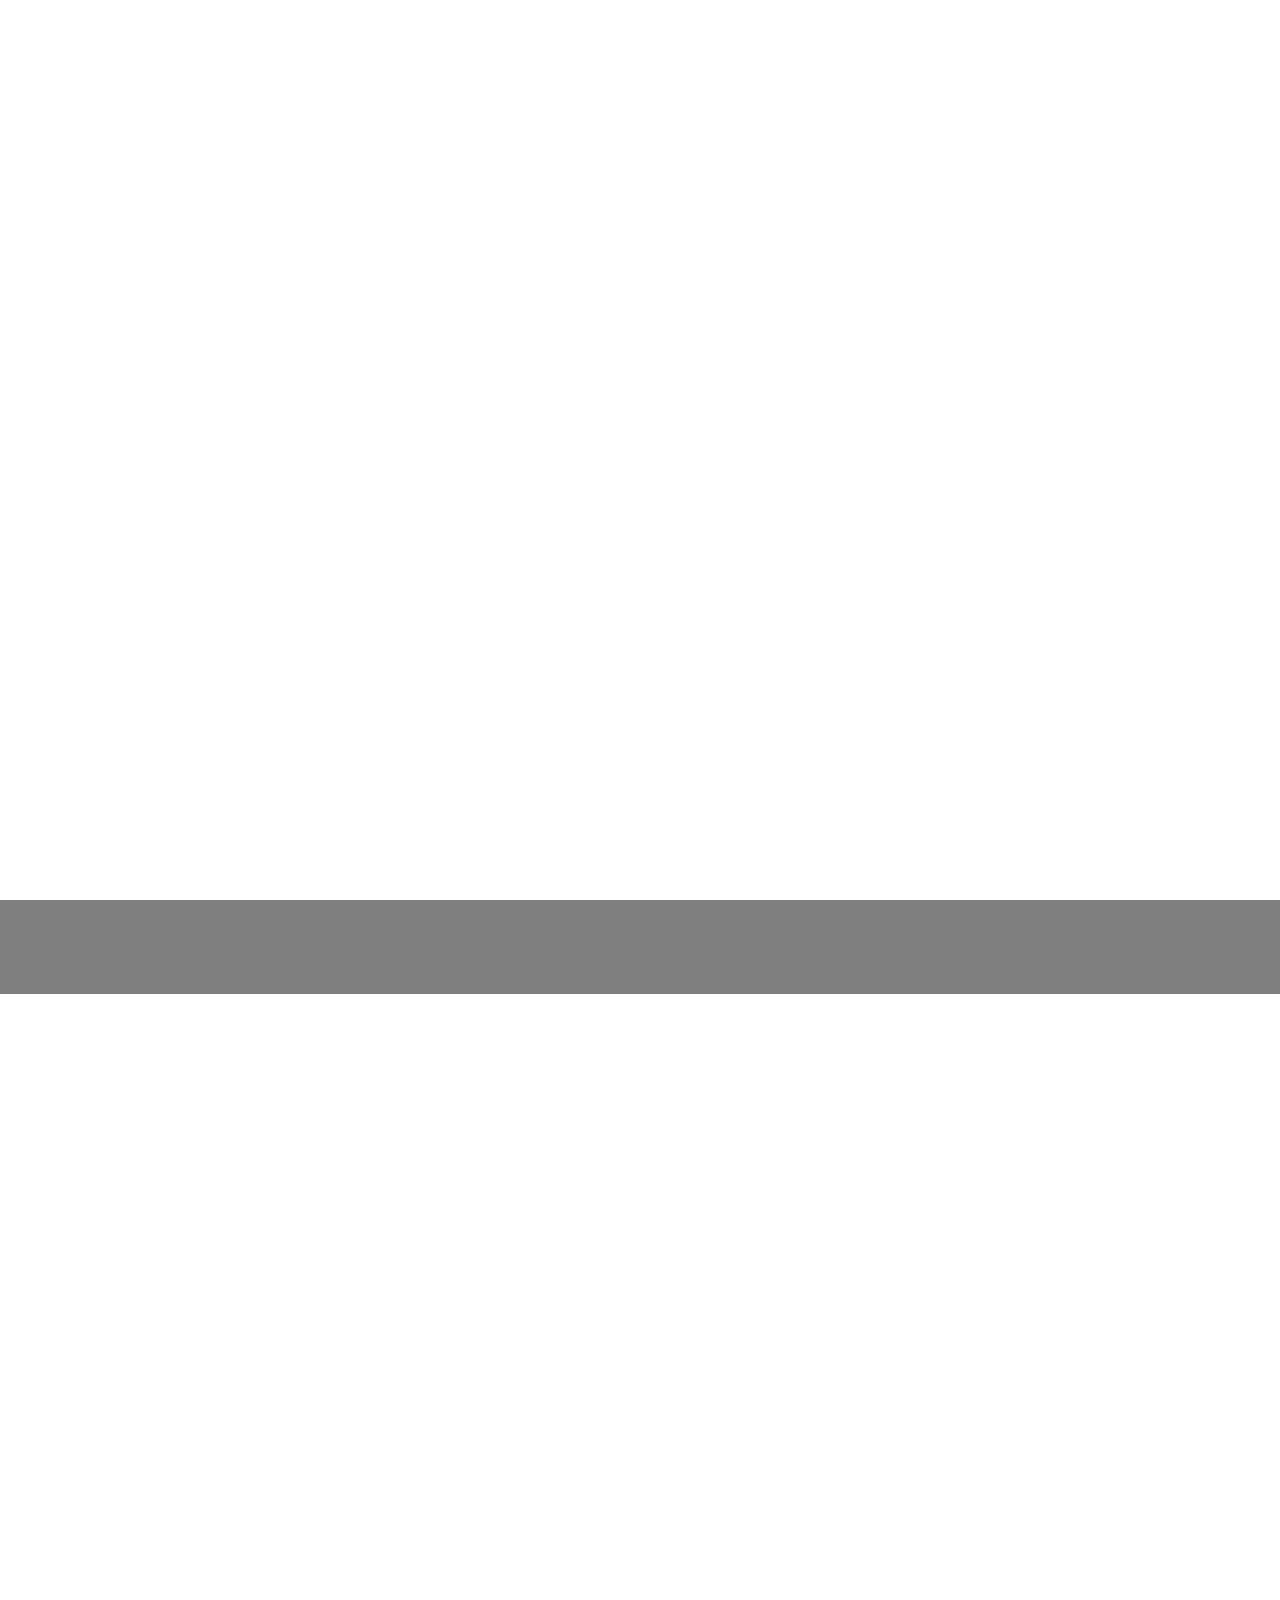
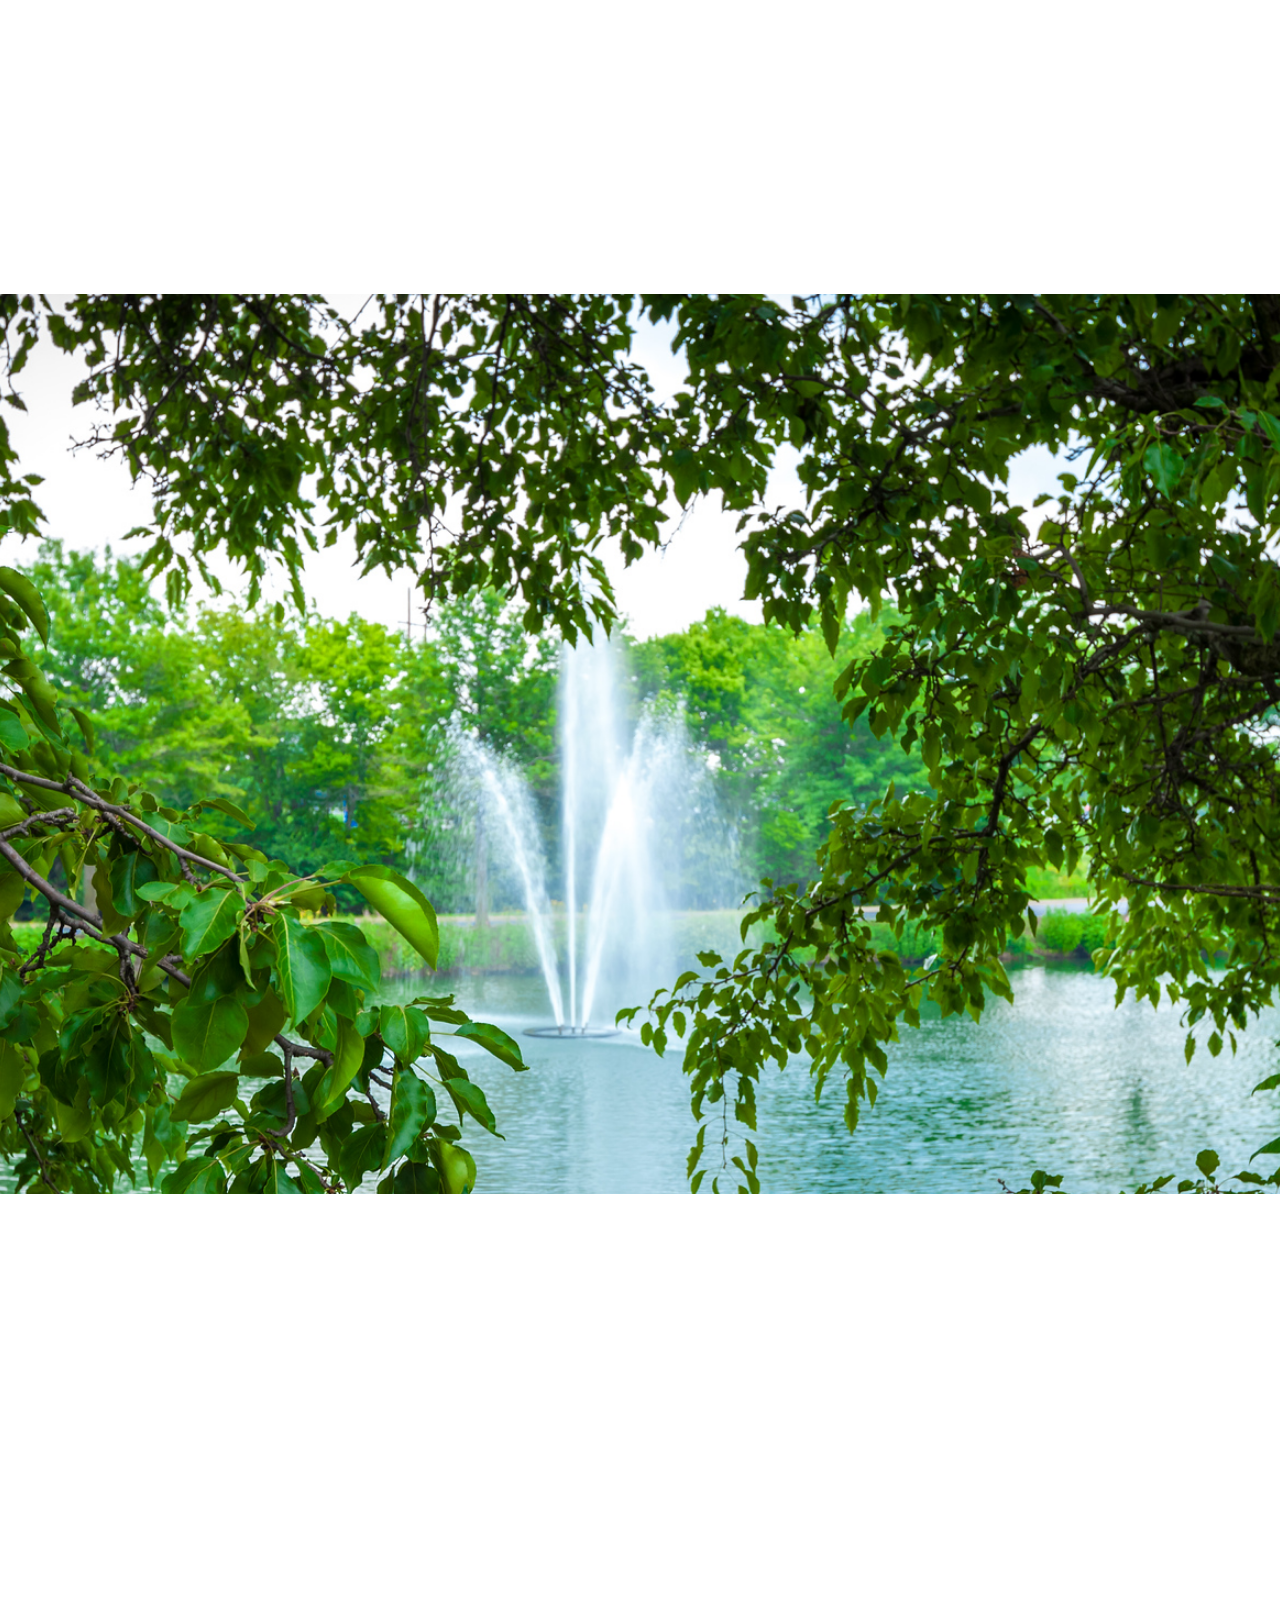
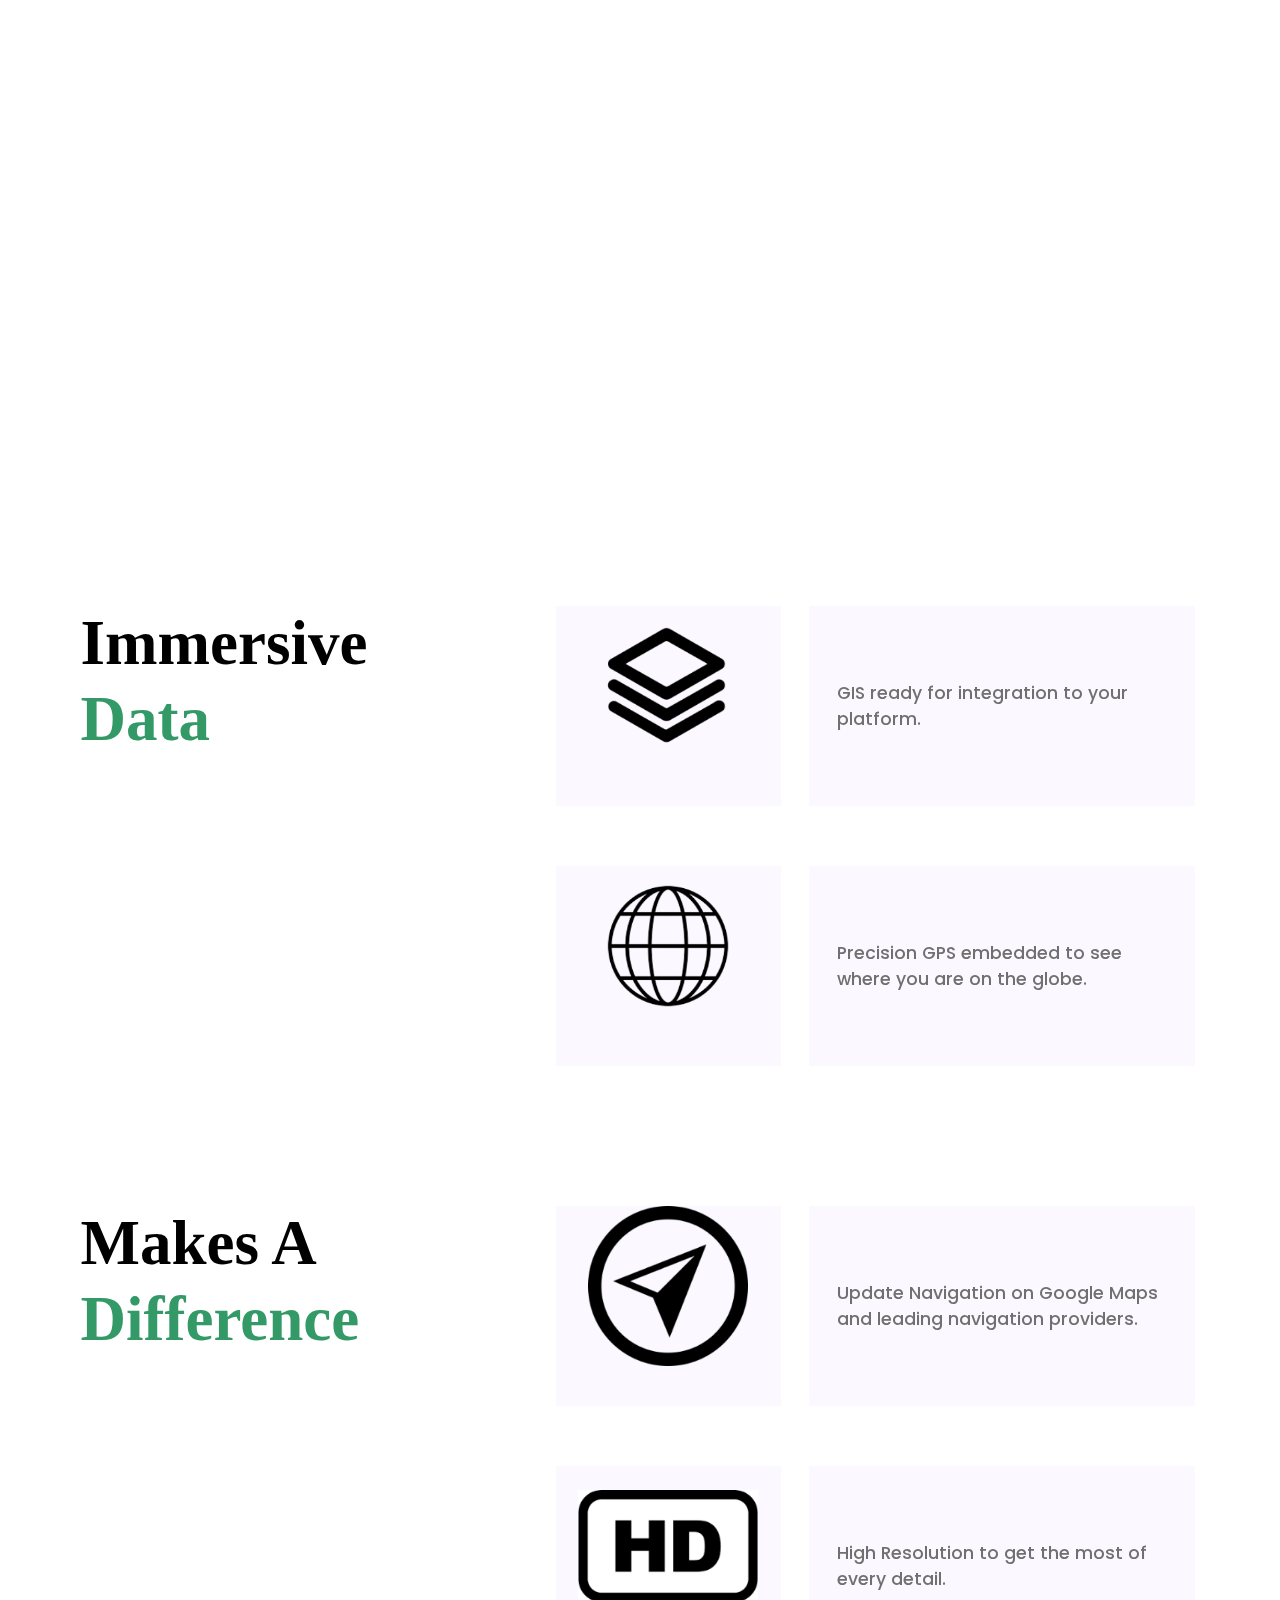
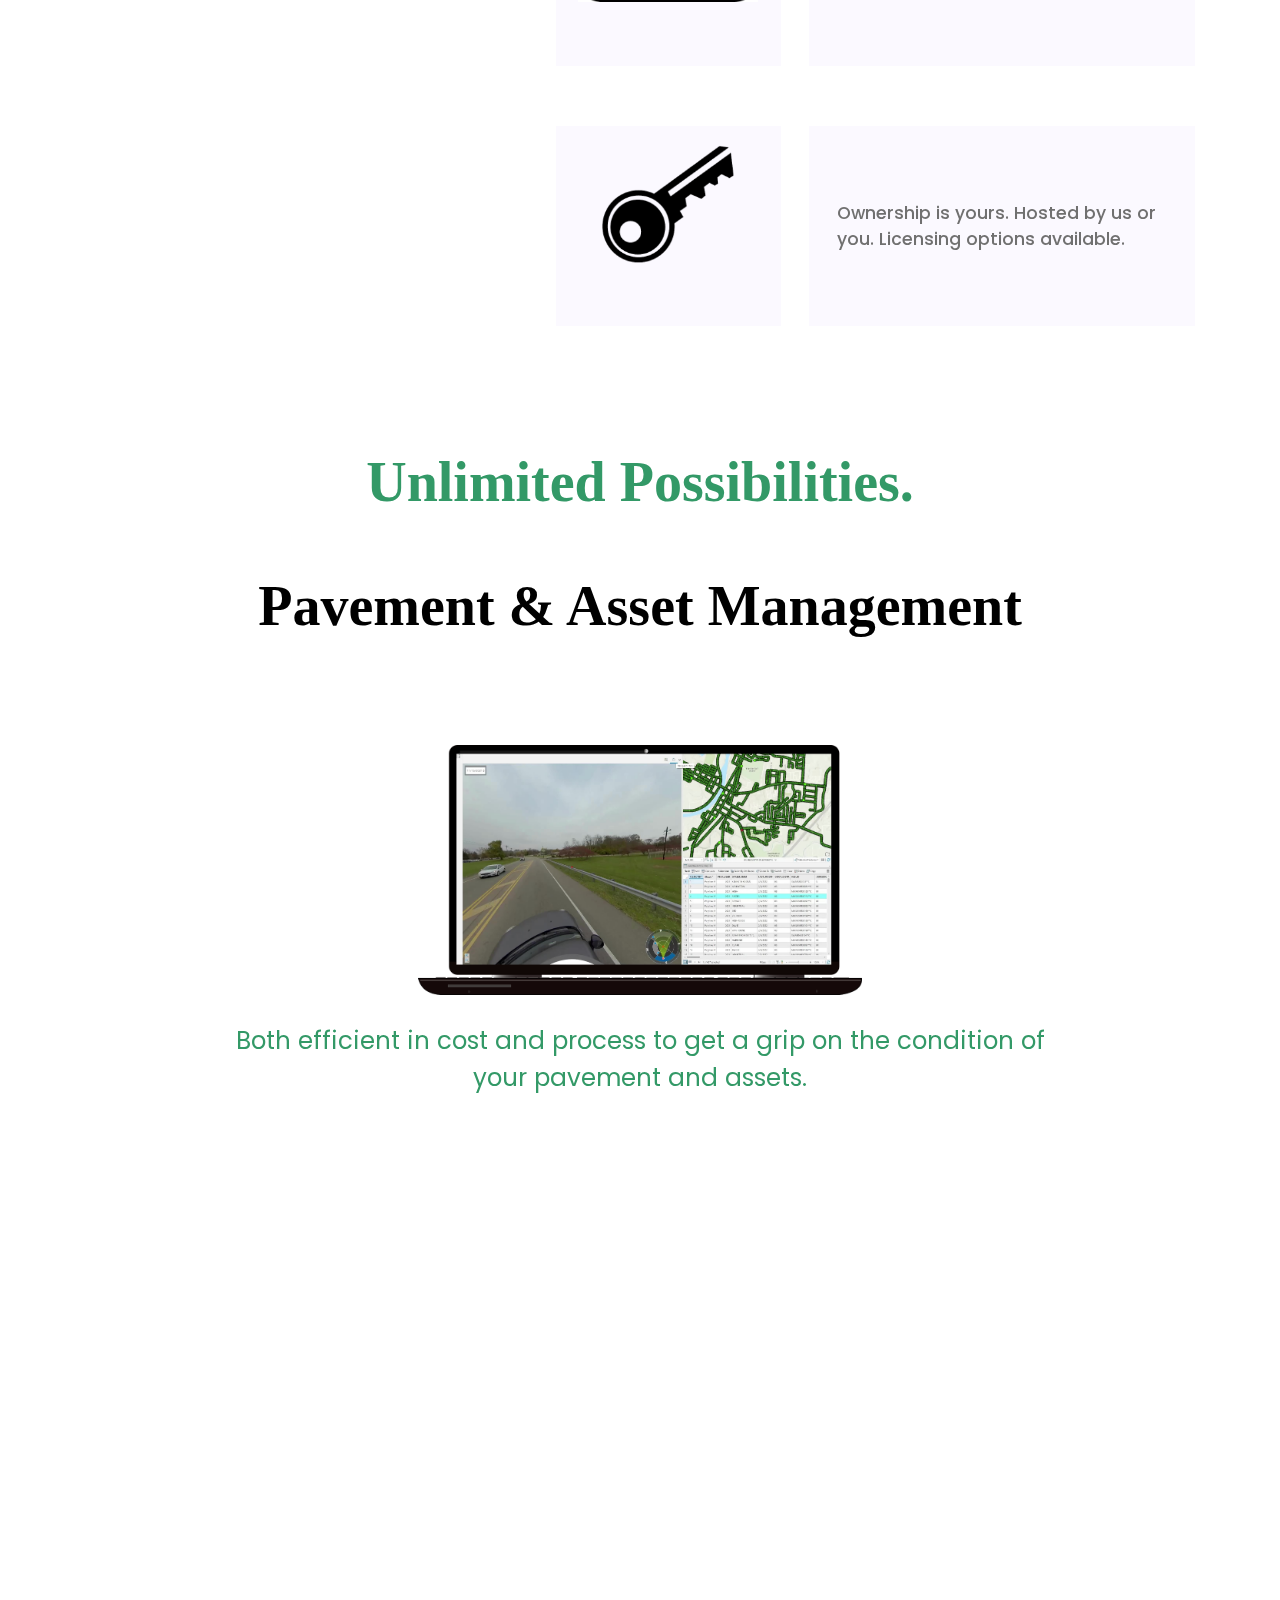
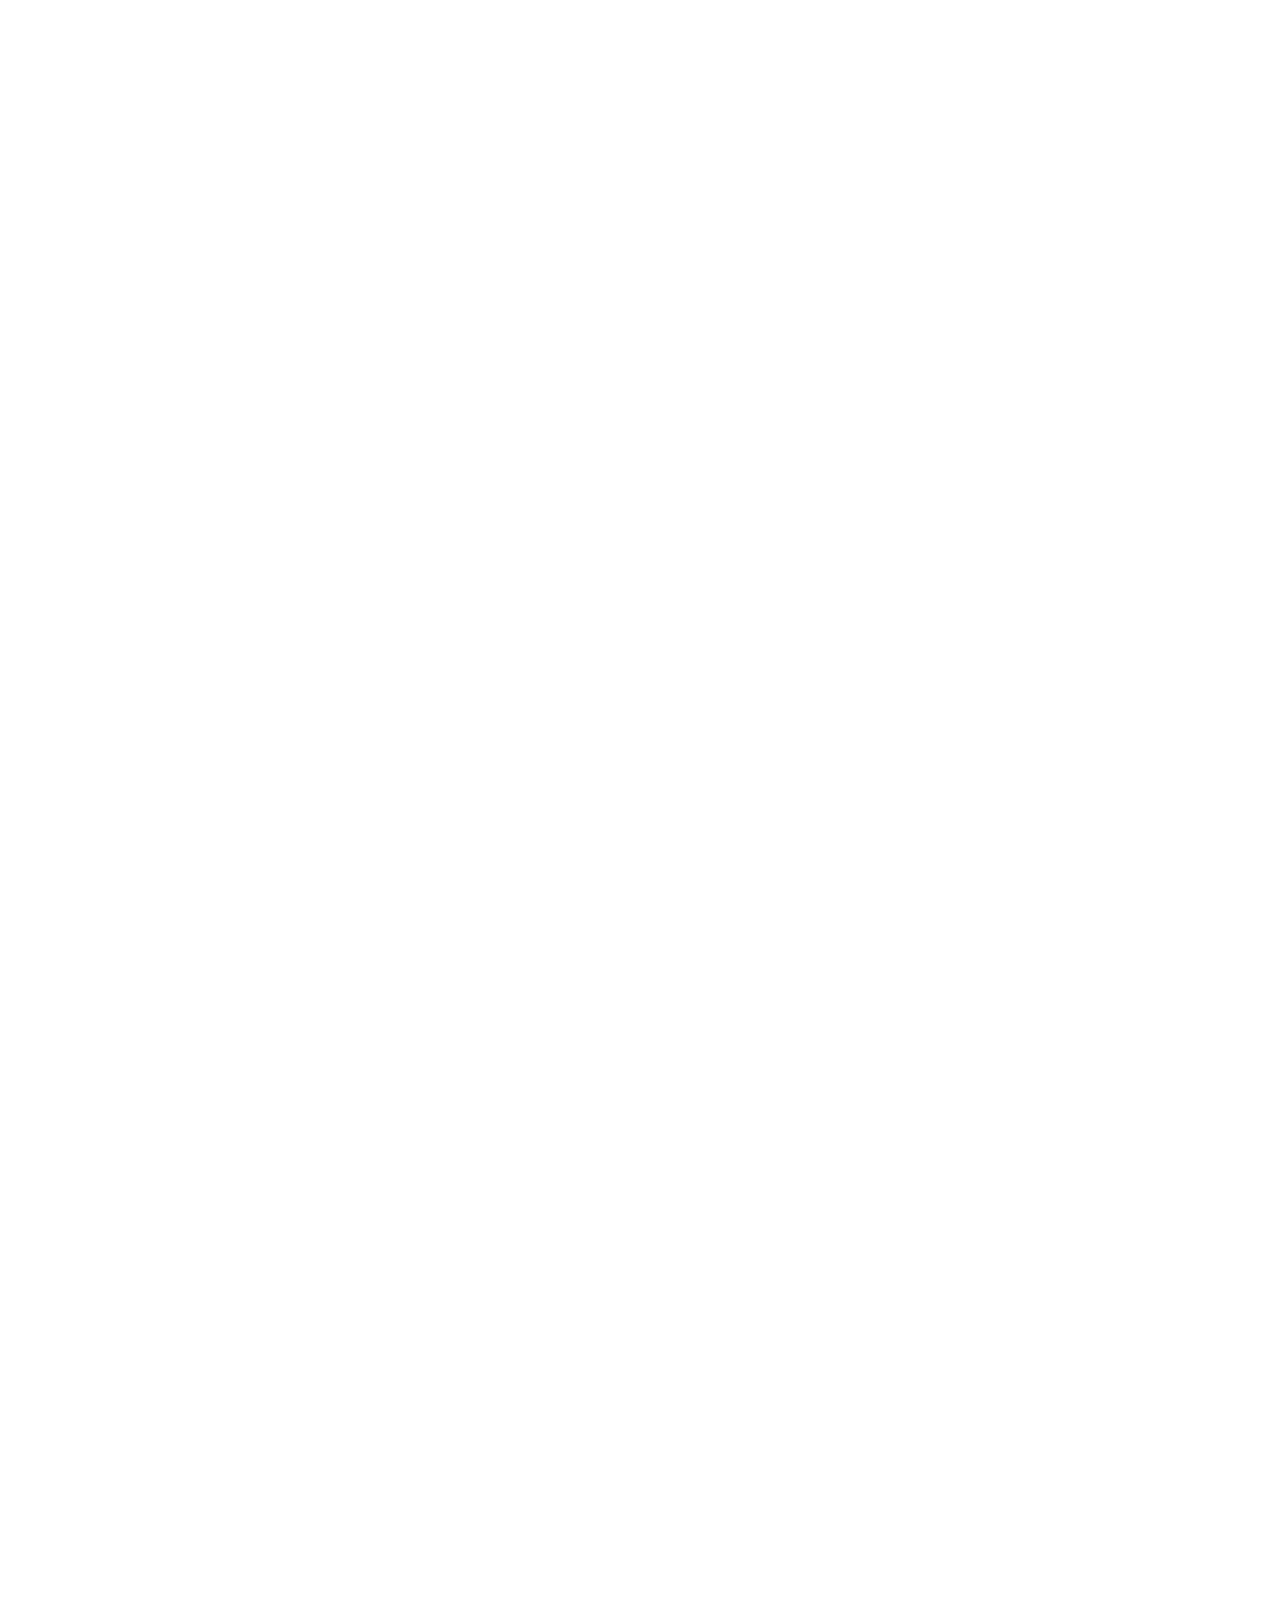
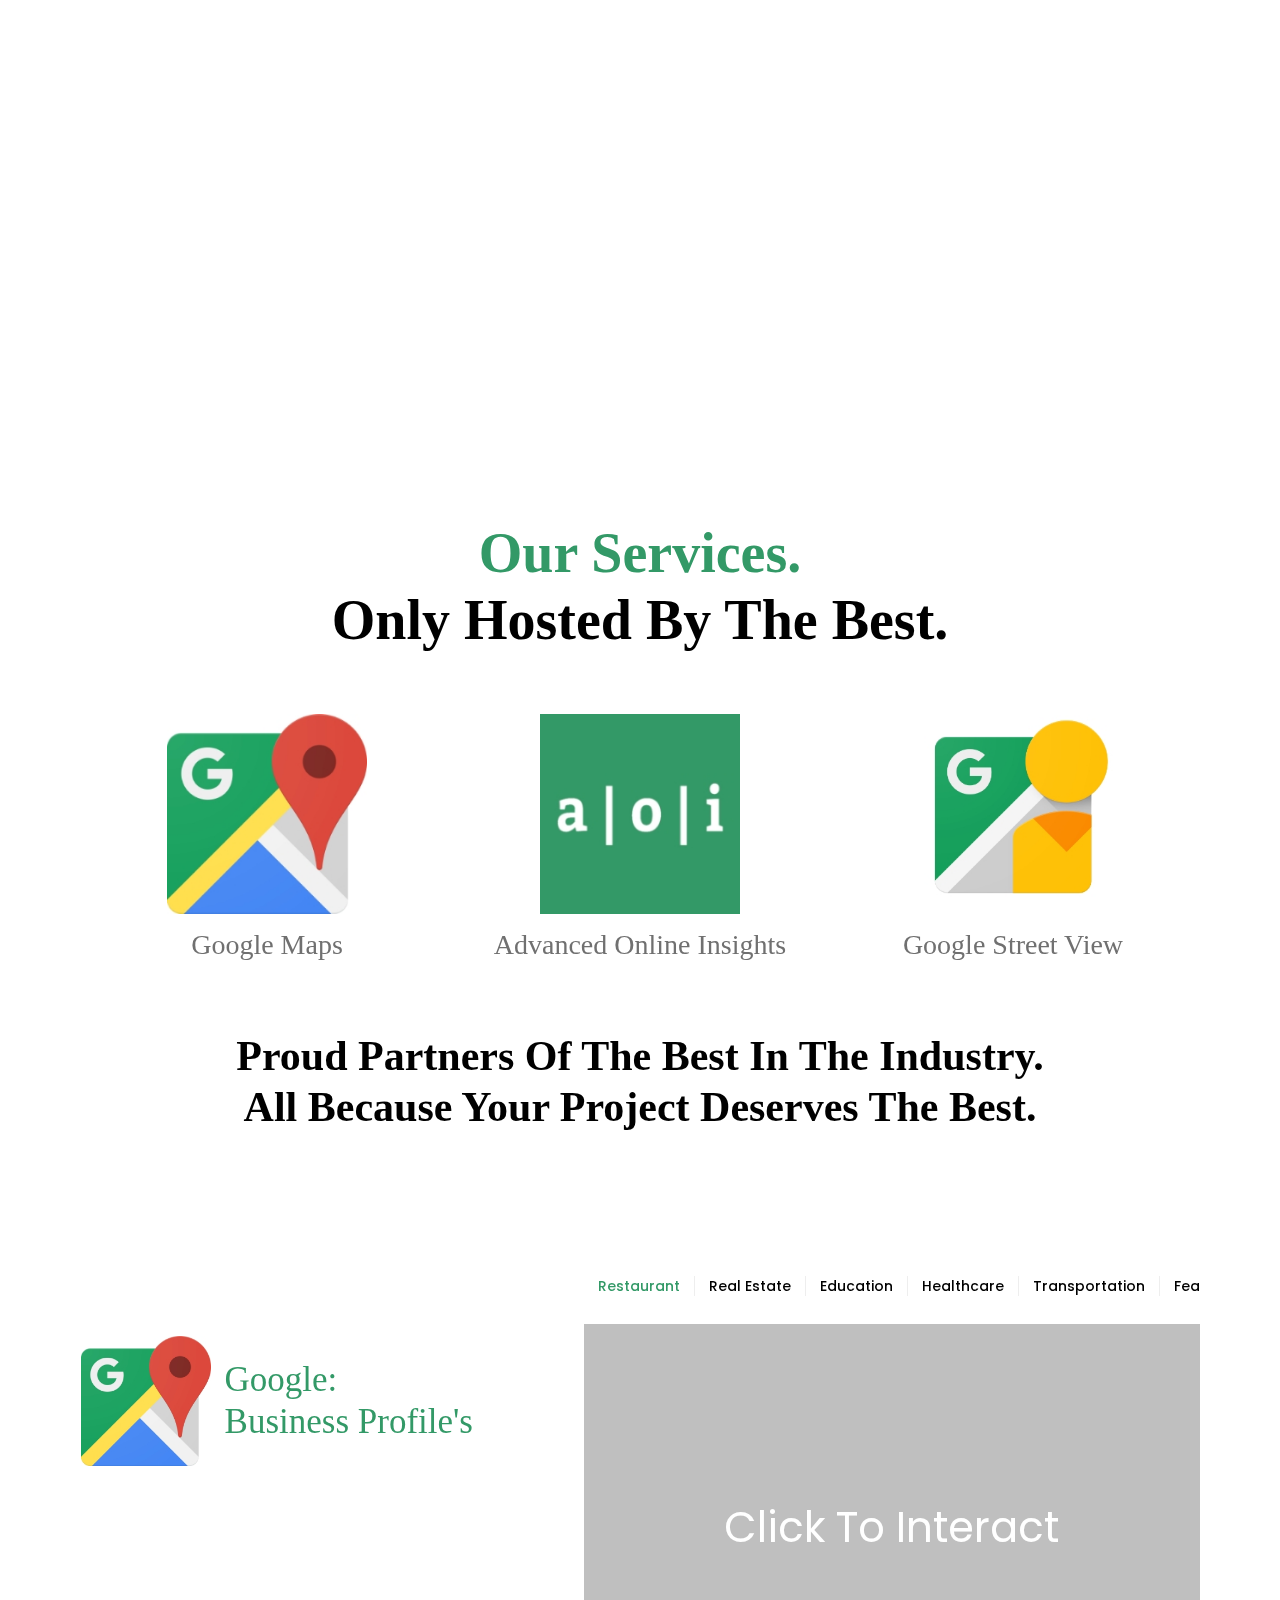
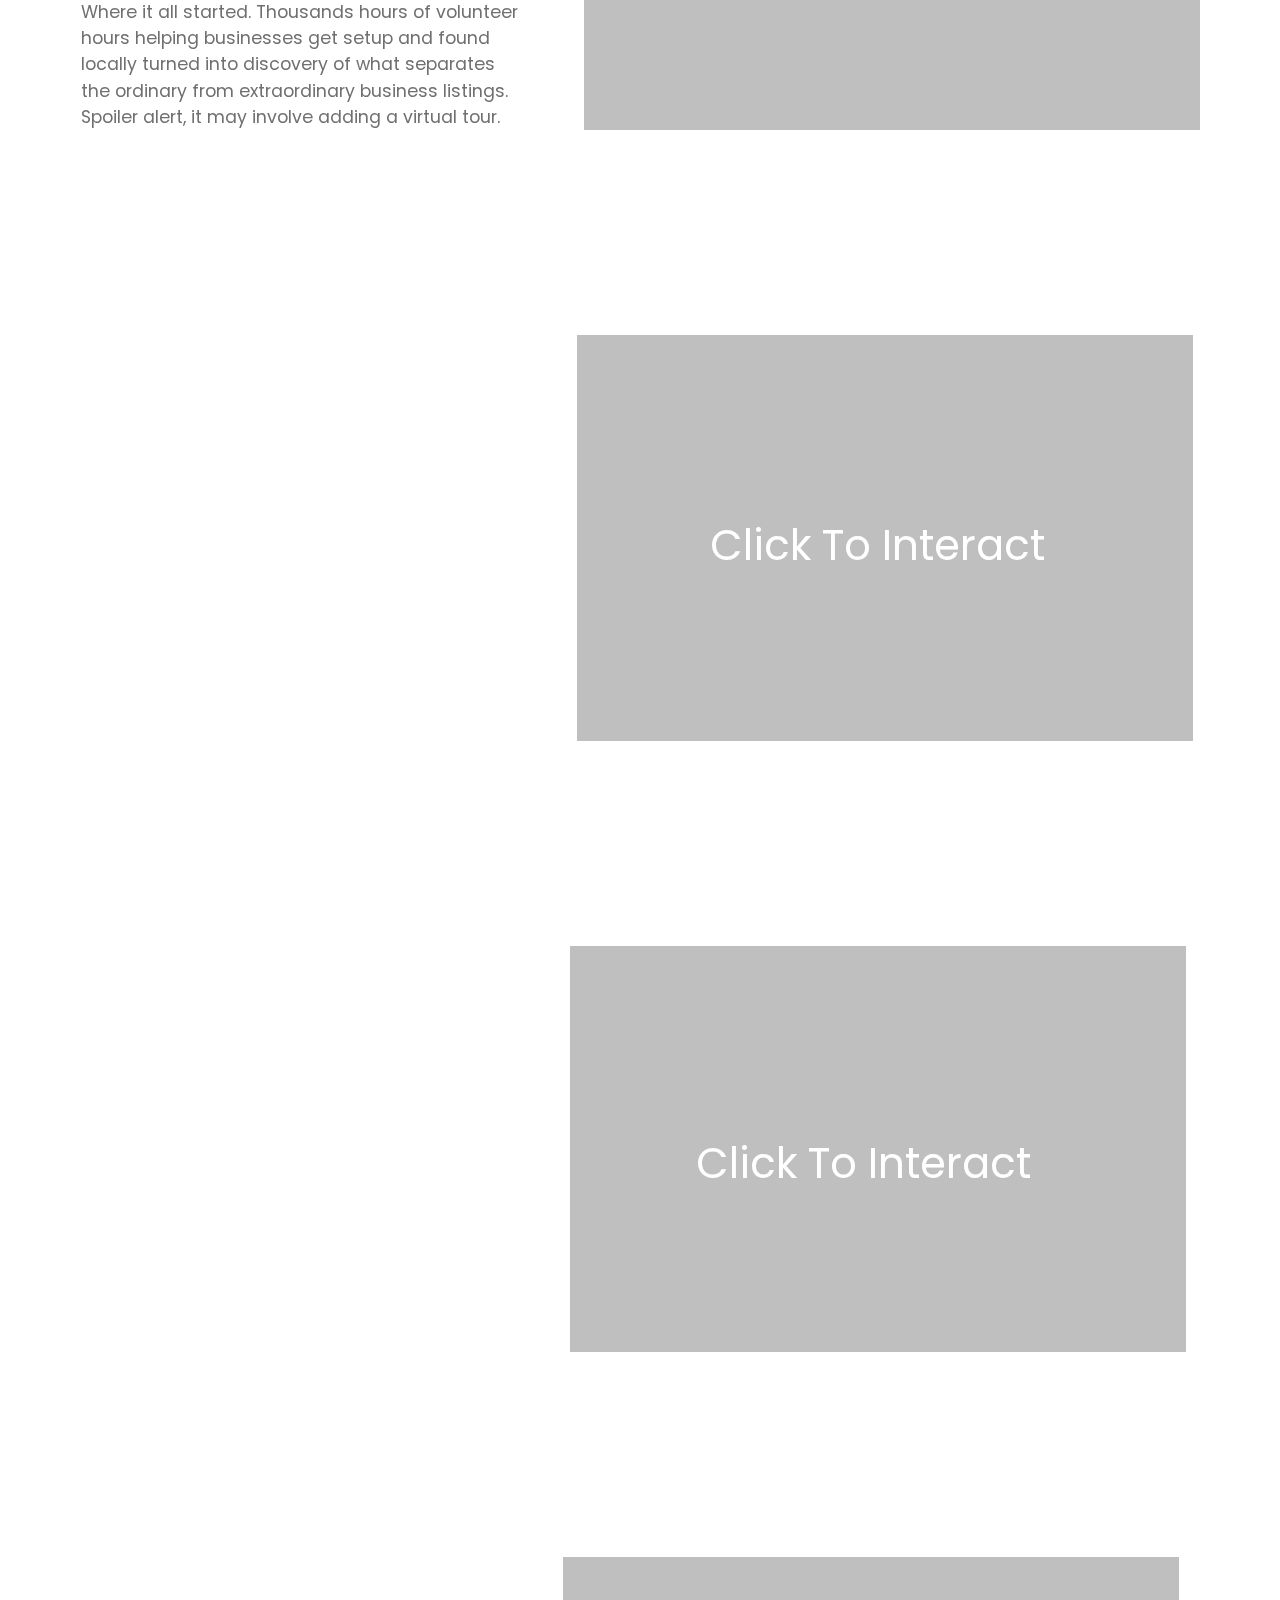
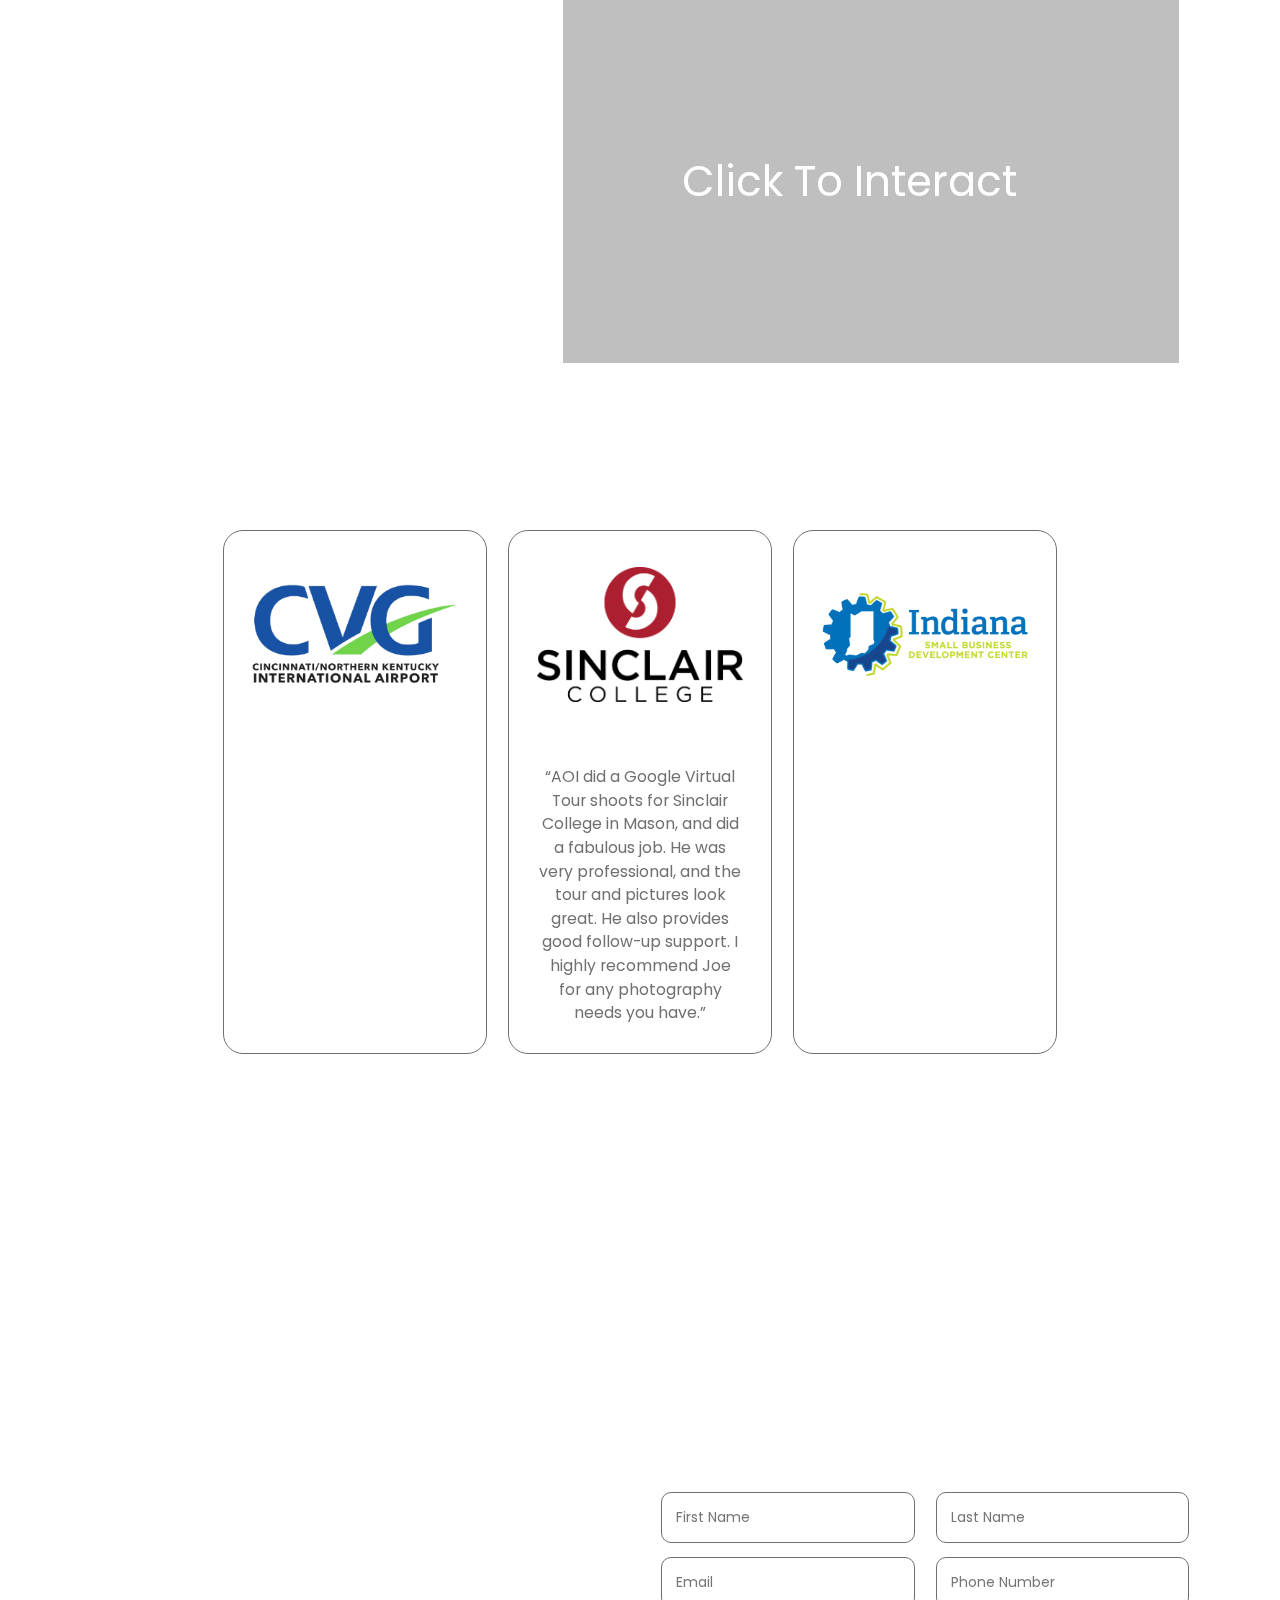
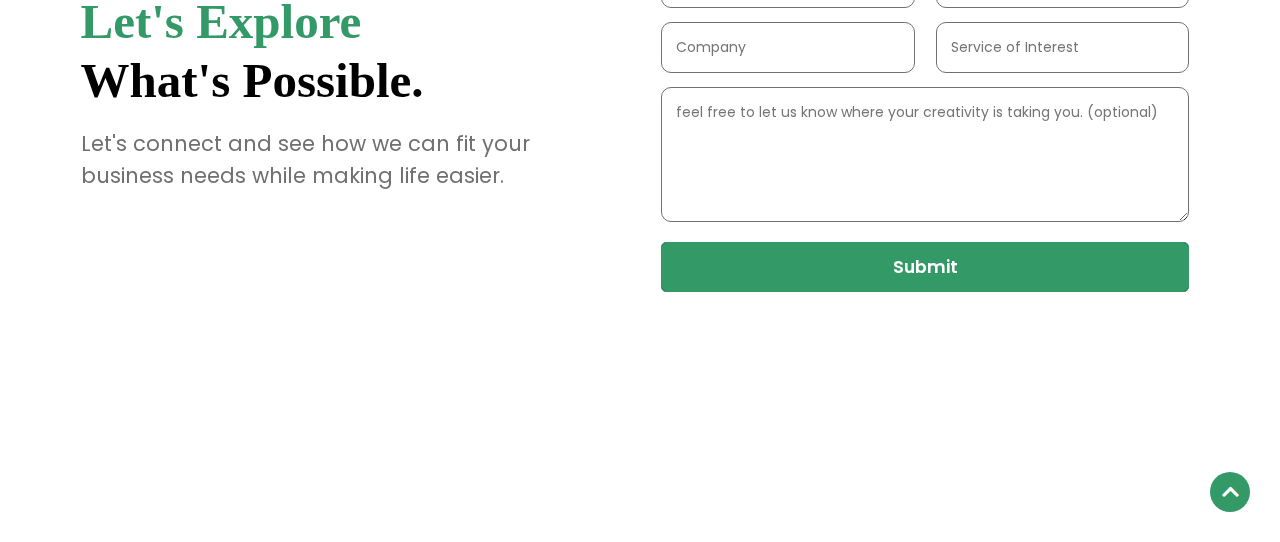
==== commit 4ced65bd: "changes" ====
--- a/index.html
+++ b/index.html
@@ -11,7 +11,7 @@
     <title>Advanced Online Insights</title>
 </head>
 
-<body>
+<body id="home">
 
 <div class="progressBarWrapper">
     <div class="progressBar">
@@ -58,6 +58,9 @@
                     <li class="nav-item">
                         <a class="nav-link" href="#">Portfolio</a>
                     </li>
+                    <li class="nav-item">
+                        <a class="nav-link" href="#contact">Contact Us</a>
+                    </li>
                 </ul>
             </div>
         </div>
@@ -778,7 +781,7 @@
     </div>
 </section>
 
-<section class="contactSec">
+<section id="contact" class="contactSec">
     <div class="container">
         <div class="row align-items-center">
             <div class="col-md-6">
@@ -841,6 +844,7 @@
     </div>
 </section>
 
+<a href="#home" class="bot"><i class="fas fa-chevron-up"></i></a>
 </body>
 <script src="./assets/js/app.js"></script>
 <!--<script src="https://unpkg.com/@lottiefiles/lottie-player@latest/dist/lottie-player.js"></script>-->
--- a/assets/css/style.css
+++ b/assets/css/style.css
@@ -402,12 +402,14 @@
     margin: 20px auto;
 }
 
-.slider-stack.activated .buttons{
-    display: flex;
+.slider-stack.activated .buttons {
+    opacity: 1;
+    visibility: visible;
+    user-select: auto;
 }
 
 .slider-stack .buttons {
-    display: none;
+    display: flex;
     position: absolute;
     background: transparent;
     border: 2px solid #000;
@@ -424,6 +426,9 @@
     align-items: center;
     justify-content: center;
     font-weight: 600;
+    opacity: 0;
+    visibility: visible;
+    user-select: none;
 }
 
 .slider-stack .buttons:hover {
@@ -764,19 +769,24 @@
     border-left: 1px solid #eee;
 }
 
-.slider-stack.activated .slider-list li a{
-    display: flex;
+.slider-stack.activated .slider-list li a {
+    opacity: 1;
+    visibility: visible;
+    user-select: auto;
 }
 
 .slider-stack .slider-list li a {
     position: absolute;
     inset: 0;
-    display: none;
+    display: flex;
     flex-direction: column;
     justify-content: end;
     background: rgba(0, 0, 0, 0.5);
     padding: 3rem 8rem;
     opacity: 0;
+    visibility: visible;
+    transition: all 0.3s ease-in-out;
+    user-select: none;
 }
 
 .slider-stack .slider-list li a .heading {
@@ -796,7 +806,7 @@
     overflow: hidden;
 }
 
-.slider-stack .slider-list li:hover a {
+.slider-stack .slider-list.activated li:hover a {
     opacity: 1;
 }
 
@@ -845,7 +855,6 @@
     background: var(--theme-color);
 }
 
-
 .streetViewSec .streetCont .tabsCont ul li {
     width: auto;
     position: relative;
@@ -1116,3 +1125,18 @@
 .servSlider {
     height: 100%;
 }
+
+.bot {
+    display: flex;
+    width: 40px;
+    height: 40px;
+    background: var(--theme-color);
+    align-items: center;
+    justify-content: center;
+    position: absolute;
+    bottom: 30px;
+    right: 30px;
+    border-radius: 100%;
+    color: #fff;
+    font-size: 1.375rem;
+}
